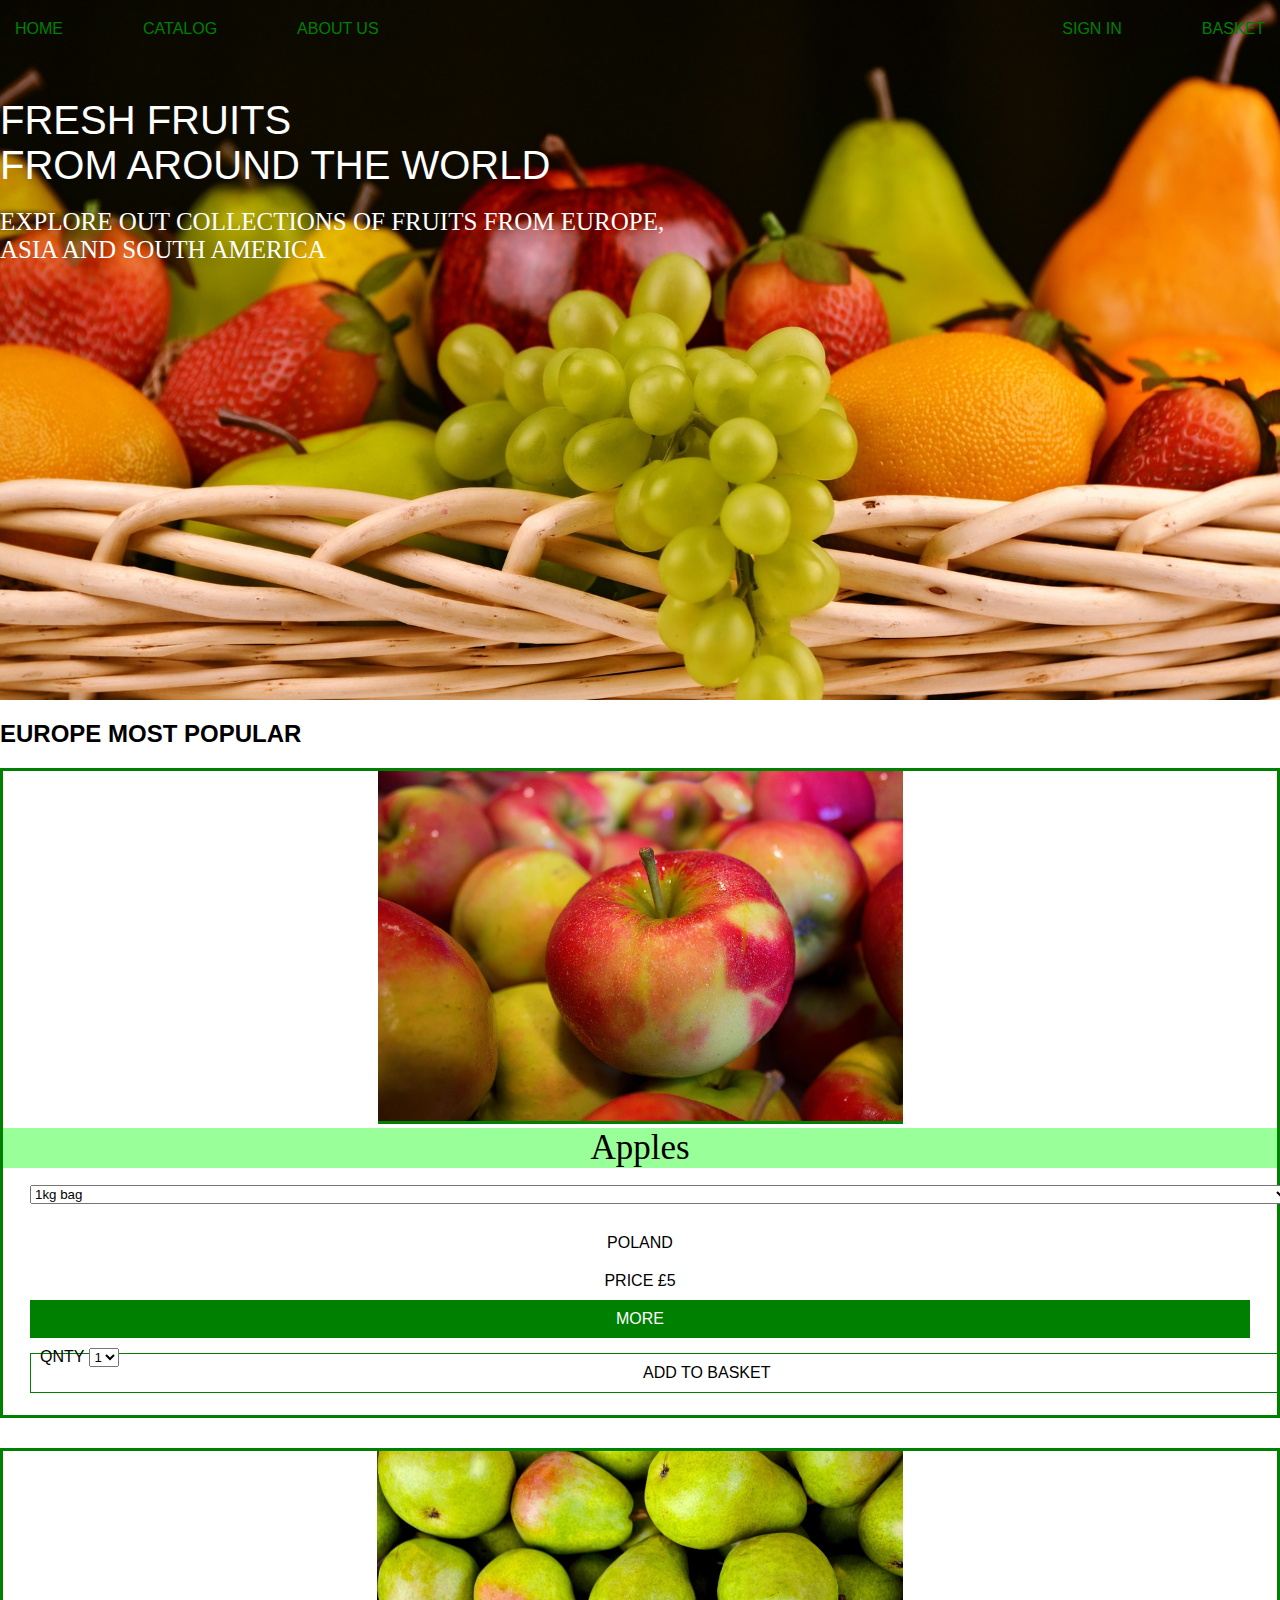
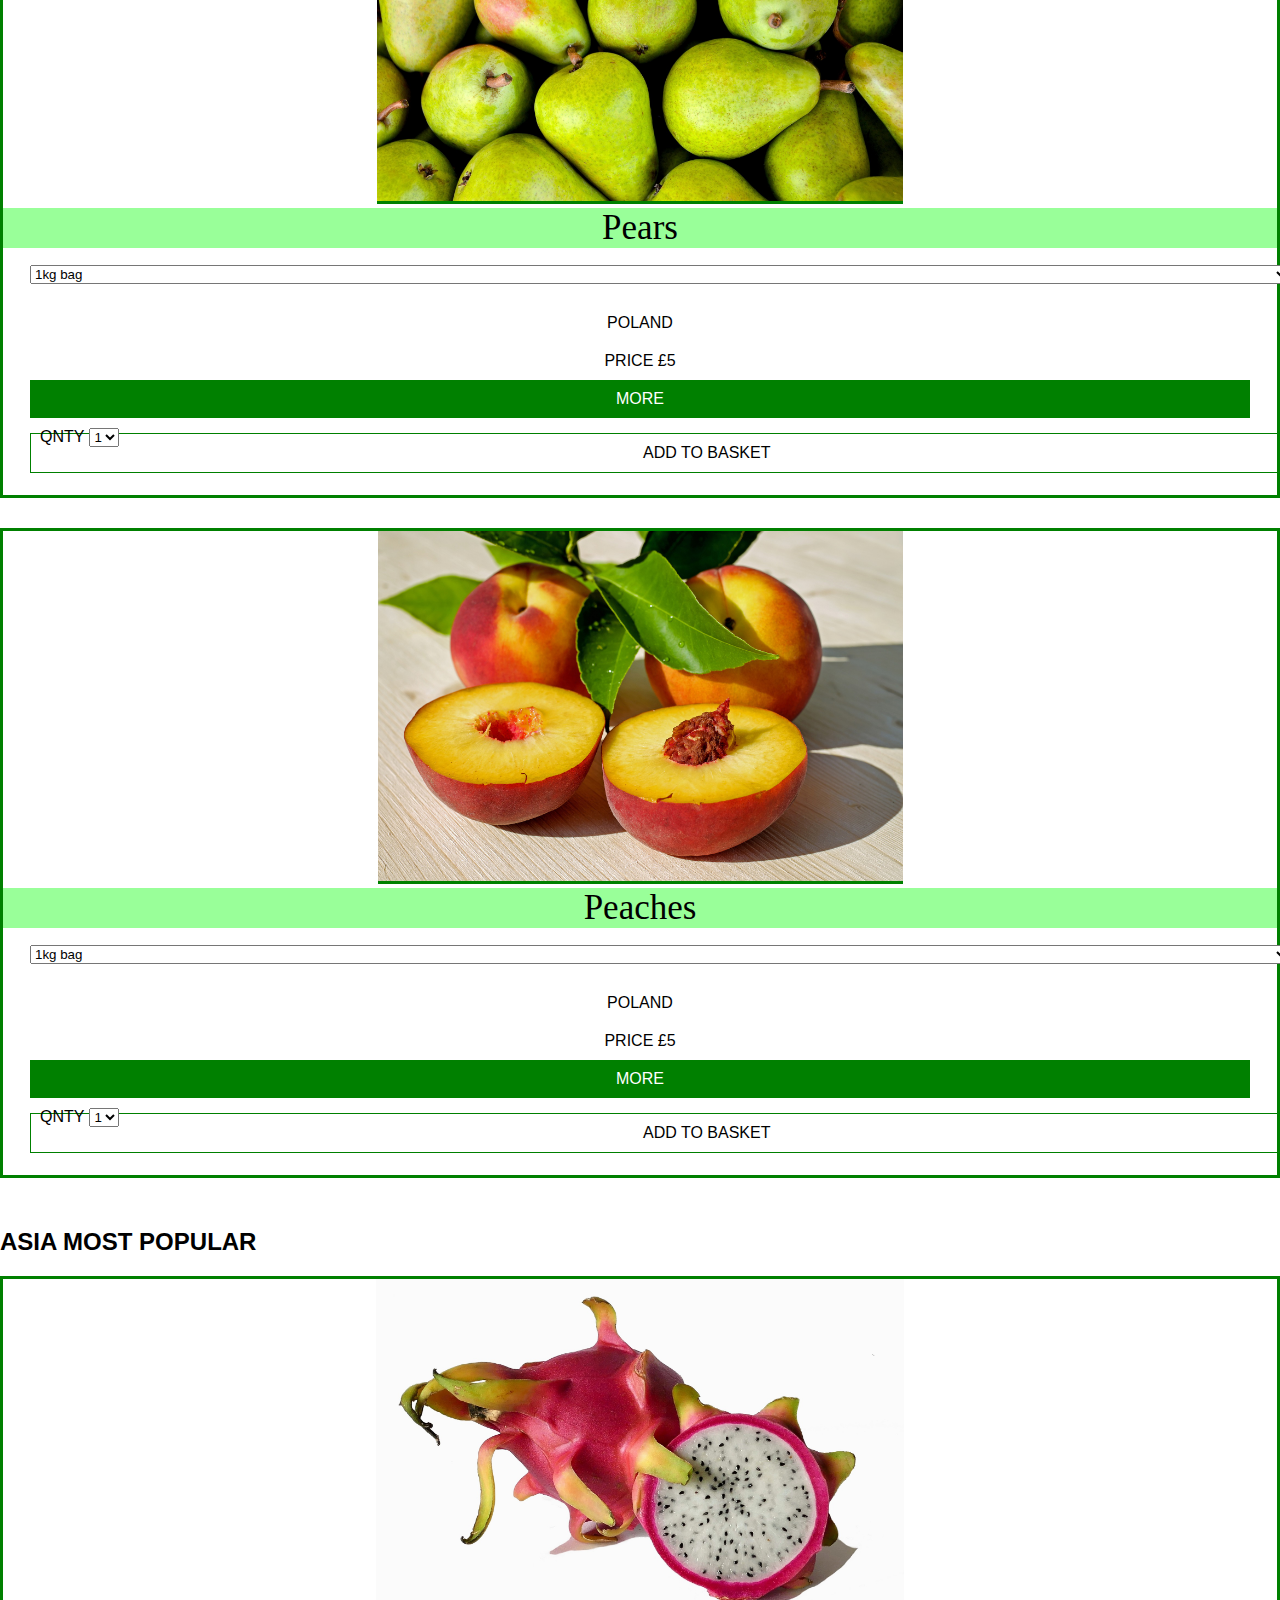
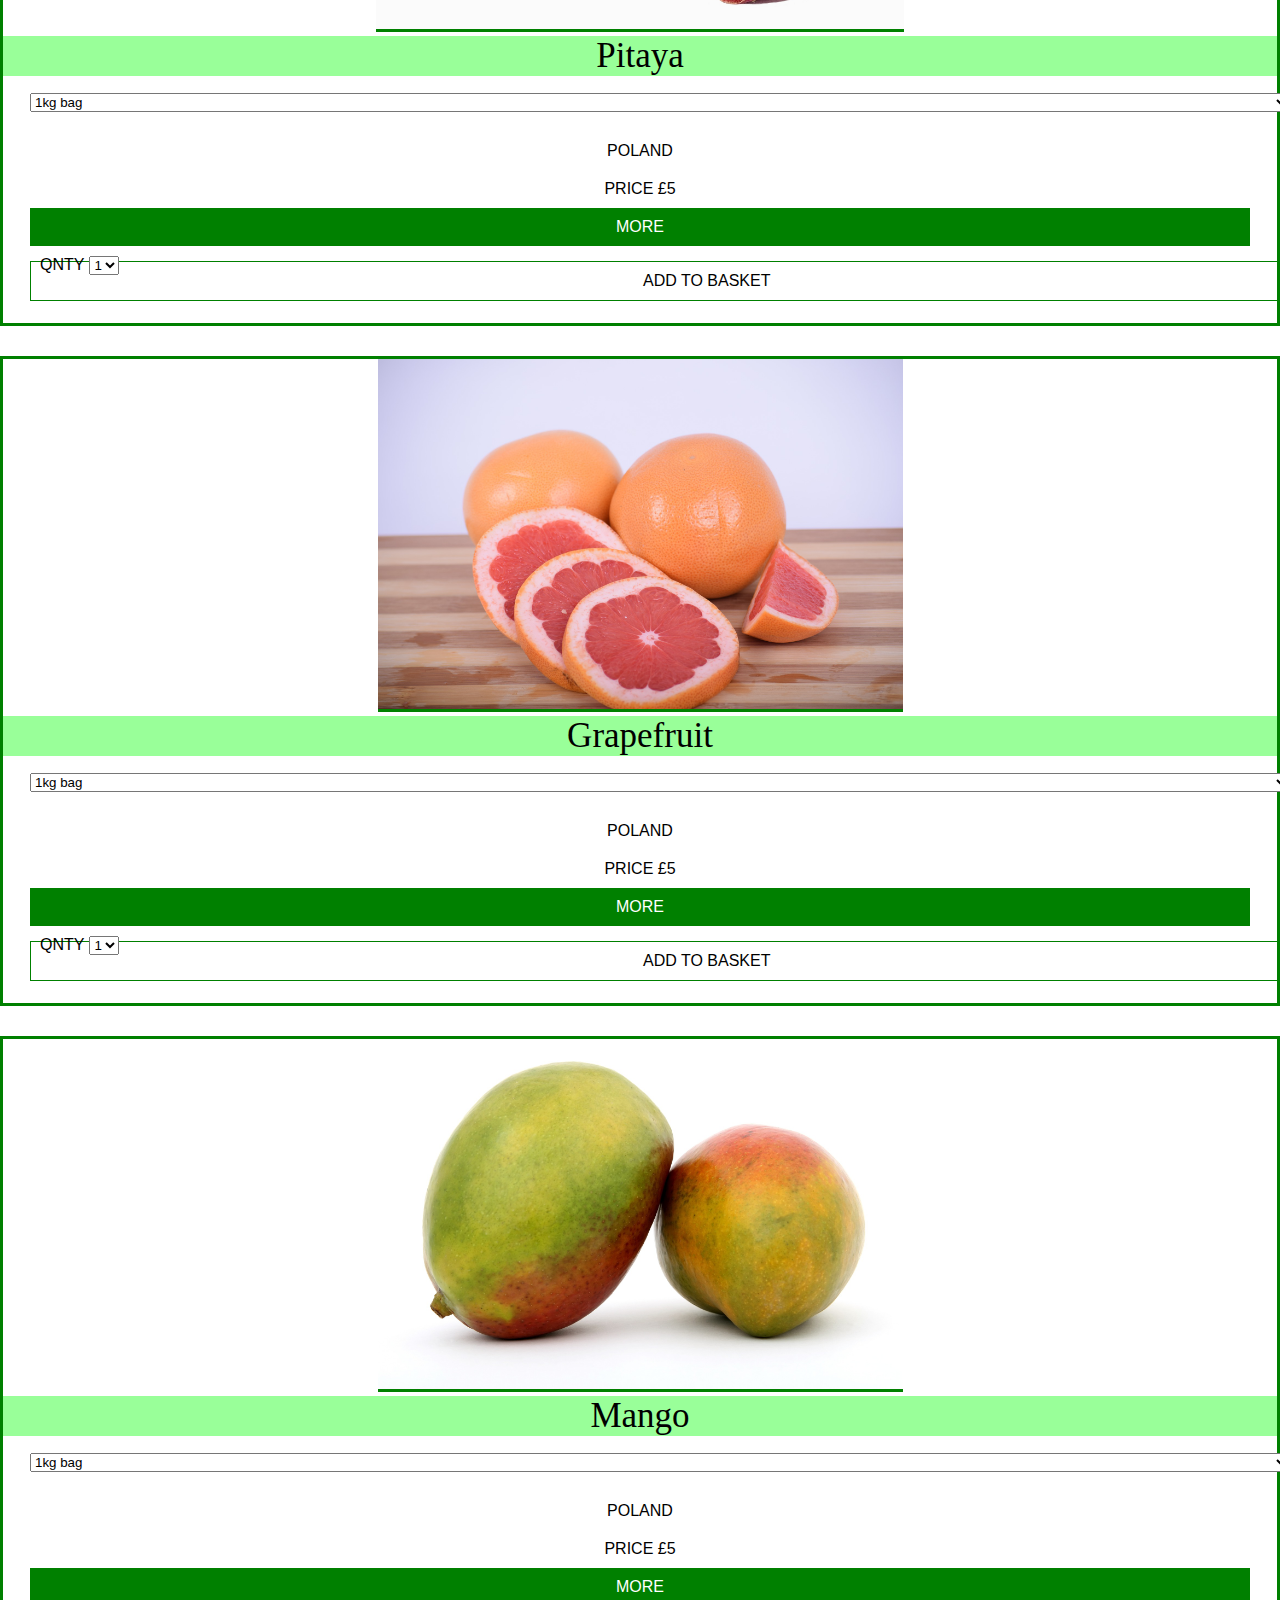
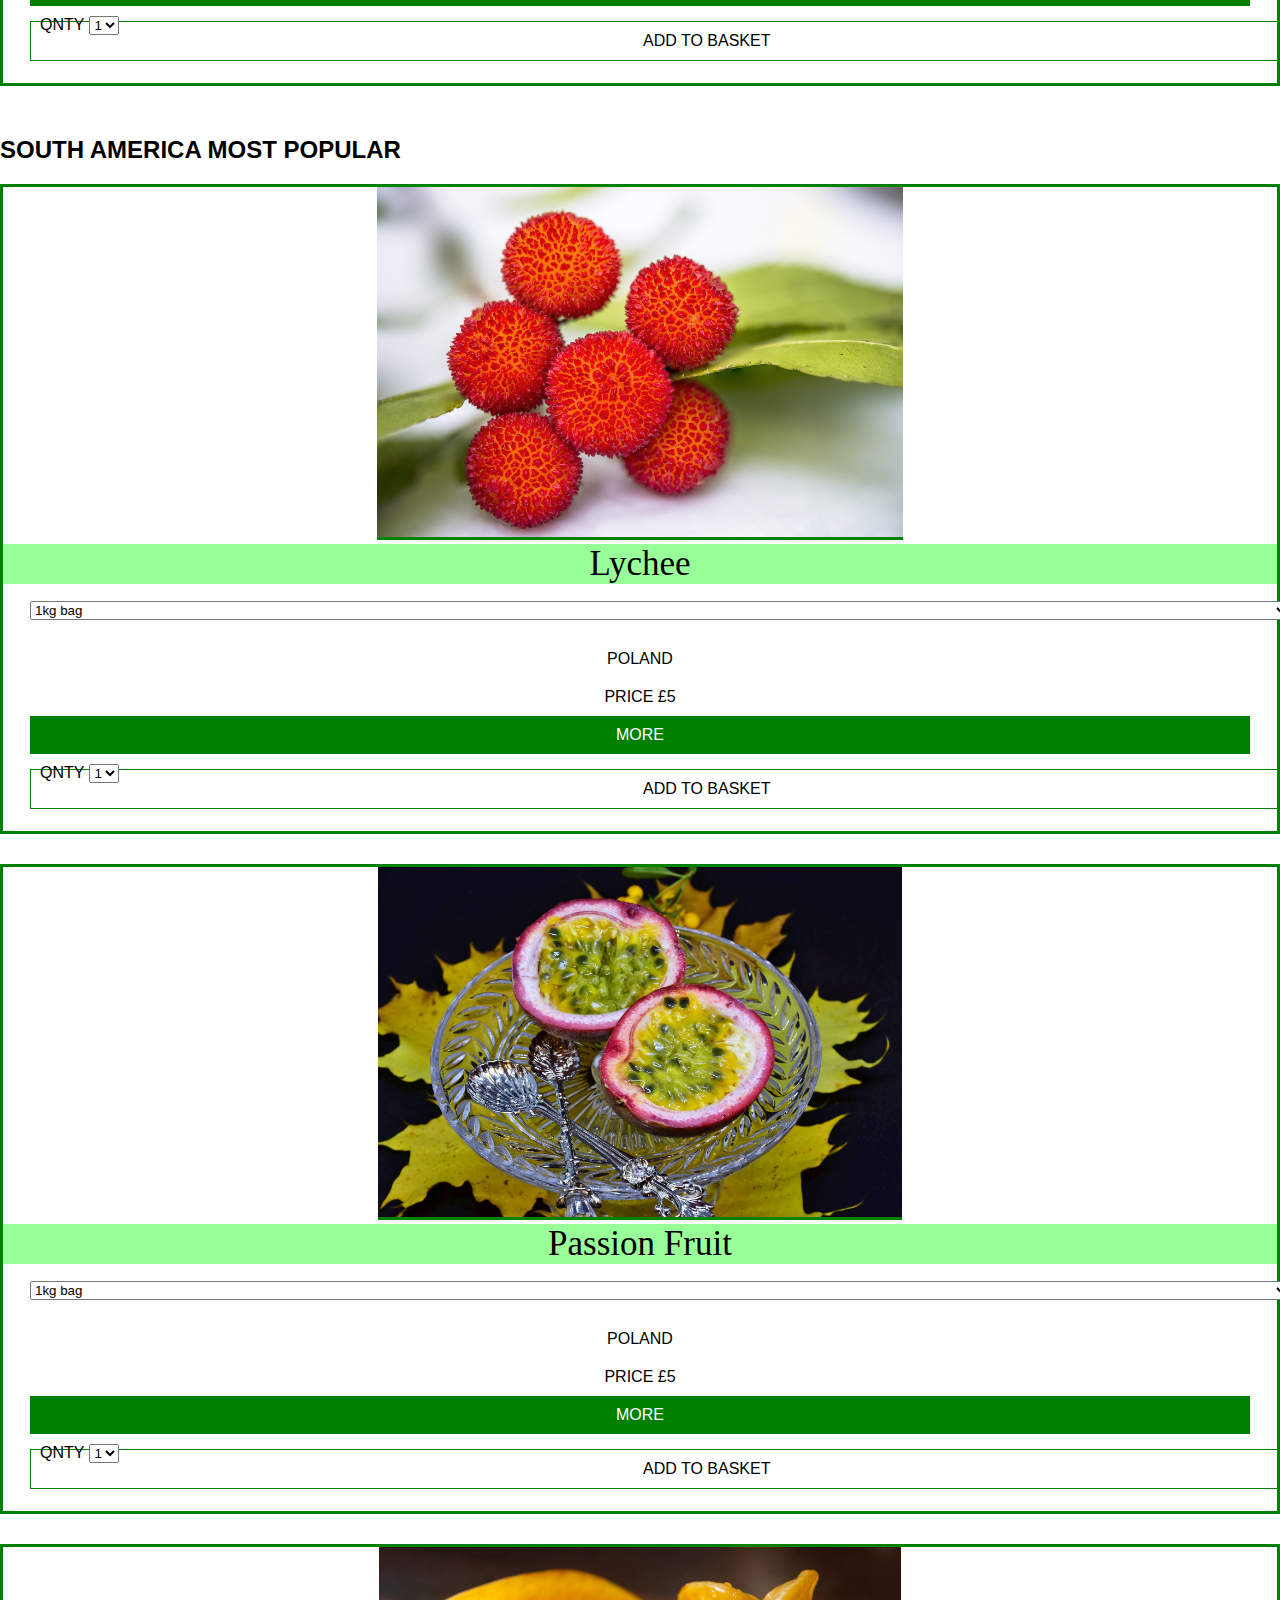
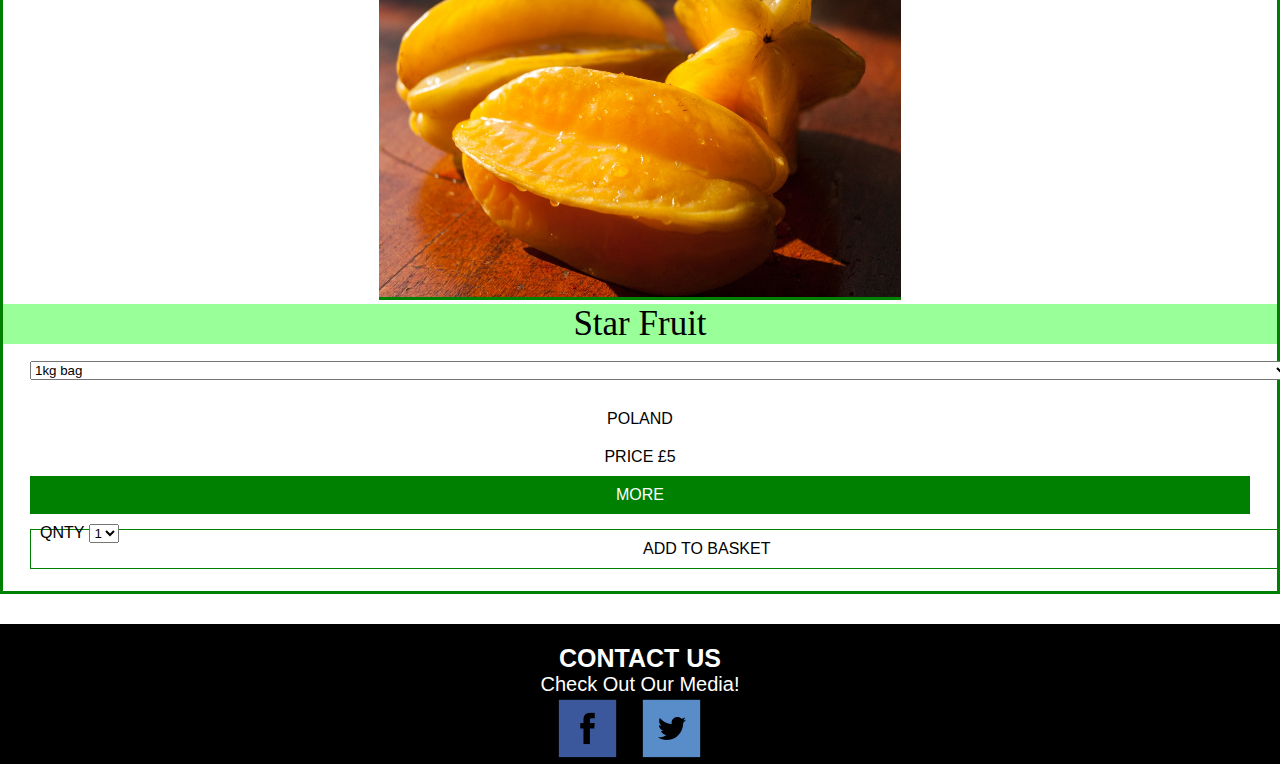
==== index.html @ 7a4b4444 "Added new products frames with new photos and social links in footer." ====
<!DOCTYPE html>
<html lang="en">
<head>
  <meta charset="UTF-8">
  <meta name="viewport" content="width=device-width, initial-scale=1.0">
  <meta http-equiv="X-UA-Compatible" content="ie=edge">
  <link rel="stylesheet"
  href="https://stackpath.bootstrapcdn.com/bootstrap/4.2.1/css/bootstrap.min.css"
  integrity="sha384-GJzZqFGwb1QTTN6wy59ffF1BuGJpLSa9DkKMp0DgiMDm4iYMj70gZWKYbI706tWS" crossorigin="anonymous">
  <link rel="stylesheet" href="css/main.css">
  <title>Fresh Fruits</title>
</head>
<body>

  <header>

    <div class="container">
      <div class="heading clearfix">

        <nav>
          <ul class="menu">
            <li>
              <a href="#">Home</a>
            </li>
            <li>
              <a href="#">Catalog</a>
            </li>
            <li>
              <a href="#">About Us</a>
            </li>
            <li style="float:right; margin-right: 0";>
              <a href="#">Basket</a>
            </li>
            <li style="float:right;">
              <a href="#">Sign In</a>
            </li>
          </ul>
        </nav>

      </div>
      <div class="titles">
        <div class="top_title">
          Fresh Fruits<br>
          From Around the World
        </div>
        <div class="second_title">
          EXPLORE OUT COLLECTIONS
          OF FRUITS FROM EUROPE, <br>
          ASIA AND SOUTH AMERICA
        </div>
      </div>
    </div>
  </header>

  <section>
    <div class="container">

      <h2>Europe Most Popular</h2>



      <div class="row">
        <!-- First Product Frame-->
        <div class="col-md-4">
          <div class="col-md-12">
            <div class="frame">
              <img src="img/euApples.jpg" alt="Apples">
              <p class="product_name">Apples</p>
              <div class="frame_menu">
                <div class="row">
                  <!--Option Dropdown-->
                  <select class="package_options" name="package_options" value = "1">
                    <option value="1">1kg bag</option>
                    <option value="2">2kg bag</option>
                    <option value="3">3kg bag</option>
                  </select>

                  <div class="col-6">
                    <ul class="country_price">
                      <li class="country_name" id="apple_country">Poland</li>
                      <li id="apple_price">Price £5</li>
                    </ul>
                  </div>
                  <div class="col-6">

                    <ul class="more_qnty">
                      <li>
                        <div class="more_info">
                          <a href="">More</a>
                        </div>
                      </li>
                      <li>
                        <ul class="qnty_number">
                          <li>
                            <p class="qnty">Qnty</p>
                          </li>
                          <li>
                            <select name="quantity">
                              <option value="1">1</option>
                              <option value="2">2</option>
                              <option value="3">3</option>
                              <option value="4">4</option>
                              <option value="5">5</option>
                            </select>
                          </li>
                        </ul>
                      </li>
                    </ul>

                  </div>
                  <div class="button btn_add_item">
                    <a href="#">Add to Basket</a>
                  </div>
                </div>

              </div>
            </div>
          </div>
        </div>

        <!-- Second Product Frame -->
        <div class="col-md-4">
          <!-- Is used to make space between columns -->
          <div class="col-md-12">
            <div class="frame">
              <img src="img/euPears.jpg" alt="Pear">
              <p class="product_name">Pears</p>
              <div class="frame_menu">
                <div class="row">

                  <select class="package_options" name="package_options" value = "1">
                    <option value="1">1kg bag</option>
                    <option value="2">2kg bag</option>
                    <option value="3">3kg bag</option>
                  </select>

                  <div class="col-6">
                    <ul class="country_price">
                      <li class="country_name" id="pears_country">Poland</li>
                      <li id="pears_price">Price £5</li>
                    </ul>
                  </div>
                  <div class="col-6">

                    <ul class="more_qnty">
                      <li>
                        <div class="more_info">
                          <a href="#">More</a>
                        </div>
                      </li>
                      <li>
                        <ul class="qnty_number">
                          <li>
                            <p class="qnty">Qnty</p>
                          </li>
                          <li>
                            <select name="quantity">
                              <option value="1">1</option>
                              <option value="2">2</option>
                              <option value="3">3</option>
                              <option value="4">4</option>
                              <option value="5">5</option>
                            </select>
                          </li>
                        </ul>
                      </li>
                    </ul>

                  </div>
                  <div class="button btn_add_item">
                    <a href="#">Add to Basket</a>
                  </div>
                </div>

              </div>
            </div>
          </div>
        </div>

        <!--  Third Product Frame-->
        <div class="col-md-4">
          <div class="col-md-12">
            <div class="frame">
              <img src="img/euPeach.jpg" alt="Peach">
              <p class="product_name">Peaches</p>
              <div class="frame_menu">
                <div class="row">

                  <select class="package_options" name="package_options" value = "1">
                    <option value="1">1kg bag</option>
                    <option value="2">2kg bag</option>
                    <option value="3">3kg bag</option>
                  </select>

                  <div class="col-6">
                    <ul class="country_price">
                      <li class="country_name" id="peach_country">Poland</li>
                      <li id="peach_price">Price £5</li>
                    </ul>
                  </div>
                  <div class="col-6">

                    <ul class="more_qnty">
                      <li>
                        <div class="more_info">
                          <a href="">More</a>
                        </div>
                      </li>
                      <li>
                        <ul class="qnty_number">
                          <li>
                            <p>Qnty</p>
                          </li>
                          <li>
                            <select name="quantity">
                              <option value="1">1</option>
                              <option value="2">2</option>
                              <option value="3">3</option>
                              <option value="4">4</option>
                              <option value="5">5</option>
                            </select>
                          </li>
                        </ul>
                      </li>
                    </ul>

                  </div>
                  <div class="button btn_add_item">
                    <a href="#">Add to Basket</a>
                  </div>
                </div>

              </div>
            </div>
          </div>
        </div>
      </div>

    </div>
  </section>

  <section>
    <div class="container">

      <h2>Asia Most Popular</h2>

      <div class="row">
        <!-- 4th Product Frame -->
        <div class="col-md-4">
          <div class="col-md-12">
            <div class="frame">
              <img src="img/asiaPitaya.jpg" alt="Pitaya">
              <p class="product_name">Pitaya</p>
              <div class="frame_menu">
                <div class="row">
                  <!--Option Dropdown-->
                  <select class="package_options" name="package_options" value = "1">
                    <option value="1">1kg bag</option>
                    <option value="2">2kg bag</option>
                    <option value="3">3kg bag</option>
                  </select>

                  <div class="col-6">
                    <ul class="country_price">
                      <li class="country_name" id="pitaya_country">Poland</li>
                      <li id="pitaya_price">Price £5</li>
                    </ul>
                  </div>
                  <div class="col-6">

                    <ul class="more_qnty">
                      <li>
                        <div class="more_info">
                          <a href="">More</a>
                        </div>
                      </li>
                      <li>
                        <ul class="qnty_number">
                          <li>
                            <p class="qnty">Qnty</p>
                          </li>
                          <li>
                            <select name="quantity">
                              <option value="1">1</option>
                              <option value="2">2</option>
                              <option value="3">3</option>
                              <option value="4">4</option>
                              <option value="5">5</option>
                            </select>
                          </li>
                        </ul>
                      </li>
                    </ul>

                  </div>
                  <div class="button btn_add_item">
                    <a href="#">Add to Basket</a>
                  </div>
                </div>

              </div>
            </div>
          </div>
        </div>
        <!-- 5th Product Frame -->
        <div class="col-md-4">
          <div class="col-md-12">
            <div class="frame">
              <img src="img/asiaGrapefruit.jpg" alt="Grapefruit">
              <p class="product_name">Grapefruit</p>
              <div class="frame_menu">
                <div class="row">
                  <!--Option Dropdown-->
                  <select class="package_options" name="package_options" value = "1">
                    <option value="1">1kg bag</option>
                    <option value="2">2kg bag</option>
                    <option value="3">3kg bag</option>
                  </select>

                  <div class="col-6">
                    <ul class="country_price">
                      <li class="country_name" id="grapefruit_country">Poland</li>
                      <li id="grapefruit_price">Price £5</li>
                    </ul>
                  </div>
                  <div class="col-6">

                    <ul class="more_qnty">
                      <li>
                        <div class="more_info">
                          <a href="">More</a>
                        </div>
                      </li>
                      <li>
                        <ul class="qnty_number">
                          <li>
                            <p class="qnty">Qnty</p>
                          </li>
                          <li>
                            <select name="quantity">
                              <option value="1">1</option>
                              <option value="2">2</option>
                              <option value="3">3</option>
                              <option value="4">4</option>
                              <option value="5">5</option>
                            </select>
                          </li>
                        </ul>
                      </li>
                    </ul>

                  </div>
                  <div class="button btn_add_item">
                    <a href="#">Add to Basket</a>
                  </div>
                </div>

              </div>
            </div>
          </div>
        </div>
        <!-- 6th Prodcut Frame -->
        <div class="col-md-4">
          <div class="col-md-12">
            <div class="frame">
              <img src="img/asiaMango.jpg" alt="Mango">
              <p class="product_name">Mango</p>
              <div class="frame_menu">
                <div class="row">
                  <!--Option Dropdown-->
                  <select class="package_options" name="package_options" value = "1">
                    <option value="1">1kg bag</option>
                    <option value="2">2kg bag</option>
                    <option value="3">3kg bag</option>
                  </select>

                  <div class="col-6">
                    <ul class="country_price">
                      <li class="country_name" id="mango_country">Poland</li>
                      <li id="mango_price">Price £5</li>
                    </ul>
                  </div>
                  <div class="col-6">

                    <ul class="more_qnty">
                      <li>
                        <div class="more_info">
                          <a href="#">More</a>
                        </div>
                      </li>
                      <li>
                        <ul class="qnty_number">
                          <li>
                            <p class="qnty">Qnty</p>
                          </li>
                          <li>
                            <select name="quantity">
                              <option value="1">1</option>
                              <option value="2">2</option>
                              <option value="3">3</option>
                              <option value="4">4</option>
                              <option value="5">5</option>
                            </select>
                          </li>
                        </ul>
                      </li>
                    </ul>

                  </div>
                  <div class="button btn_add_item">
                    <a href="#">Add to Basket</a>
                  </div>
                </div>

              </div>
            </div>
          </div>
        </div>

      </div>

    </div>
  </section>

  <section>
    <div class="container">

      <h2>South America Most Popular</h2>

      <div class="row">
        <!-- 7th Product Frame -->
        <div class="col-md-4">
          <div class="col-md-12">
            <div class="frame">
              <img src="img/saLychee.jpg" alt="Lychee">
              <p class="product_name">Lychee</p>
              <div class="frame_menu">
                <div class="row">
                  <!--Option Dropdown-->
                  <select class="package_options" name="package_options" value = "1">
                    <option value="1">1kg bag</option>
                    <option value="2">2kg bag</option>
                    <option value="3">3kg bag</option>
                  </select>

                  <div class="col-6">
                    <ul class="country_price">
                      <li class="country_name" id="lychee_country">Poland</li>
                      <li id="lychee_price">Price £5</li>
                    </ul>
                  </div>
                  <div class="col-6">

                    <ul class="more_qnty">
                      <li>
                        <div class="more_info">
                          <a href="#">More</a>
                        </div>
                      </li>
                      <li>
                        <ul class="qnty_number">
                          <li>
                            <p class="qnty">Qnty</p>
                          </li>
                          <li>
                            <select name="quantity">
                              <option value="1">1</option>
                              <option value="2">2</option>
                              <option value="3">3</option>
                              <option value="4">4</option>
                              <option value="5">5</option>
                            </select>
                          </li>
                        </ul>
                      </li>
                    </ul>

                  </div>
                  <div class="button btn_add_item">
                    <a href="#">Add to Basket</a>
                  </div>
                </div>

              </div>
            </div>
          </div>
        </div>

        <!-- 8th Product Frame -->
        <div class="col-md-4">
          <div class="col-md-12">
            <div class="frame">
              <img src="img/saPassionFruit.jpg" alt="Passion Fruit">
              <p class="product_name">Passion Fruit</p>
              <div class="frame_menu">
                <div class="row">
                  <!--Option Dropdown-->
                  <select class="package_options" name="package_options" value = "1">
                    <option value="1">1kg bag</option>
                    <option value="2">2kg bag</option>
                    <option value="3">3kg bag</option>
                  </select>

                  <div class="col-6">
                    <ul class="country_price">
                      <li class="country_name" id="passionFruit_country">Poland</li>
                      <li id="passionFruit_price">Price £5</li>
                    </ul>
                  </div>
                  <div class="col-6">

                    <ul class="more_qnty">
                      <li>
                        <div class="more_info">
                          <a href="#">More</a>
                        </div>
                      </li>
                      <li>
                        <ul class="qnty_number">
                          <li>
                            <p class="qnty">Qnty</p>
                          </li>
                          <li>
                            <select name="quantity">
                              <option value="1">1</option>
                              <option value="2">2</option>
                              <option value="3">3</option>
                              <option value="4">4</option>
                              <option value="5">5</option>
                            </select>
                          </li>
                        </ul>
                      </li>
                    </ul>

                  </div>
                  <div class="button btn_add_item">
                    <a href="#">Add to Basket</a>
                  </div>
                </div>

              </div>
            </div>
          </div>
        </div>
        <!-- 9th Product Frame -->
        <div class="col-md-4">
          <div class="col-md-12">
            <div class="frame">
              <img src="img/saStarFruit.jpg" alt="StarFruit">
              <p class="product_name">Star Fruit</p>
              <div class="frame_menu">
                <div class="row">
                  <!--Option Dropdown-->
                  <select class="package_options" name="package_options" value = "1">
                    <option value="1">1kg bag</option>
                    <option value="2">2kg bag</option>
                    <option value="3">3kg bag</option>
                  </select>

                  <div class="col-6">
                    <ul class="country_price">
                      <li class="country_name" id="starFruit_country">Poland</li>
                      <li id="starFruit_price">Price £5</li>
                    </ul>
                  </div>
                  <div class="col-6">

                    <ul class="more_qnty">
                      <li>
                        <div class="more_info">
                          <a href="#">More</a>
                        </div>
                      </li>
                      <li>
                        <ul class="qnty_number">
                          <li>
                            <p class="qnty">Qnty</p>
                          </li>
                          <li>
                            <select name="quantity">
                              <option value="1">1</option>
                              <option value="2">2</option>
                              <option value="3">3</option>
                              <option value="4">4</option>
                              <option value="5">5</option>
                            </select>
                          </li>
                        </ul>
                      </li>
                    </ul>

                  </div>
                  <div class="button btn_add_item">
                    <a href="#">Add to Basket</a>
                  </div>
                </div>

              </div>
            </div>
          </div>
        </div>
      </div>

    </div>
  </section>

  <footer>
    <div class="container">

      <h2>Contact Us</h2>

      <div class="row">
        <div class="col-md-4">
          <p>Check Out Our Media!</p>
          <ul class="social_links">
            <li><a href="#"><img src="icons/facebook.png" alt="Facebook"></a></li>
            <li><a href="#"><img src="icons/twitter.png" alt="Twitter"></a></li>

          </ul>

        </div>
        <div class="col-md-8">

        </div>
      </div>

    </div>
  </footer>

</body>
</html>
---- css/main.css ----
body {
  font-family: Arial, sans-serif;
  padding: 0;
  margin: 0;
}

header {
  background: url(../img/heroImage.jpg) no-repeat center top / cover;
  height: 600px;
  width: 100%;
  max-width: 1920px;
  min-height: 700px;
  margin: 0 auto;
}

/* do not count padding*/
div {
  box-sizing: border-box;
}

ul {
  padding: 0;
  margin: 0;
}

p {
  padding: 0;
  margin: 0;
}

.container {
  width: 100%;
  margin: 0 auto;
}

.clearfix:after {
  content: '';
  display: table;
  width: 100%;
  clear: both;
}

nav ul {
  padding: 0;
  margin: 0;
  display: block;
  list-style-type: none;
}

.menu li {
  margin: 20px 0 20px 0;
  float: left;
  display: block;
  margin-right: 50px;
}

.menu a {
  color: green;
  text-decoration: none;
  text-transform: uppercase;
  padding: 10px 15px 10px 15px;
}

.menu li a:hover {
  background-color: green;
  color: white;
}

.top_title {
  font-size: 40px;
  color: #fff;
  text-transform: uppercase;
  text-align: left;
  margin-top: 40px;
}

.second_title {
  font-family: Lobster;
  font-size: 25px;
  font-style: normal;
  font-weight: 20;
  color: #fff;
  text-transform: uppercase;
  text-align: left;
  margin-top: 20px;
}

h2 {
  margin: 20px 0 20px 0;
  text-transform: uppercase;
}

.col-md-12 {
  padding-bottom: 30px;
}

.col-md-4 {
  text-align: center;
  padding: 0;
}

.frame {
  width: inherit;
  border: 3px solid green;
}

.frame:hover {
  box-shadow: 0 0 50px green;
}

.frame a {
  color: black;
  text-decoration: none;
  text-transform: uppercase;
}

.frame img {
  width: inherit;
  height: 350px;
  min-height: 350px;
  border-bottom: 3px solid green;
  object-fit: cover;
}

.product_name {
  font-family: Lobster;
  font-size: 35px;
  color: blacks;
  position: relative;
  width: 100;
  background-color: rgba(0,255, 0, 0.4);
  z-index: 1;
}

.frame_menu {
  width: inherit;
  padding: 7px;
}

.package_options {
  width: 100%;
  margin: 10px 20px 10px 20px;
}

.frame_menu .country_price ul {
  padding: 10px 0 0 0;
  margin: 0;
  display: block;
  list-style-type: none;
  justify-content: center;
  width: inherit;
}

.frame_menu .country_price li {
  display: block;
  text-transform: uppercase;
  margin-top: 10px;
}

.country_name {
  padding: 10px 0 10px 0;
}

.frame_menu .more_qnty ul {
  padding: 0;
  margin: 0;
  display: block;
  list-style-type: none;
  justify-content: center;
  padding-inline-start:0px;
}

.frame_menu .more_qnty li {
  display: block;
}

.qnty_number li{
  float: left;
  display: inline-block;
  margin-right: 5px;
}

.qnty_number li:first-child {
  margin-left: 30px;
}

.qnty_number li p {
  text-transform: uppercase;
}

.frame_menu .more_info {
  background-color: green;
  padding: 10px 0 10px 0;
  margin: 10px 20px 10px 20px;
}

.more_info a {
  color: white;
}

.frame_menu .button {
  width: 100%;
  border: 1px solid green;
  margin: 15px 20px 15px 20px;
  padding: 10px 0 10px 0;
}

.qnty {
  text-transform: uppercase;
}

footer {
  background-color: black;
  margin: 0;
  padding: 0;
}

footer .col-md-4 {
  text-align: center;
}

footer h2 {
  font-size: 25px;
  text-align: center;
  color: white;
  margin: 0;
  padding-top: 20px;
}

footer p {
  font-size: 20px;
  color: white;
}

.social_links {
  display: flex;
  list-style-type: none;
  justify-content: center;
}

.social_links li {
  display: block;
  float: left;
  text-decoration: none;
  margin-right: 20px;
}
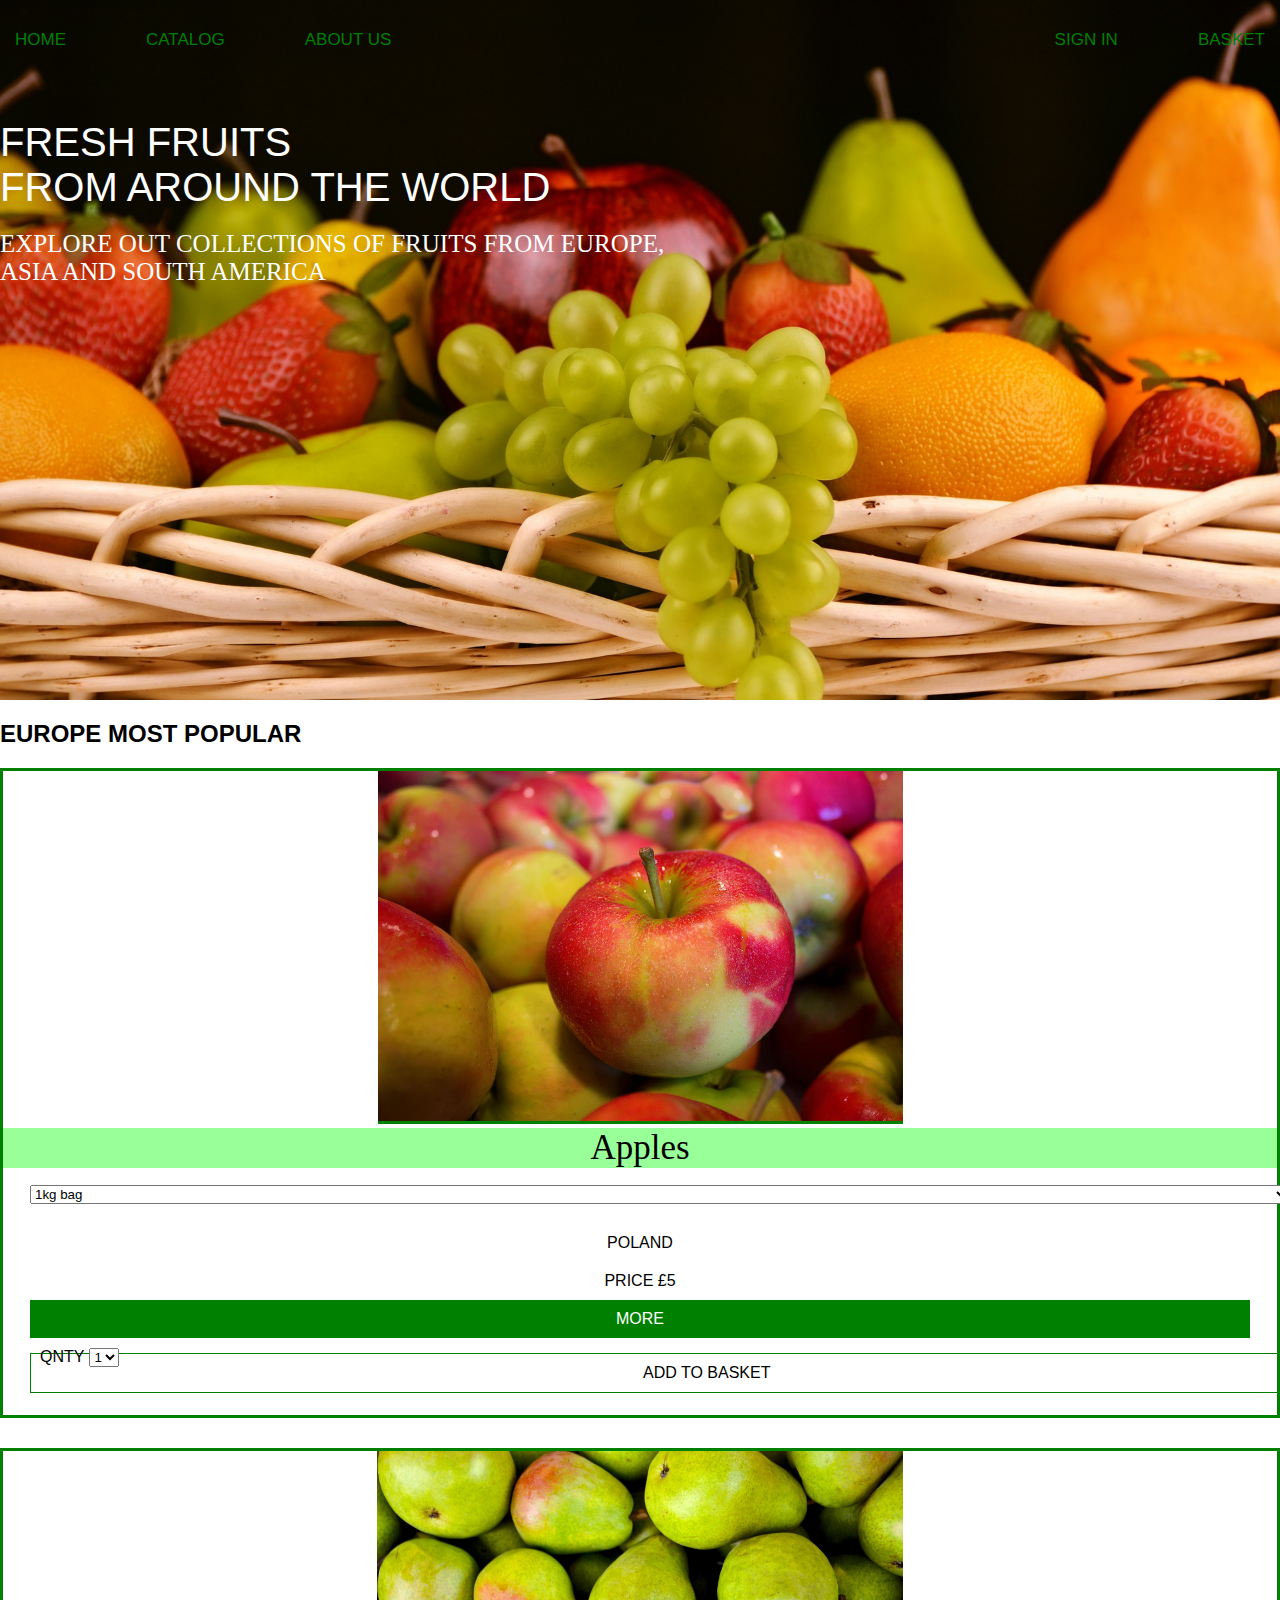
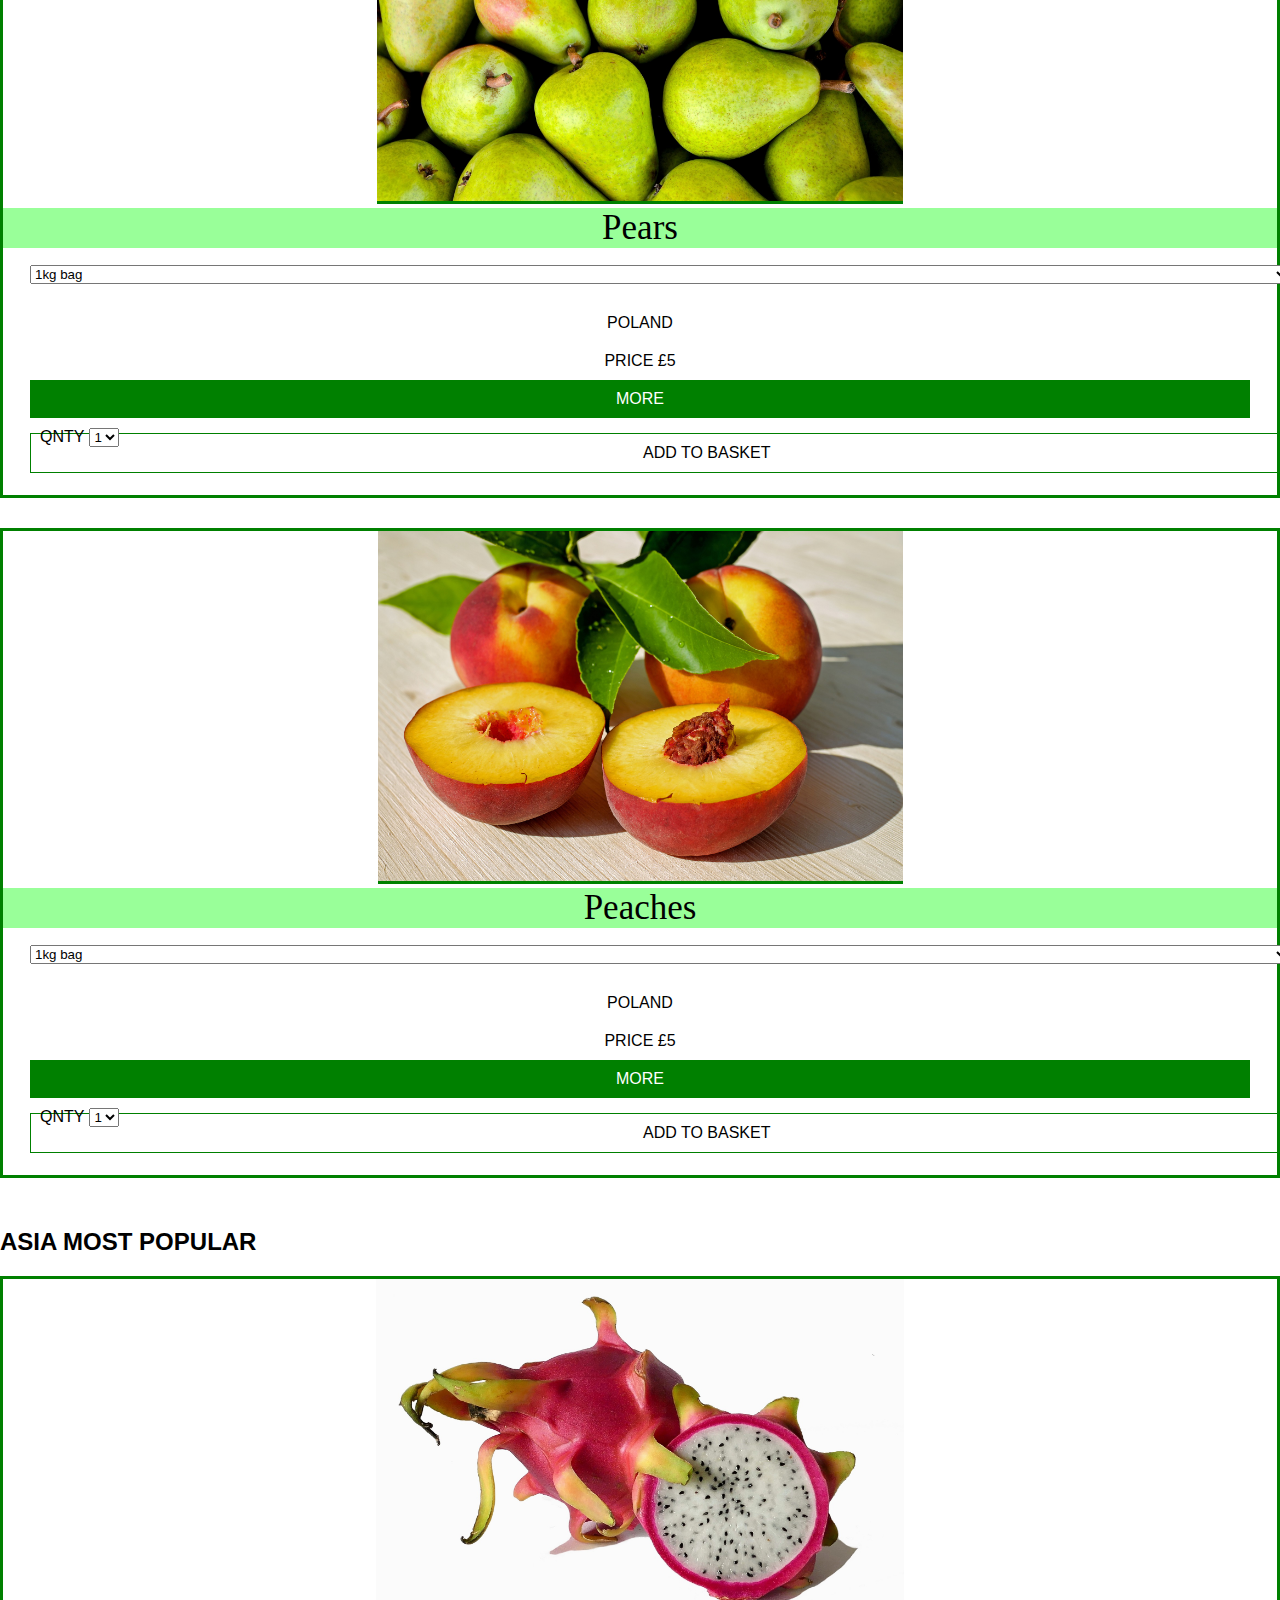
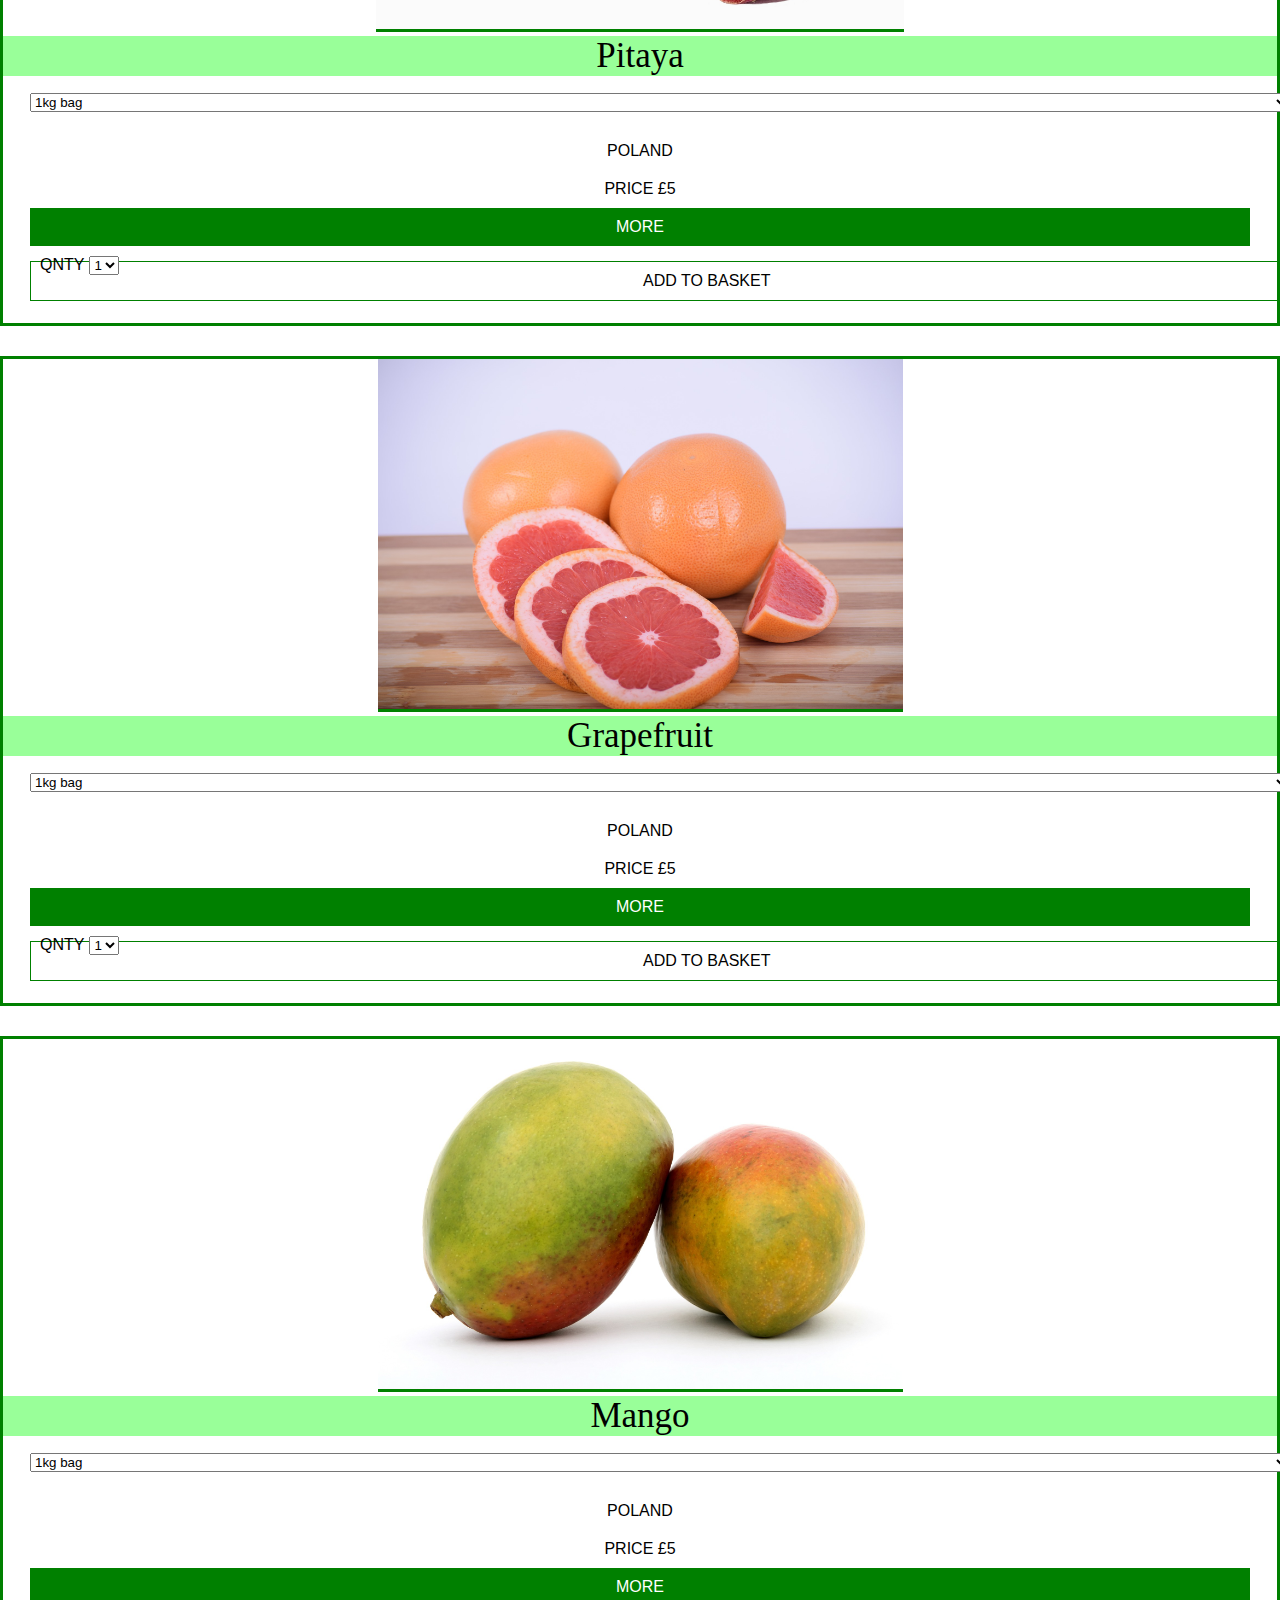
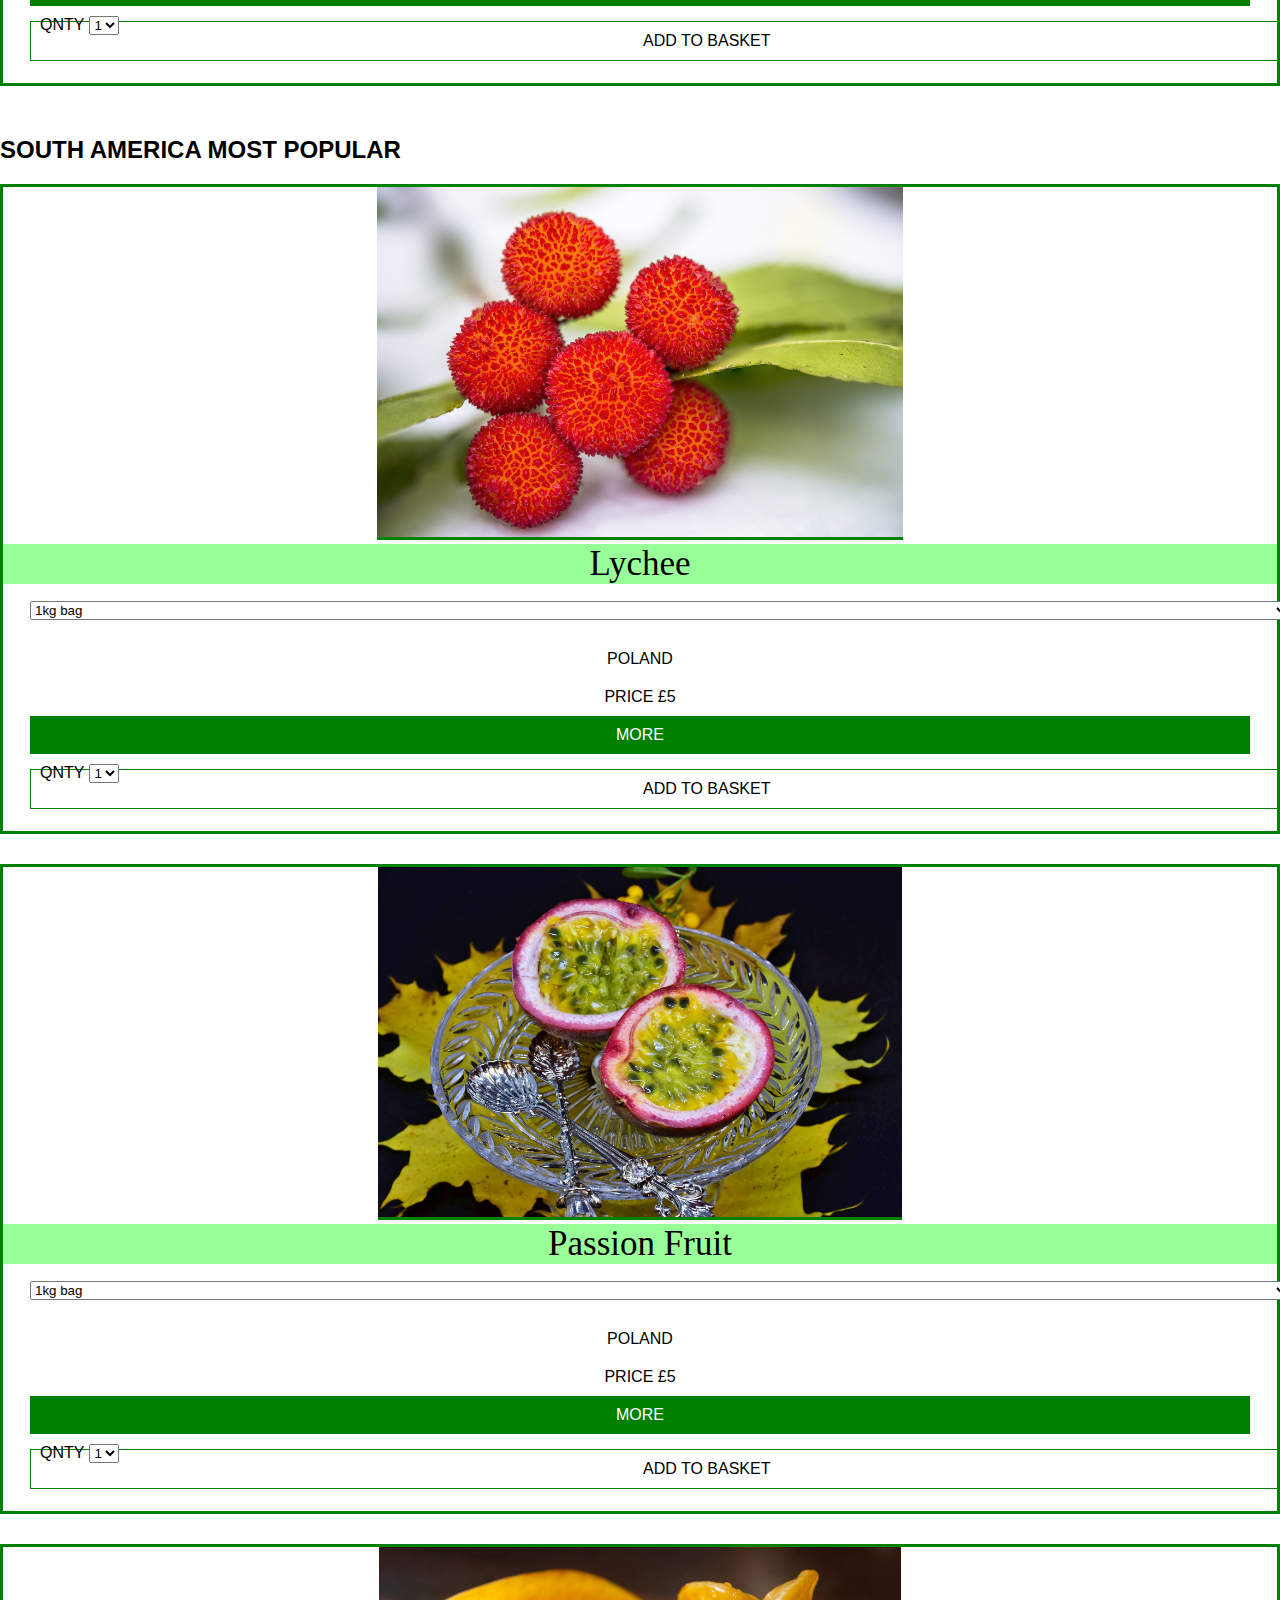
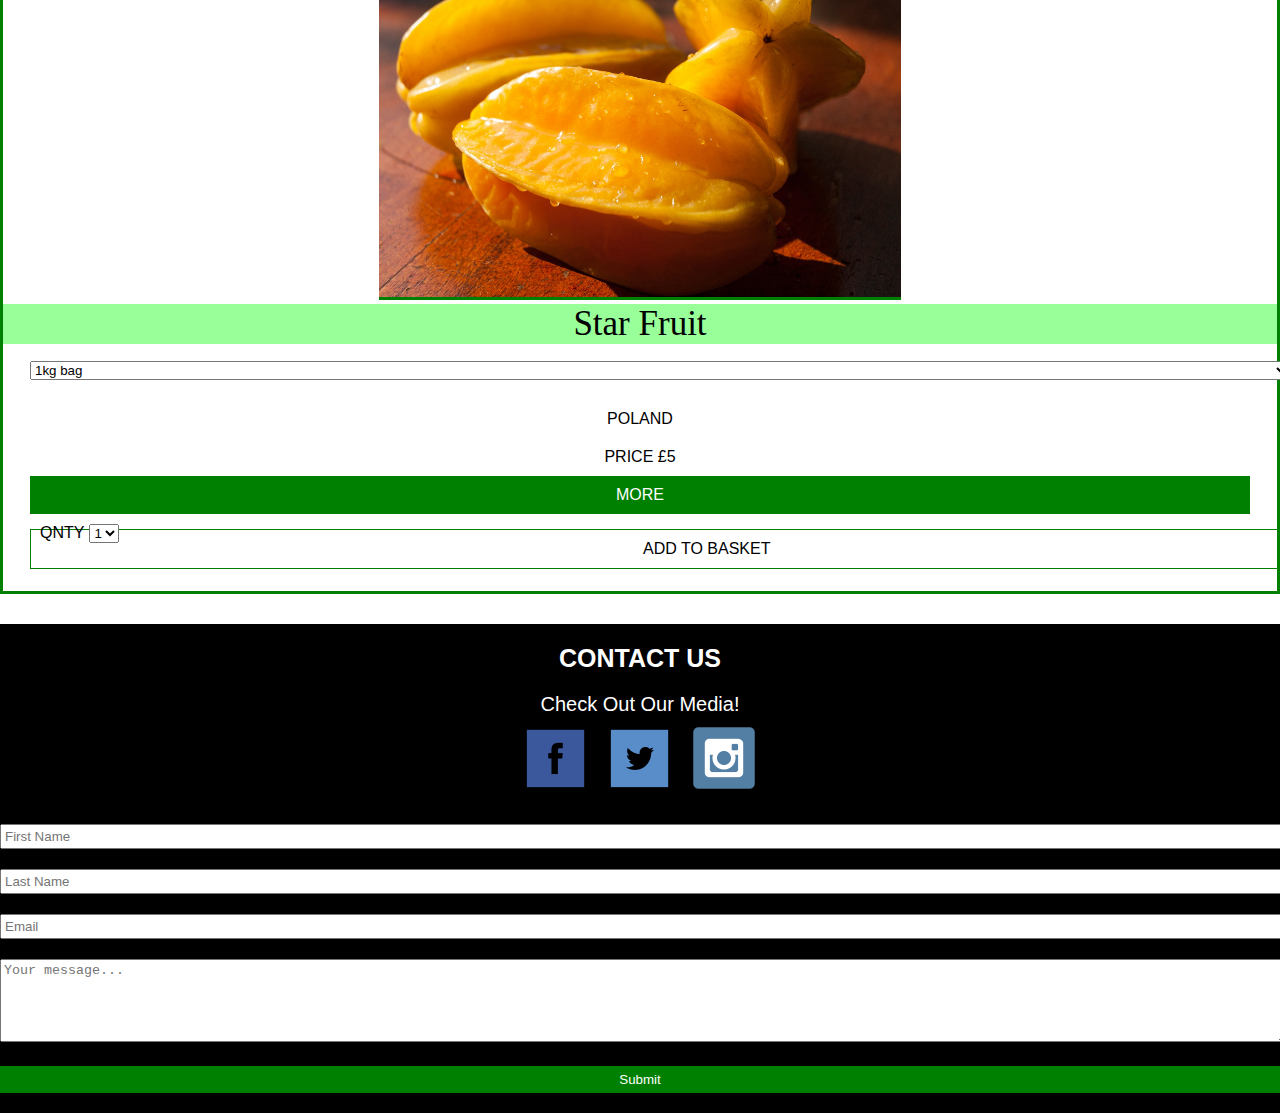
==== commit e66dbc80: "Completed the footer with contact us form. Added a responsive navigation bar." ====
--- a/index.html
+++ b/index.html
@@ -28,16 +28,32 @@
             <li>
               <a href="#">About Us</a>
             </li>
-            <li style="float:right; margin-right: 0";>
-              <a href="#">Basket</a>
+            <li class="nav_right">
+              <a style="margin-right: 0;" href="#">Basket</a>
             </li>
-            <li style="float:right;">
+            <li class="nav_right">
               <a href="#">Sign In</a>
             </li>
           </ul>
         </nav>
 
       </div>
+
+      <div id="mySidenav" class="sidenav">
+        <a href="javascript:void(0)" class="closebtn" onclick="closeNav()">&times;</a>
+        <a href="#">Home</a>
+        <a href="#">Catalog</a>
+        <a href="#">About Us</a>
+        <a href="#">Sign In</a>
+        <a href="#">Basket</a>
+      </div>
+
+      <div class="sidenav_button">
+
+        <span onclick="openNav()">&#9776;</span>
+
+      </div>
+
       <div class="titles">
         <div class="top_title">
           Fresh Fruits<br>
@@ -61,8 +77,8 @@
 
       <div class="row">
         <!-- First Product Frame-->
-        <div class="col-md-4">
-          <div class="col-md-12">
+        <div class="col-lg-4">
+          <div class="col-lg-12">
             <div class="frame">
               <img src="img/euApples.jpg" alt="Apples">
               <p class="product_name">Apples</p>
@@ -119,9 +135,9 @@
         </div>
 
         <!-- Second Product Frame -->
-        <div class="col-md-4">
+        <div class="col-lg-4">
           <!-- Is used to make space between columns -->
-          <div class="col-md-12">
+          <div class="col-lg-12">
             <div class="frame">
               <img src="img/euPears.jpg" alt="Pear">
               <p class="product_name">Pears</p>
@@ -178,8 +194,8 @@
         </div>
 
         <!--  Third Product Frame-->
-        <div class="col-md-4">
-          <div class="col-md-12">
+        <div class="col-lg-4">
+          <div class="col-lg-12">
             <div class="frame">
               <img src="img/euPeach.jpg" alt="Peach">
               <p class="product_name">Peaches</p>
@@ -246,8 +262,8 @@
 
       <div class="row">
         <!-- 4th Product Frame -->
-        <div class="col-md-4">
-          <div class="col-md-12">
+        <div class="col-lg-4">
+          <div class="col-lg-12">
             <div class="frame">
               <img src="img/asiaPitaya.jpg" alt="Pitaya">
               <p class="product_name">Pitaya</p>
@@ -303,8 +319,8 @@
           </div>
         </div>
         <!-- 5th Product Frame -->
-        <div class="col-md-4">
-          <div class="col-md-12">
+        <div class="col-lg-4">
+          <div class="col-lg-12">
             <div class="frame">
               <img src="img/asiaGrapefruit.jpg" alt="Grapefruit">
               <p class="product_name">Grapefruit</p>
@@ -360,8 +376,8 @@
           </div>
         </div>
         <!-- 6th Prodcut Frame -->
-        <div class="col-md-4">
-          <div class="col-md-12">
+        <div class="col-lg-4">
+          <div class="col-lg-12">
             <div class="frame">
               <img src="img/asiaMango.jpg" alt="Mango">
               <p class="product_name">Mango</p>
@@ -429,8 +445,8 @@
 
       <div class="row">
         <!-- 7th Product Frame -->
-        <div class="col-md-4">
-          <div class="col-md-12">
+        <div class="col-lg-4">
+          <div class="col-lg-12">
             <div class="frame">
               <img src="img/saLychee.jpg" alt="Lychee">
               <p class="product_name">Lychee</p>
@@ -487,8 +503,8 @@
         </div>
 
         <!-- 8th Product Frame -->
-        <div class="col-md-4">
-          <div class="col-md-12">
+        <div class="col-lg-4">
+          <div class="col-lg-12">
             <div class="frame">
               <img src="img/saPassionFruit.jpg" alt="Passion Fruit">
               <p class="product_name">Passion Fruit</p>
@@ -544,8 +560,8 @@
           </div>
         </div>
         <!-- 9th Product Frame -->
-        <div class="col-md-4">
-          <div class="col-md-12">
+        <div class="col-lg-4">
+          <div class="col-lg-12">
             <div class="frame">
               <img src="img/saStarFruit.jpg" alt="StarFruit">
               <p class="product_name">Star Fruit</p>
@@ -591,7 +607,7 @@
                     </ul>
 
                   </div>
-                  <div class="button btn_add_item">
+                  <div class="btn_add_item">
                     <a href="#">Add to Basket</a>
                   </div>
                 </div>
@@ -611,22 +627,47 @@
       <h2>Contact Us</h2>
 
       <div class="row">
-        <div class="col-md-4">
+        <div class="col-lg-4">
           <p>Check Out Our Media!</p>
           <ul class="social_links">
             <li><a href="#"><img src="icons/facebook.png" alt="Facebook"></a></li>
             <li><a href="#"><img src="icons/twitter.png" alt="Twitter"></a></li>
-
+            <li><a href="#"><img src="icons/instagram.png" alt="Instagram"></a></li>
           </ul>
 
         </div>
-        <div class="col-md-8">
-
+        <div class="col-lg-8">
+          <form action="#">
+            <div class="row align-items-center">
+              <div class="col-sm-4">
+                <input type="text" name="fname" placeholder="First Name">
+                <input type="text" name="lname" placeholder="Last Name">
+                <input type="email" name="emailaddress" placeholder="Email">
+              </div>
+              <div class="col-sm-6">
+                <textarea rows="5" cols="1" type="text" name="message" placeholder="Your message..."></textarea>
+              </div>
+              <div class="col-sm-2">
+                <input type="submit" value="Submit">
+              </div>
+            </div>
+          </form>
         </div>
       </div>
 
     </div>
   </footer>
 
+
+  <script>
+  function openNav() {
+    document.getElementById("mySidenav").style.width = "200px";
+  }
+
+  function closeNav() {
+    document.getElementById("mySidenav").style.width = "0";
+  }
+  </script>
+
 </body>
 </html>
--- a/css/main.css
+++ b/css/main.css
@@ -1,3 +1,59 @@
+@media screen and (max-width: 770px) {
+  ul.menu {
+    display: none;
+  }
+}
+
+@media screen and (min-width: 771px) {
+  .sidenav_button {
+    display: none;
+  }
+}
+
+/* sidenav */
+.sidenav {
+  height: 100%;
+  width: 0;
+  position: fixed;
+  z-index: 1;
+  top: 0;
+  left: 0;
+  background-color: rgb(27, 40, 0);
+  overflow-x: hidden;
+  transition: 0.5s;
+  padding-top: 60px;
+}
+
+.sidenav a {
+  padding: 8px 8px 8px 32px;
+  text-decoration: none;
+  font-size: 25px;
+  color: green;
+  display: block;
+  transition: 0.3s;
+}
+
+.sidenav a:hover {
+  color: #f1f1f1;
+}
+
+.sidenav .closebtn {
+  position: absolute;
+  top: 0;
+  right: 25px;
+  font-size: 36px;
+  margin-left: 50px;
+}
+
+.sidenav_button {
+  font-size: 30px;
+  cursor: pointer;
+  color: green;
+  margin-top: 25px;
+}
+
+/*  sidenav */
+
 body {
   font-family: Arial, sans-serif;
   padding: 0;
@@ -43,22 +99,26 @@
 nav ul {
   padding: 0;
   margin: 0;
-  display: block;
   list-style-type: none;
 }
 
 .menu li {
-  margin: 20px 0 20px 0;
   float: left;
-  display: block;
-  margin-right: 50px;
 }
 
 .menu a {
+  text-align: center;
+  display: block;
   color: green;
   text-decoration: none;
   text-transform: uppercase;
+  margin: 20px 50px 20px 0;
   padding: 10px 15px 10px 15px;
+  font-size: 17px;
+}
+
+.menu .nav_right {
+  float: right;
 }
 
 .menu li a:hover {
@@ -90,13 +150,13 @@
   text-transform: uppercase;
 }
 
-.col-md-12 {
+.col-lg-4 {
+  text-align: center;
+  padding: 0;
+}
+
+.col-lg-12 {
   padding-bottom: 30px;
-}
-
-.col-md-4 {
-  text-align: center;
-  padding: 0;
 }
 
 .frame {
@@ -104,7 +164,8 @@
   border: 3px solid green;
 }
 
-.frame:hover {
+.frame:hover, footer input[type=submit]:hover,
+.frame .btn_add_item:hover, .frame .more_info:hover {
   box-shadow: 0 0 50px green;
 }
 
@@ -129,7 +190,6 @@
   position: relative;
   width: 100;
   background-color: rgba(0,255, 0, 0.4);
-  z-index: 1;
 }
 
 .frame_menu {
@@ -195,14 +255,19 @@
 }
 
 .more_info a {
-  color: white;
-}
-
-.frame_menu .button {
-  width: 100%;
-  border: 1px solid green;
+  padding: 13px 31px 14px 31px;
+  color: white;
+}
+
+.frame_menu .btn_add_item {
+  width: 100%;
   margin: 15px 20px 15px 20px;
   padding: 10px 0 10px 0;
+  border: 1px solid green;
+}
+
+.btn_add_item a {
+  padding: 10px 60px 10px 60px;
 }
 
 .qnty {
@@ -215,7 +280,7 @@
   padding: 0;
 }
 
-footer .col-md-4 {
+footer .col-lg-4 {
   text-align: center;
 }
 
@@ -225,17 +290,20 @@
   color: white;
   margin: 0;
   padding-top: 20px;
+  margin-bottom: 20px;
 }
 
 footer p {
   font-size: 20px;
   color: white;
+  margin-bottom: 10px;
 }
 
 .social_links {
   display: flex;
   list-style-type: none;
   justify-content: center;
+  margin-bottom: 30px;
 }
 
 .social_links li {
@@ -244,3 +312,26 @@
   text-decoration: none;
   margin-right: 20px;
 }
+
+.social_links li:last-child {
+  margin-right: 0;
+}
+
+footer .col-sm-4, .col-sm-6, .col-sm-2 {
+  text-align: center;
+}
+
+footer input[type=text], input[type=email],
+textarea, input[type=submit] {
+  margin: 0;
+  padding: 3px;
+  margin-bottom: 20px;
+  width: 100%;
+}
+
+footer input[type=submit] {
+  color: white;
+  background-color: green;
+  border: 1px solid green;
+  padding: 5px;
+}
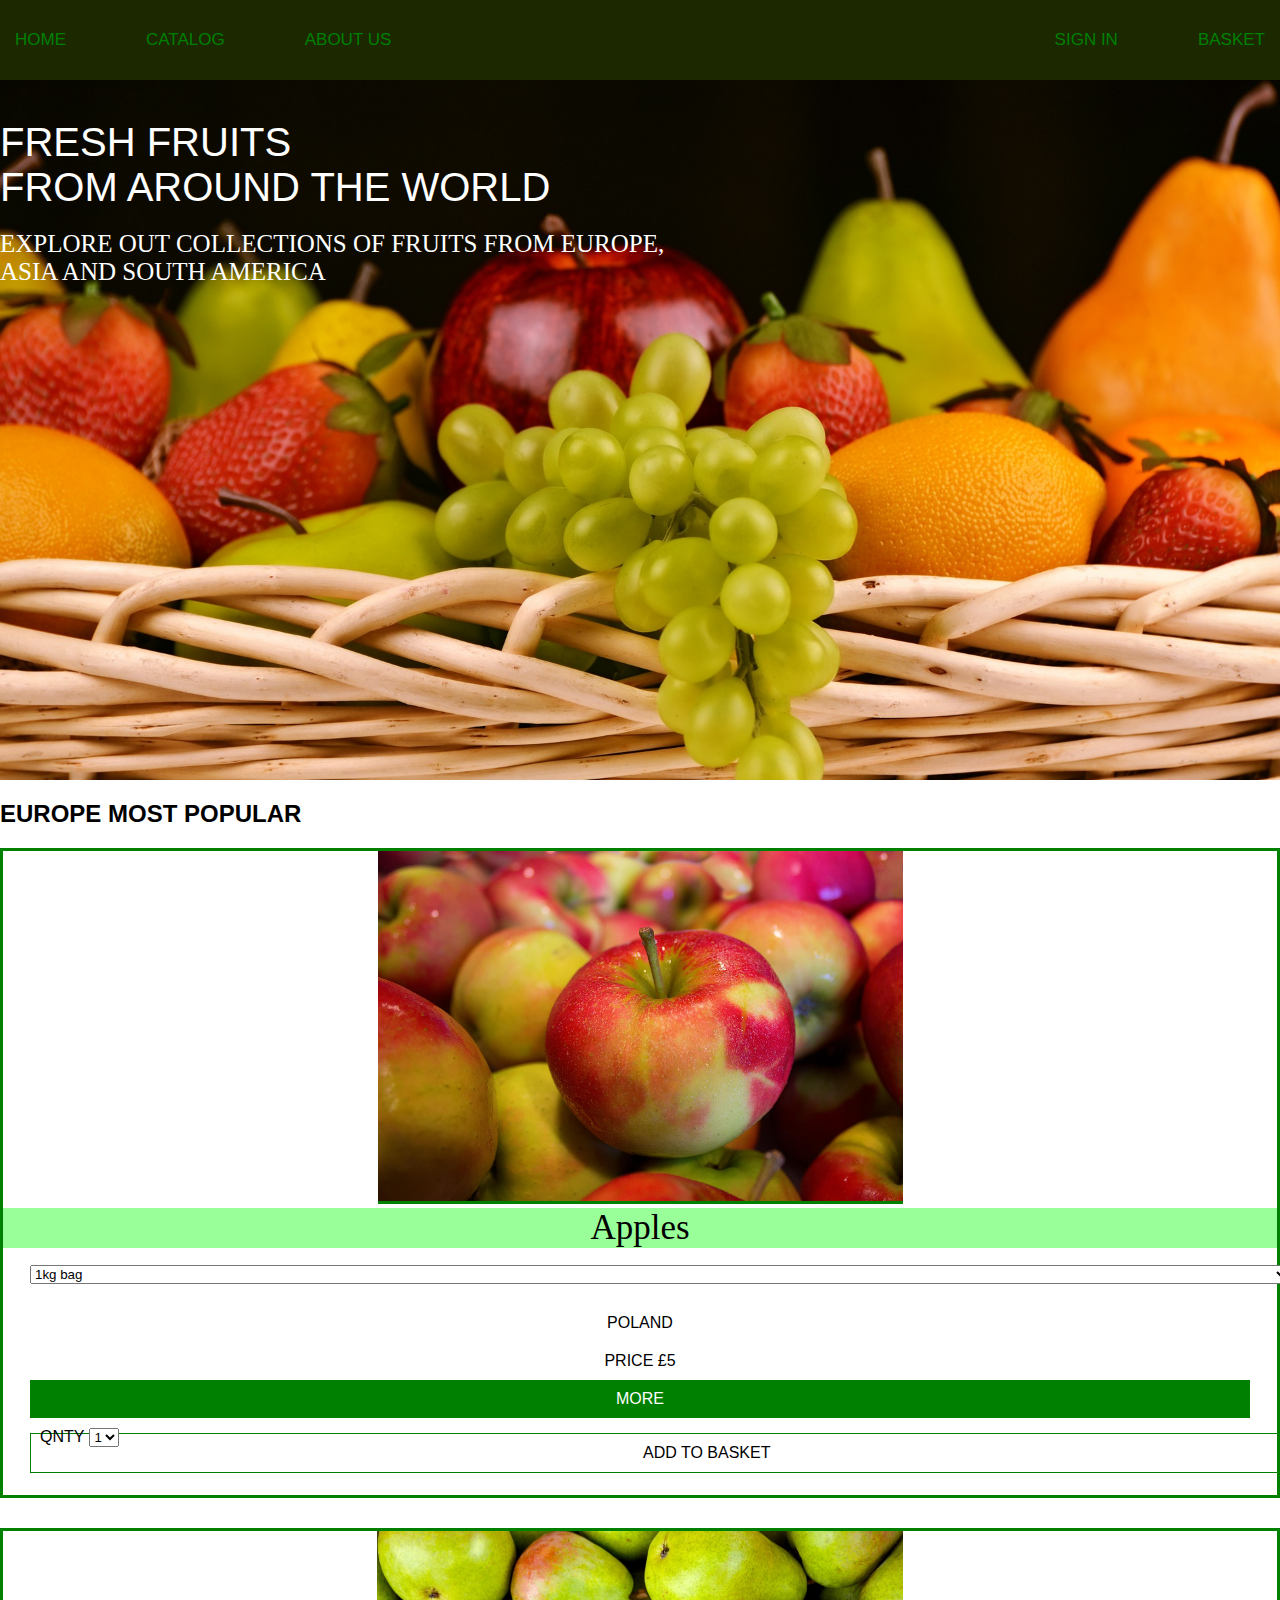
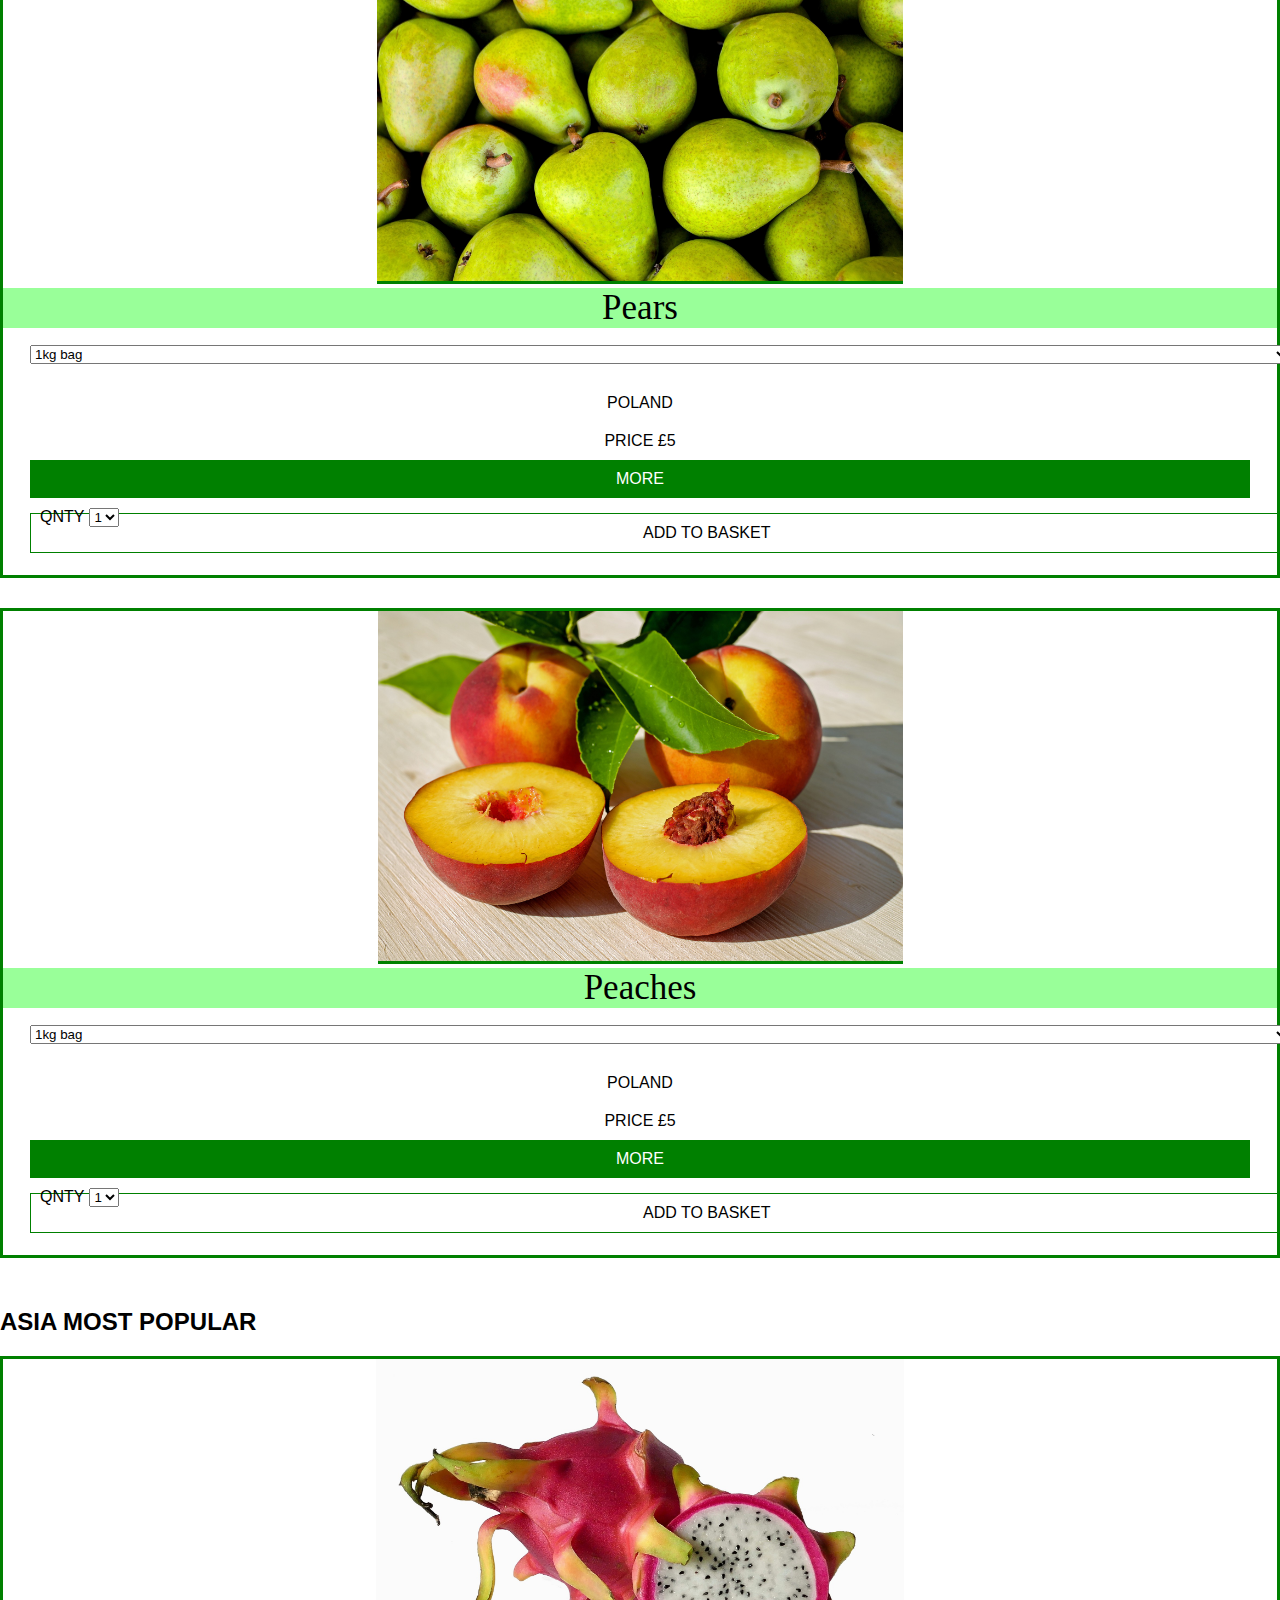
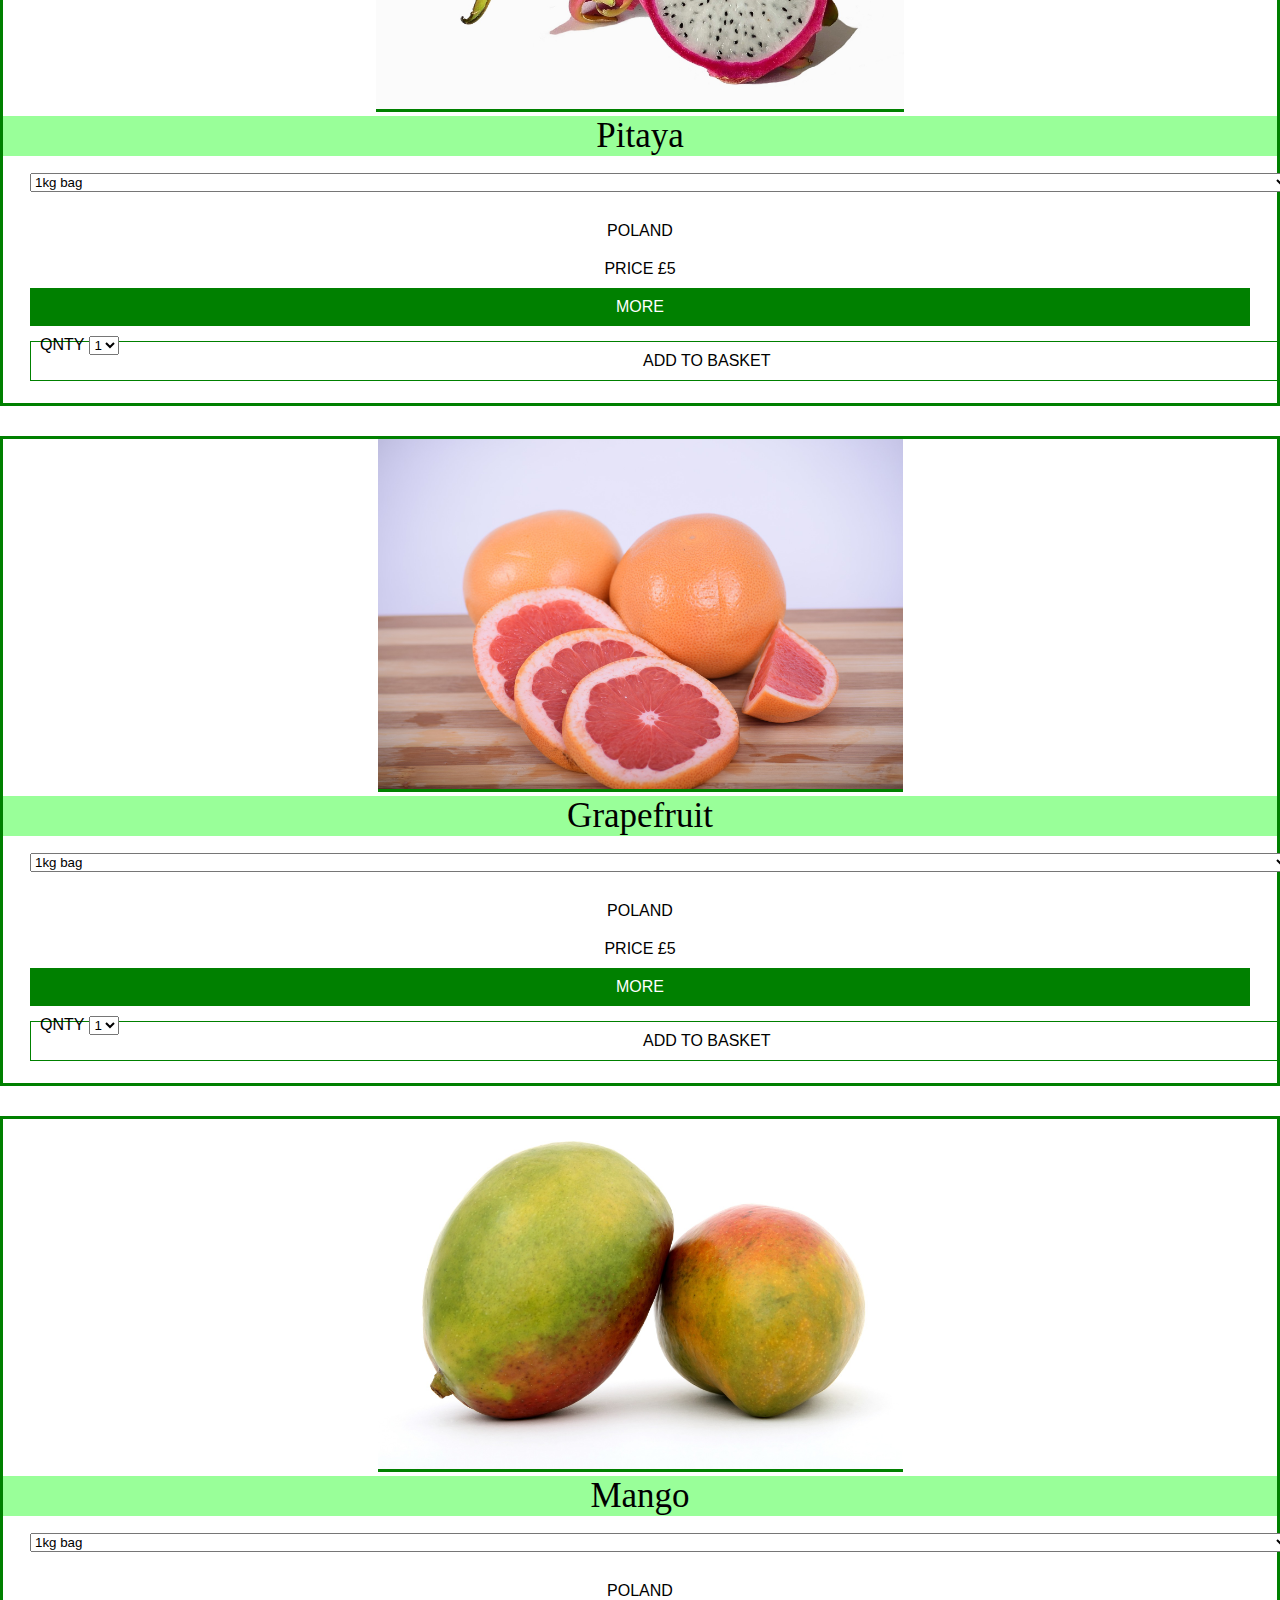
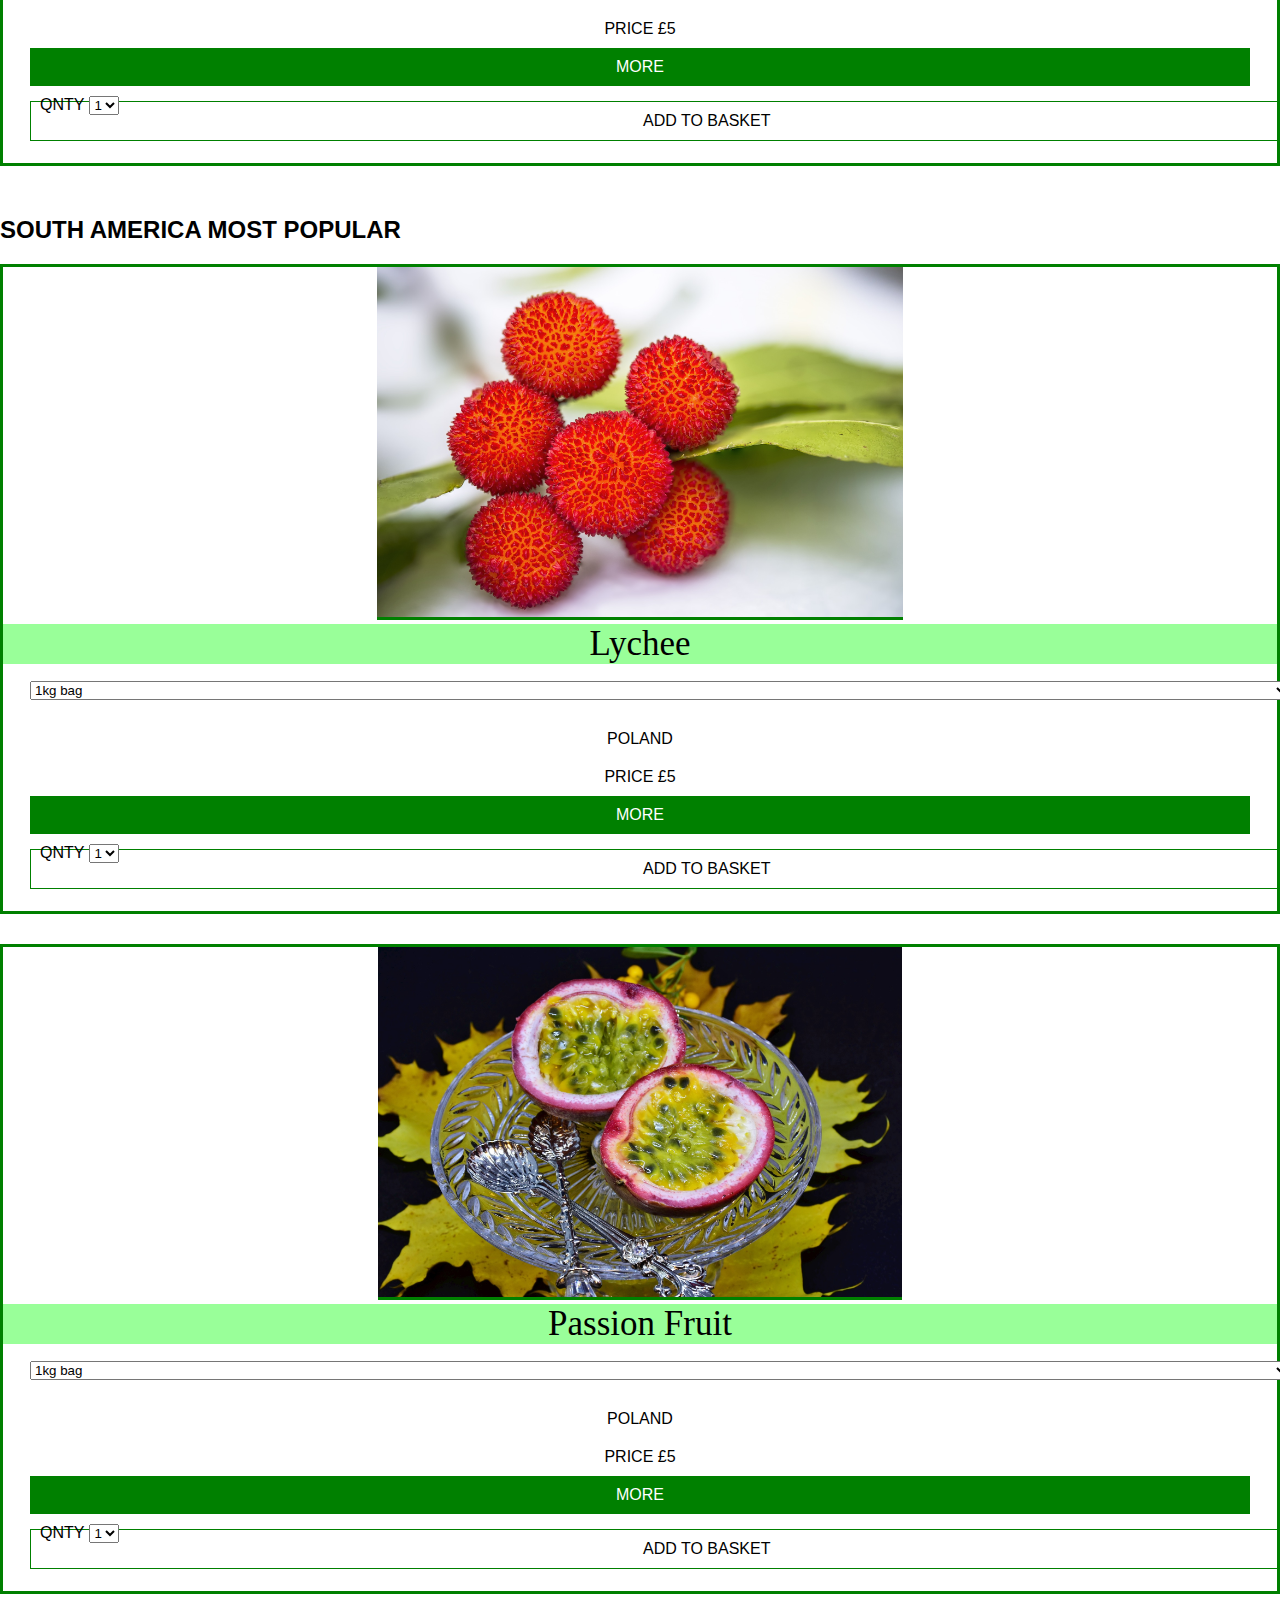
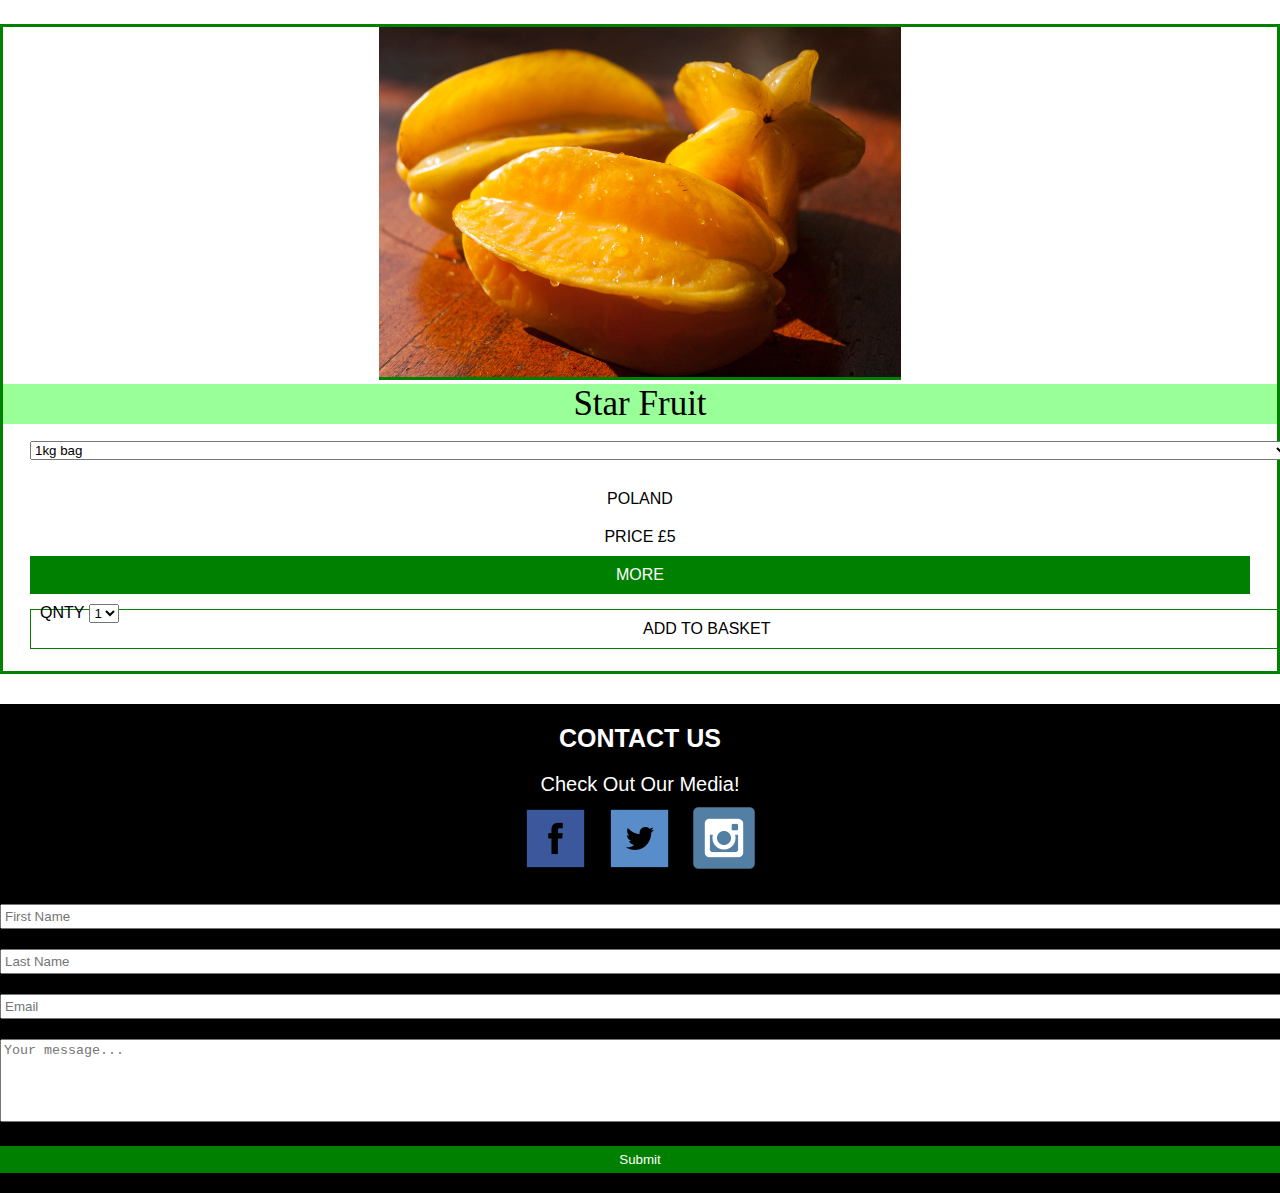
==== commit deca8a3d: "Added comments, mobile version was improved." ====
--- a/index.html
+++ b/index.html
@@ -12,33 +12,39 @@
 </head>
 <body>
 
+
+<div class="navigation clearfix">
+  <div class="container">
+  <!-- Main navigation bar -->
+  <nav>
+    <ul class="menu">
+      <li>
+        <a href="#">Home</a>
+      </li>
+      <li>
+        <a href="#">Catalog</a>
+      </li>
+      <li>
+        <a href="#">About Us</a>
+      </li>
+      <li class="nav_right">
+        <a style="margin-right: 0;" href="#">Basket</a>
+      </li>
+      <li class="nav_right">
+        <a href="#">Sign In</a>
+      </li>
+    </ul>
+  </nav>
+</div>
+</div>
+
   <header>
 
     <div class="container">
-      <div class="heading clearfix">
-
-        <nav>
-          <ul class="menu">
-            <li>
-              <a href="#">Home</a>
-            </li>
-            <li>
-              <a href="#">Catalog</a>
-            </li>
-            <li>
-              <a href="#">About Us</a>
-            </li>
-            <li class="nav_right">
-              <a style="margin-right: 0;" href="#">Basket</a>
-            </li>
-            <li class="nav_right">
-              <a href="#">Sign In</a>
-            </li>
-          </ul>
-        </nav>
-
-      </div>
-
+
+
+      <!-- Side navigation, which is appeared when the size of screen
+      is less then 771px -->
       <div id="mySidenav" class="sidenav">
         <a href="javascript:void(0)" class="closebtn" onclick="closeNav()">&times;</a>
         <a href="#">Home</a>
@@ -47,13 +53,14 @@
         <a href="#">Sign In</a>
         <a href="#">Basket</a>
       </div>
-
+      <!-- Button to open side nav -->
       <div class="sidenav_button">
 
         <span onclick="openNav()">&#9776;</span>
 
       </div>
 
+      <!-- Home page titles -->
       <div class="titles">
         <div class="top_title">
           Fresh Fruits<br>
@@ -68,13 +75,12 @@
     </div>
   </header>
 
+  <!-- First section of Europe products -->
   <section>
     <div class="container">
 
       <h2>Europe Most Popular</h2>
 
-
-
       <div class="row">
         <!-- First Product Frame-->
         <div class="col-lg-4">
@@ -90,7 +96,7 @@
                     <option value="2">2kg bag</option>
                     <option value="3">3kg bag</option>
                   </select>
-
+                  <!-- Information about fruit country and fruit price -->
                   <div class="col-6">
                     <ul class="country_price">
                       <li class="country_name" id="apple_country">Poland</li>
@@ -98,31 +104,31 @@
                     </ul>
                   </div>
                   <div class="col-6">
-
-                    <ul class="more_qnty">
-                      <li>
-                        <div class="more_info">
-                          <a href="">More</a>
-                        </div>
-                      </li>
-                      <li>
-                        <ul class="qnty_number">
-                          <li>
-                            <p class="qnty">Qnty</p>
-                          </li>
-                          <li>
-                            <select name="quantity">
-                              <option value="1">1</option>
-                              <option value="2">2</option>
-                              <option value="3">3</option>
-                              <option value="4">4</option>
-                              <option value="5">5</option>
-                            </select>
-                          </li>
-                        </ul>
-                      </li>
-                    </ul>
-
+                    <!-- Link to page about one fruit and quantity chooser -->
+                    <ul class="more_qnty">
+                      <li>
+                        <div class="more_info">
+                          <a href="#">More</a>
+                        </div>
+                      </li>
+                      <li>
+                        <ul class="qnty_number">
+                          <li>
+                            <p class="qnty">Qnty</p>
+                          </li>
+                          <li>
+                            <select name="quantity">
+                              <option value="1">1</option>
+                              <option value="2">2</option>
+                              <option value="3">3</option>
+                              <option value="4">4</option>
+                              <option value="5">5</option>
+                            </select>
+                          </li>
+                        </ul>
+                      </li>
+                    </ul>
+                    <!-- Add item to the basket -->
                   </div>
                   <div class="button btn_add_item">
                     <a href="#">Add to Basket</a>
@@ -219,7 +225,7 @@
                     <ul class="more_qnty">
                       <li>
                         <div class="more_info">
-                          <a href="">More</a>
+                          <a href="#">More</a>
                         </div>
                       </li>
                       <li>
@@ -287,7 +293,7 @@
                     <ul class="more_qnty">
                       <li>
                         <div class="more_info">
-                          <a href="">More</a>
+                          <a href="#">More</a>
                         </div>
                       </li>
                       <li>
@@ -344,7 +350,7 @@
                     <ul class="more_qnty">
                       <li>
                         <div class="more_info">
-                          <a href="">More</a>
+                          <a href="#">More</a>
                         </div>
                       </li>
                       <li>
@@ -621,6 +627,7 @@
     </div>
   </section>
 
+  <!-- Page footer -->
   <footer>
     <div class="container">
 
@@ -636,18 +643,19 @@
           </ul>
 
         </div>
-        <div class="col-lg-8">
+        <div class="col--8">
+          <!-- Contact us form -->
           <form action="#">
             <div class="row align-items-center">
-              <div class="col-sm-4">
+              <div class="col-md-4">
                 <input type="text" name="fname" placeholder="First Name">
                 <input type="text" name="lname" placeholder="Last Name">
                 <input type="email" name="emailaddress" placeholder="Email">
               </div>
-              <div class="col-sm-6">
+              <div class="col-md-6">
                 <textarea rows="5" cols="1" type="text" name="message" placeholder="Your message..."></textarea>
               </div>
-              <div class="col-sm-2">
+              <div class="col-md-2">
                 <input type="submit" value="Submit">
               </div>
             </div>
@@ -658,12 +666,12 @@
     </div>
   </footer>
 
-
   <script>
+  // function to open the side navigation
   function openNav() {
     document.getElementById("mySidenav").style.width = "200px";
   }
-
+  //function to close side navigation
   function closeNav() {
     document.getElementById("mySidenav").style.width = "0";
   }
--- a/css/main.css
+++ b/css/main.css
@@ -1,16 +1,25 @@
-@media screen and (max-width: 770px) {
+/* Media Screen Rules Queries */
+@media screen and (max-width: 991px) {
   ul.menu {
     display: none;
   }
 }
 
-@media screen and (min-width: 771px) {
+@media screen and (min-width: 992px) {
   .sidenav_button {
     display: none;
   }
 }
 
-/* sidenav */
+@media screen and (max-width: 575px) {
+  footer form {
+    margin-right: 20px;
+    margin-left: 20px;
+  }
+}
+
+
+/* Side navigation */
 .sidenav {
   height: 100%;
   width: 0;
@@ -49,10 +58,10 @@
   font-size: 30px;
   cursor: pointer;
   color: green;
-  margin-top: 25px;
-}
-
-/*  sidenav */
+  padding-top: 25px;
+}
+
+/* Design of main page */
 
 body {
   font-family: Arial, sans-serif;
@@ -60,8 +69,9 @@
   margin: 0;
 }
 
+/* Header */
 header {
-  background: url(../img/heroImage.jpg) no-repeat center top / cover;
+  background: url(../img/heroImage.jpg) no-repeat center top / cover;*/
   height: 600px;
   width: 100%;
   max-width: 1920px;
@@ -69,7 +79,7 @@
   margin: 0 auto;
 }
 
-/* do not count padding*/
+/* do not count padding */
 div {
   box-sizing: border-box;
 }
@@ -89,6 +99,13 @@
   margin: 0 auto;
 }
 
+/* set the background color of navigation */
+.navigation {
+  background-color: rgb(27, 40, 0);
+  width: 100%;
+}
+
+/* Fix of clearfix - clear the floats */
 .clearfix:after {
   content: '';
   display: table;
@@ -96,10 +113,14 @@
   clear: both;
 }
 
+/* Design of navigation bar */
+/* must be the same on each page */
 nav ul {
   padding: 0;
   margin: 0;
   list-style-type: none;
+  overflow: hidden;
+  width: 100%;
 }
 
 .menu li {
@@ -115,6 +136,7 @@
   margin: 20px 50px 20px 0;
   padding: 10px 15px 10px 15px;
   font-size: 17px;
+  z-index: auto;
 }
 
 .menu .nav_right {
@@ -126,12 +148,13 @@
   color: white;
 }
 
+/* Design of the titles */
 .top_title {
   font-size: 40px;
   color: #fff;
   text-transform: uppercase;
   text-align: left;
-  margin-top: 40px;
+  padding-top: 40px;
 }
 
 .second_title {
@@ -145,6 +168,7 @@
   margin-top: 20px;
 }
 
+/* Name of the region (Europe, Asia, SA) */
 h2 {
   margin: 20px 0 20px 0;
   text-transform: uppercase;
@@ -159,11 +183,13 @@
   padding-bottom: 30px;
 }
 
+/* Contains the main information about product */
 .frame {
   width: inherit;
   border: 3px solid green;
 }
 
+/* adds hover animation */
 .frame:hover, footer input[type=submit]:hover,
 .frame .btn_add_item:hover, .frame .more_info:hover {
   box-shadow: 0 0 50px green;
@@ -183,6 +209,7 @@
   object-fit: cover;
 }
 
+/* product name style */
 .product_name {
   font-family: Lobster;
   font-size: 35px;
@@ -192,16 +219,20 @@
   background-color: rgba(0,255, 0, 0.4);
 }
 
+/* frame menu block with all available controls */
 .frame_menu {
   width: inherit;
   padding: 7px;
 }
 
+/* Dropdown menu style */
+/* should be improved */
 .package_options {
   width: 100%;
   margin: 10px 20px 10px 20px;
 }
 
+/* product country and fruit price information */
 .frame_menu .country_price ul {
   padding: 10px 0 0 0;
   margin: 0;
@@ -221,12 +252,12 @@
   padding: 10px 0 10px 0;
 }
 
+/* product more button and quantity input */
 .frame_menu .more_qnty ul {
   padding: 0;
   margin: 0;
   display: block;
   list-style-type: none;
-  justify-content: center;
   padding-inline-start:0px;
 }
 
@@ -255,10 +286,11 @@
 }
 
 .more_info a {
-  padding: 13px 31px 14px 31px;
-  color: white;
-}
-
+  padding: 10px 15px 10px 15px;
+  color: white;
+}
+
+/* add product to basket button style */
 .frame_menu .btn_add_item {
   width: 100%;
   margin: 15px 20px 15px 20px;
@@ -274,6 +306,7 @@
   text-transform: uppercase;
 }
 
+/* footer style */
 footer {
   background-color: black;
   margin: 0;
@@ -284,6 +317,7 @@
   text-align: center;
 }
 
+/* footer title */
 footer h2 {
   font-size: 25px;
   text-align: center;
@@ -293,11 +327,13 @@
   margin-bottom: 20px;
 }
 
+/* social links title */
 footer p {
   font-size: 20px;
   color: white;
   margin-bottom: 10px;
 }
+
 
 .social_links {
   display: flex;
@@ -313,14 +349,20 @@
   margin-right: 20px;
 }
 
+/* hover animation */
+.social_links li:hover {
+  opacity: 0.6;
+}
+
 .social_links li:last-child {
   margin-right: 0;
 }
 
-footer .col-sm-4, .col-sm-6, .col-sm-2 {
-  text-align: center;
-}
-
+footer .col-md-4, .col-md-6, .col-md-2 {
+  text-align: center;
+}
+
+/* style for text fields */
 footer input[type=text], input[type=email],
 textarea, input[type=submit] {
   margin: 0;
@@ -329,6 +371,11 @@
   width: 100%;
 }
 
+footer textarea {
+  resize: none;
+}
+
+/* style for submit button */
 footer input[type=submit] {
   color: white;
   background-color: green;
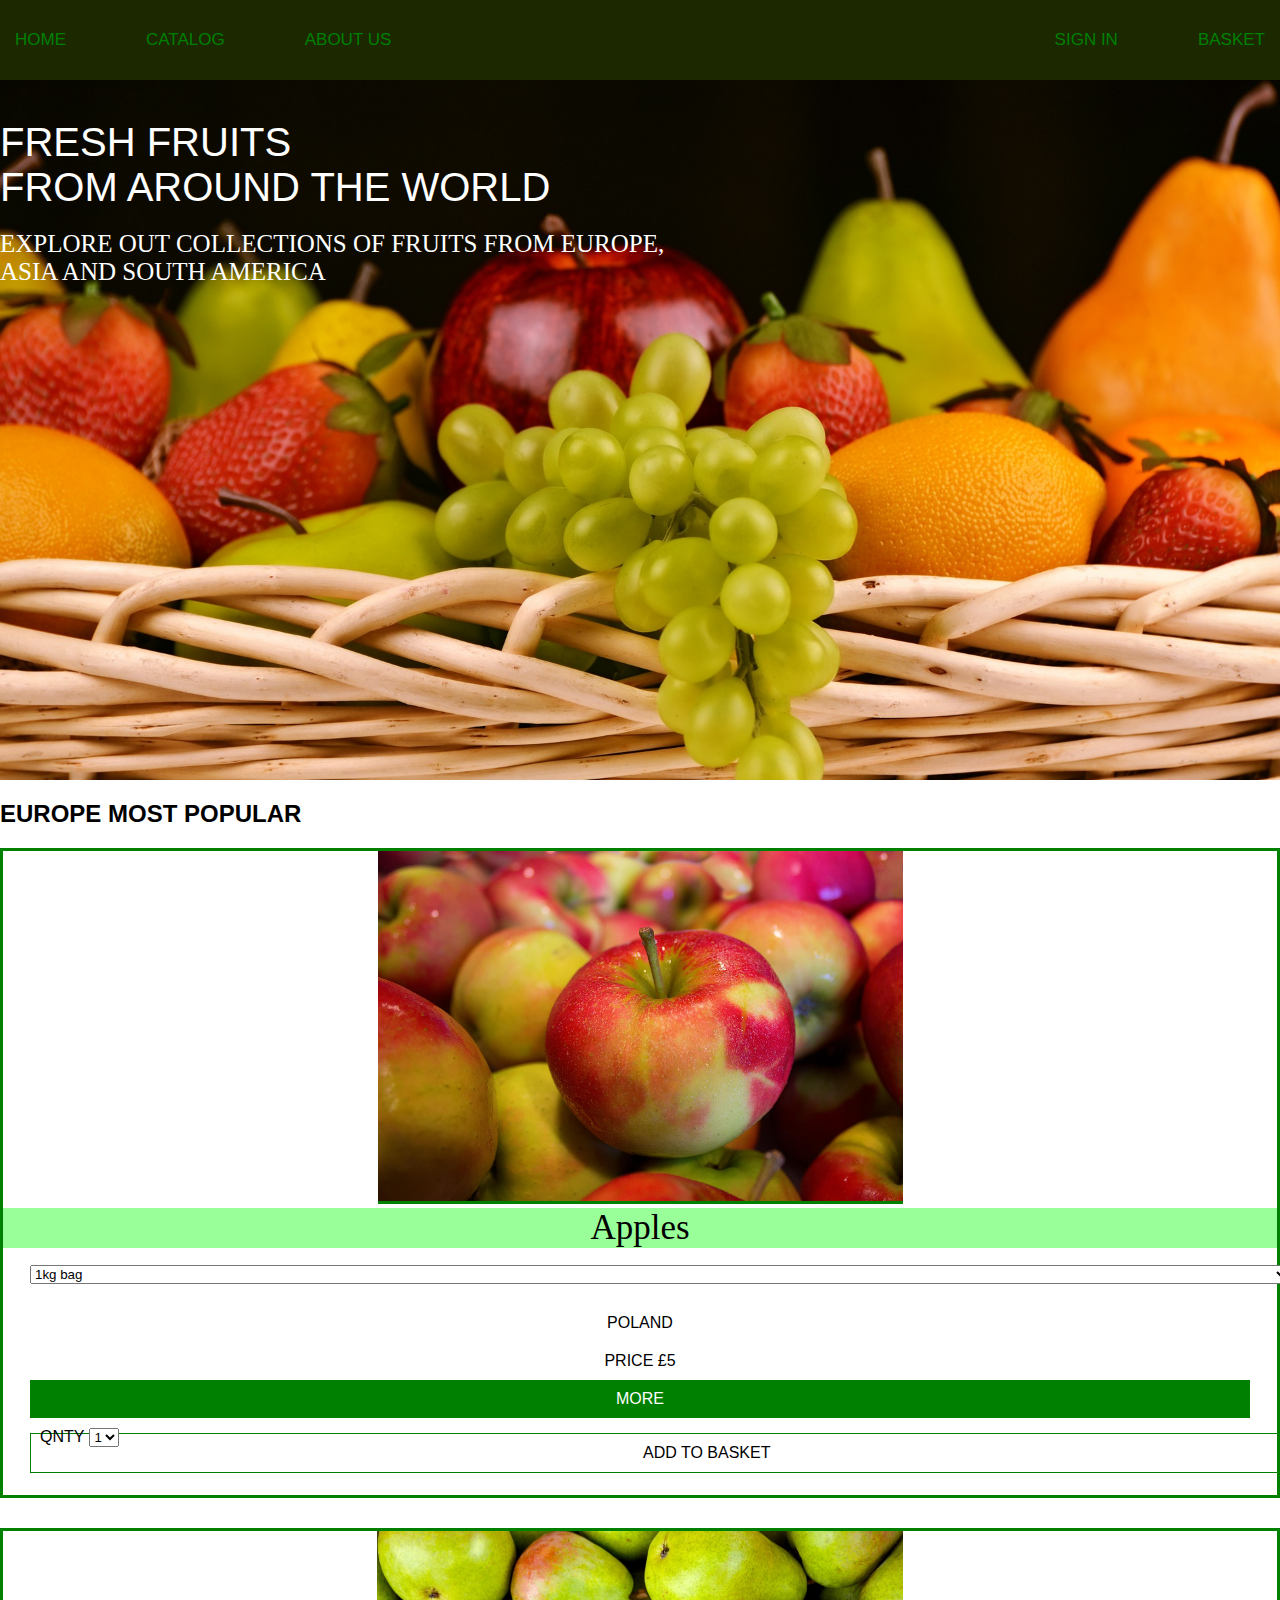
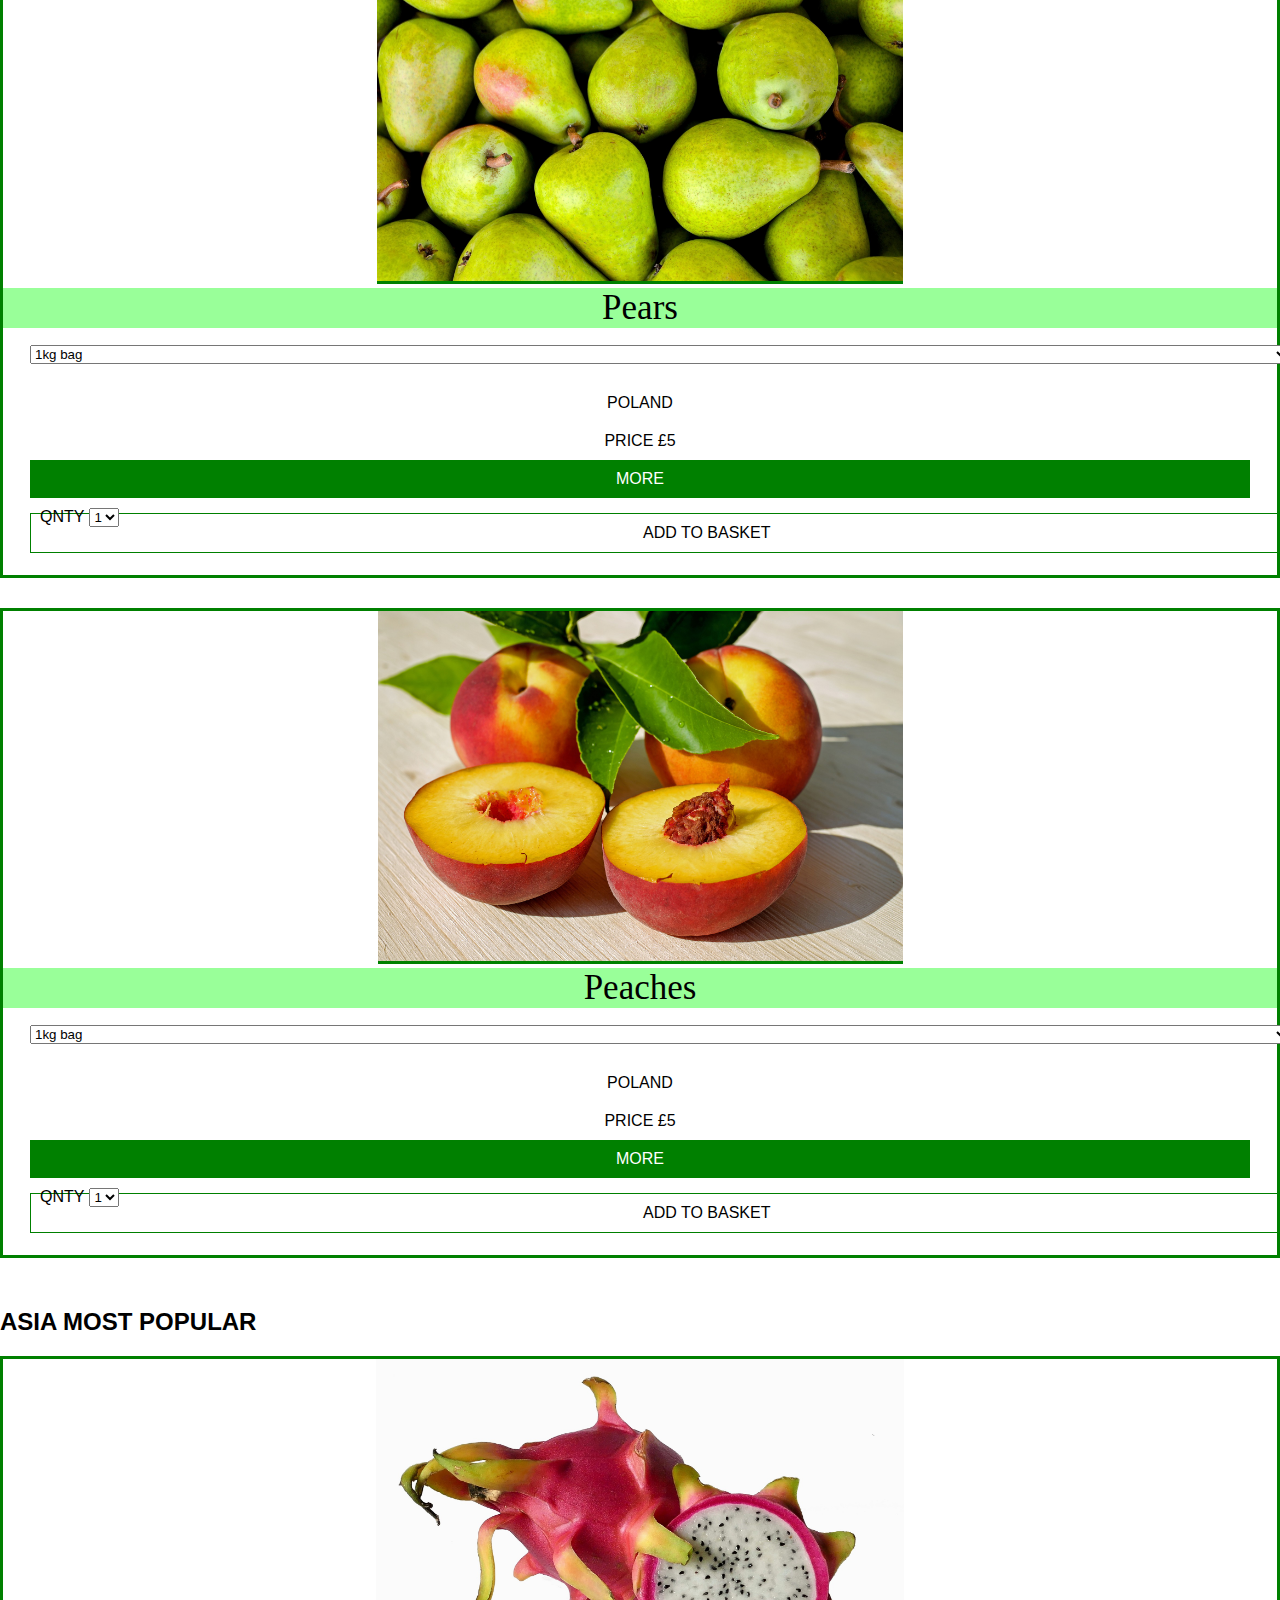
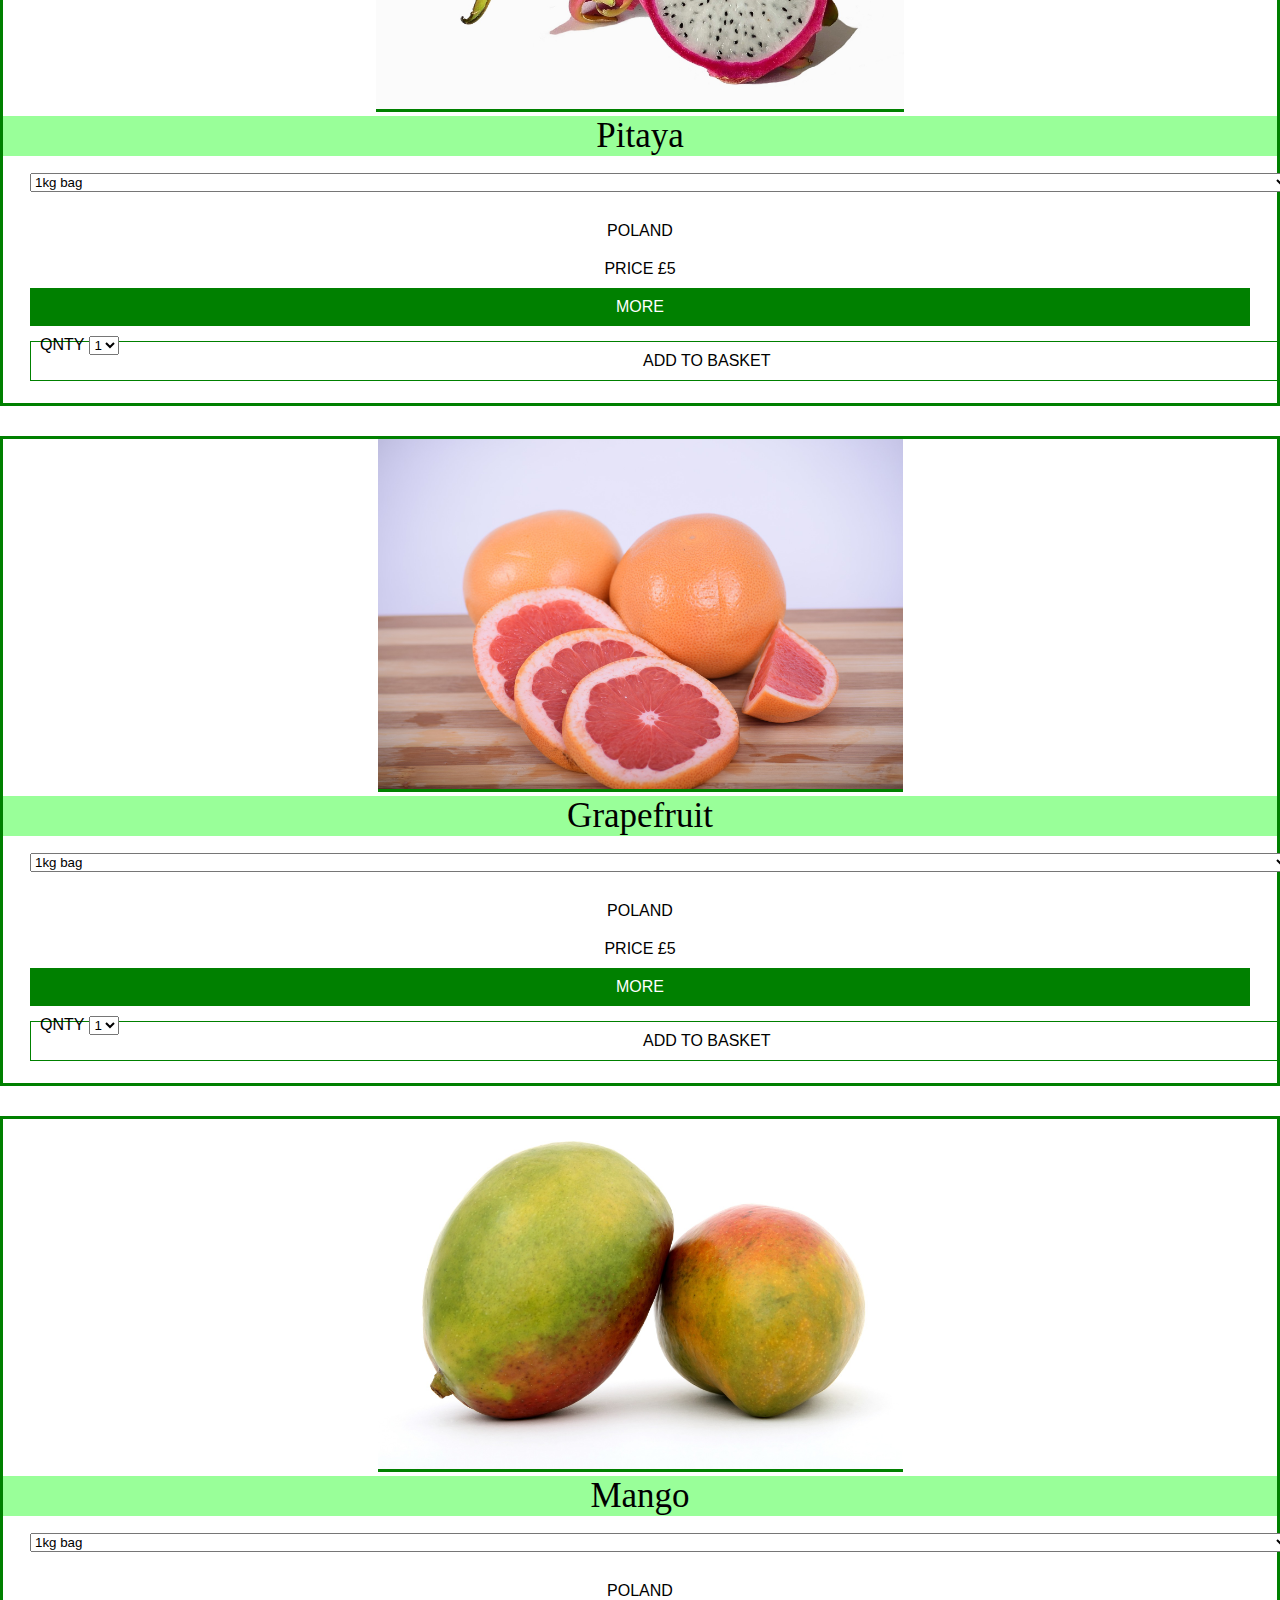
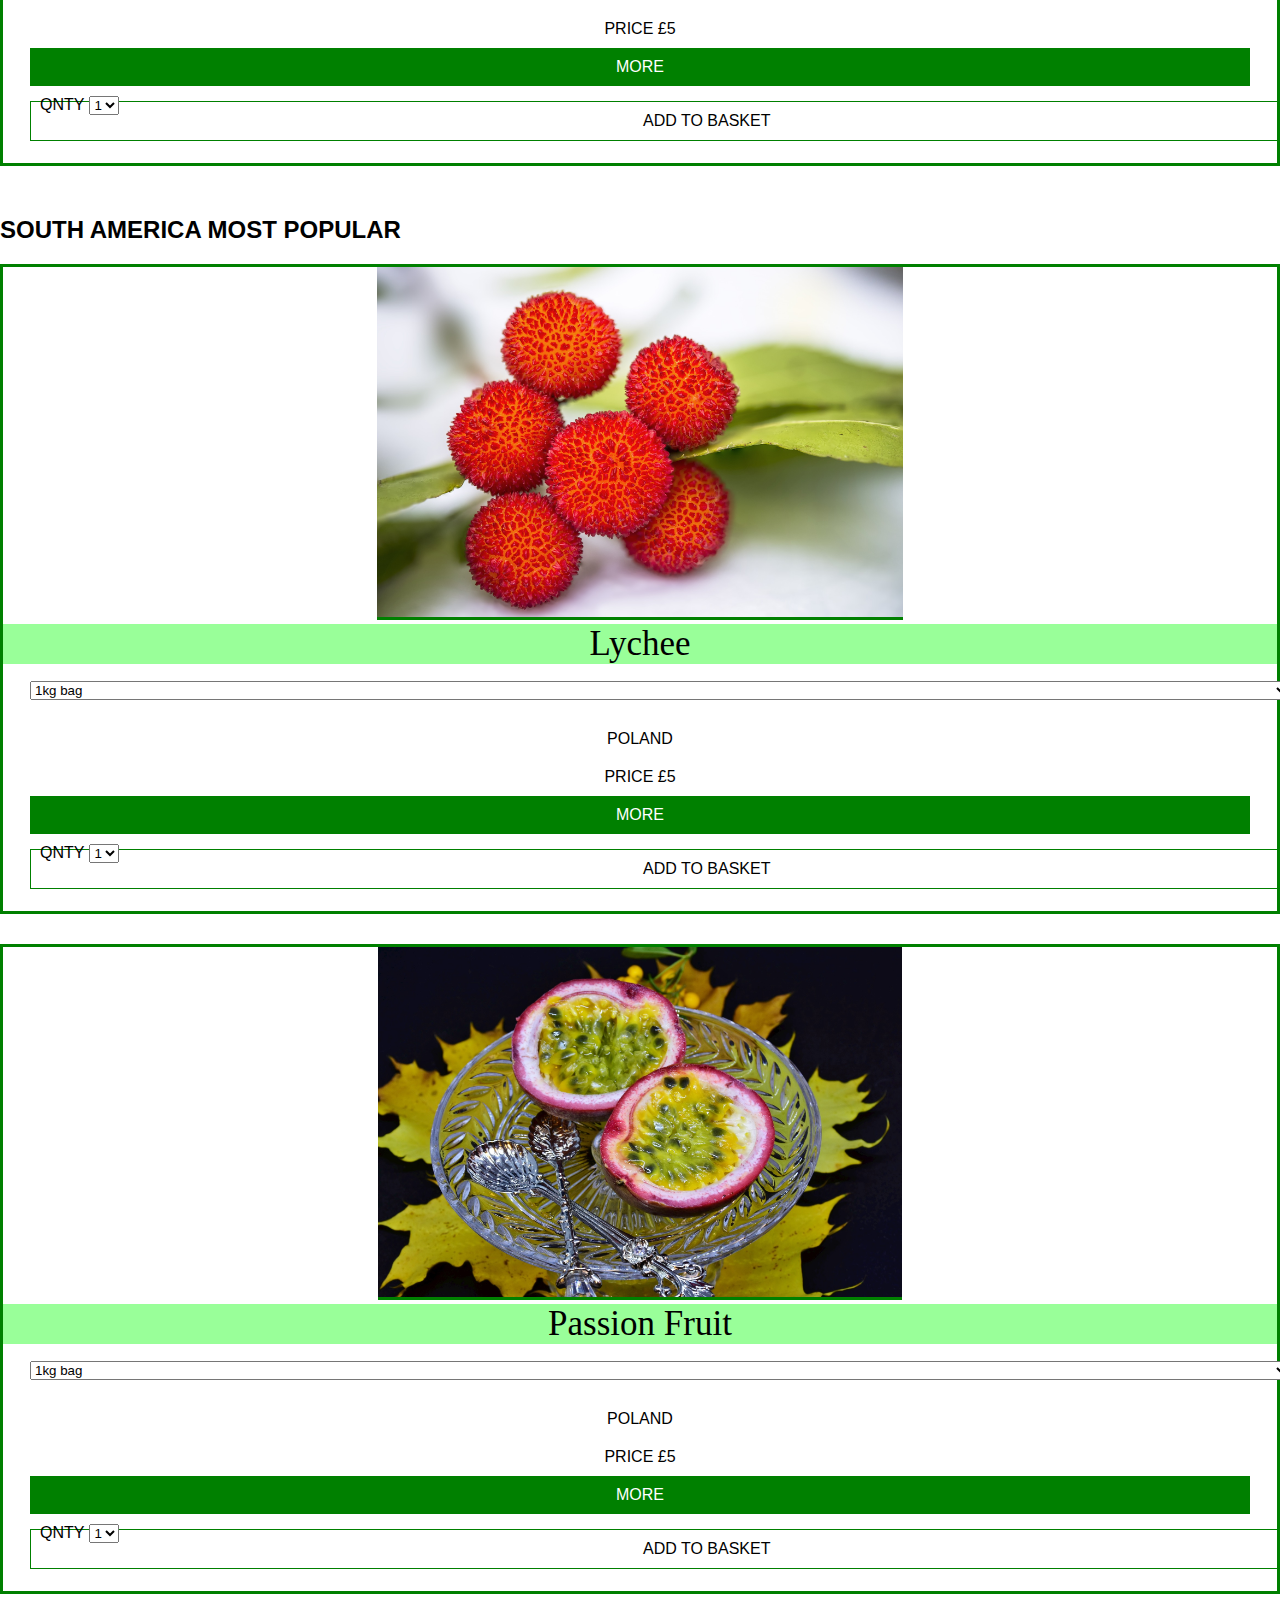
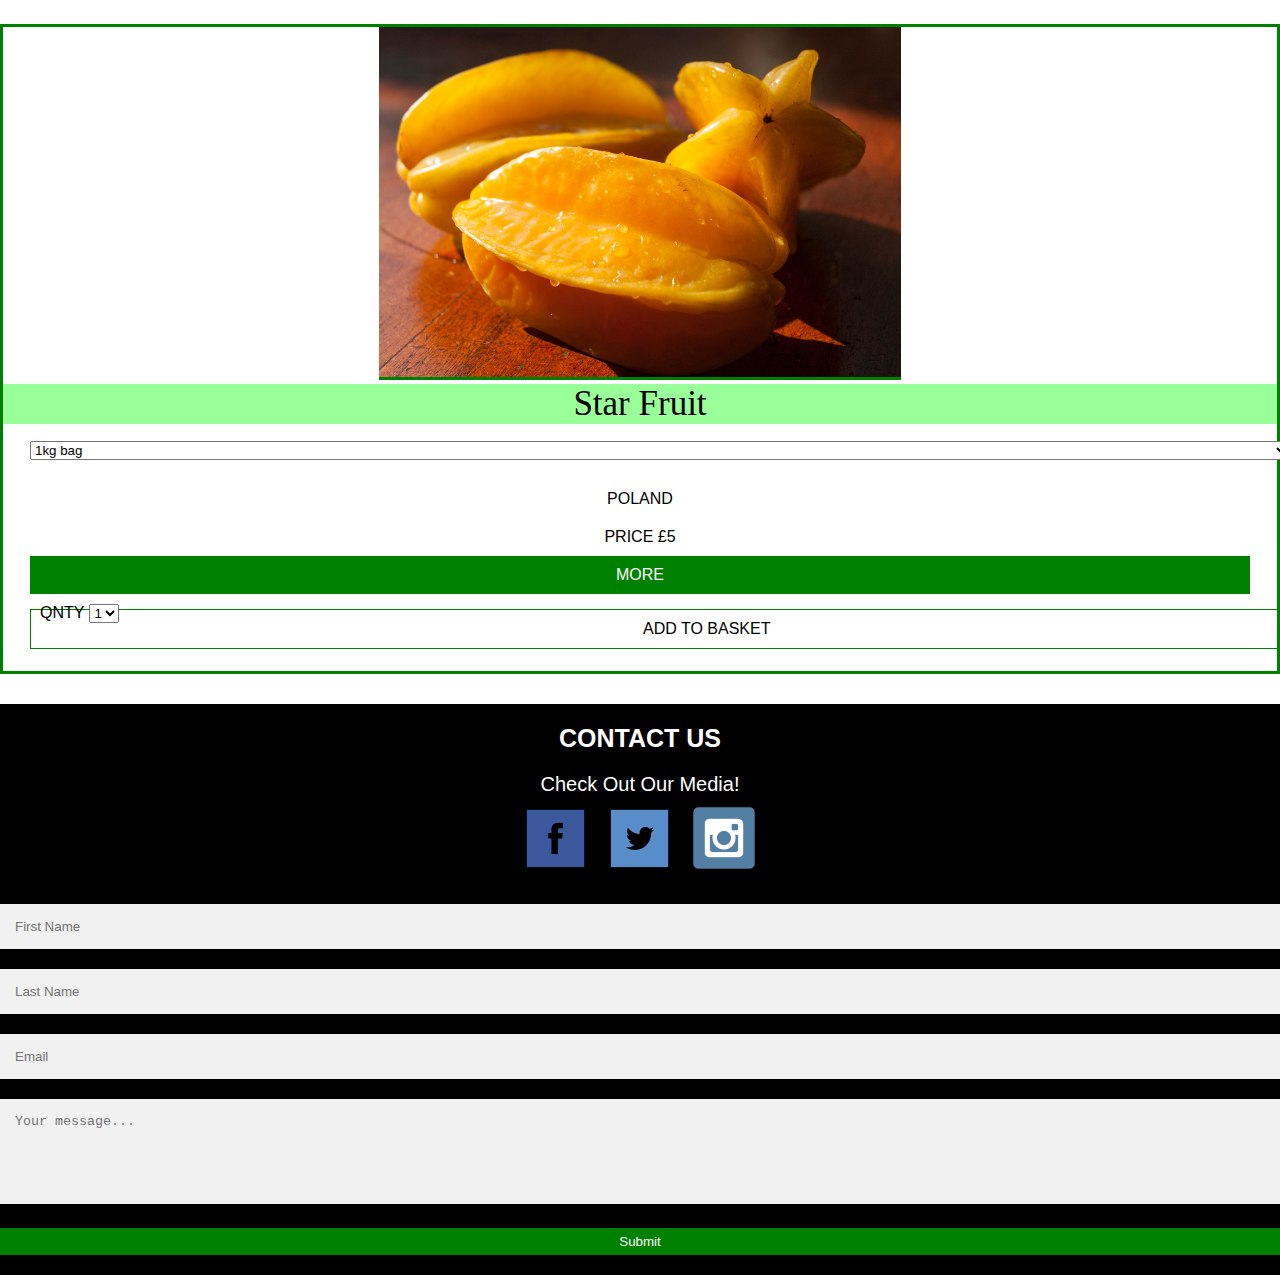
==== commit 2f0501e4: "Added popup login box" ====
--- a/index.html
+++ b/index.html
@@ -12,31 +12,58 @@
 </head>
 <body>
 
-
-<div class="navigation clearfix">
-  <div class="container">
-  <!-- Main navigation bar -->
-  <nav>
-    <ul class="menu">
-      <li>
-        <a href="#">Home</a>
-      </li>
-      <li>
-        <a href="#">Catalog</a>
-      </li>
-      <li>
-        <a href="#">About Us</a>
-      </li>
-      <li class="nav_right">
-        <a style="margin-right: 0;" href="#">Basket</a>
-      </li>
-      <li class="nav_right">
-        <a href="#">Sign In</a>
-      </li>
-    </ul>
-  </nav>
-</div>
-</div>
+  <div class="navigation clearfix">
+    <div class="container">
+      <!-- Main navigation bar -->
+      <nav>
+        <ul class="menu">
+          <li>
+            <a href="#">Home</a>
+          </li>
+          <li>
+            <a href="#">Catalog</a>
+          </li>
+          <li>
+            <a href="#">About Us</a>
+          </li>
+          <li class="nav_right">
+            <a style="margin-right: 0;" href="#">Basket</a>
+          </li>
+          <li class="nav_right">
+            <button id="signin" onclick="openForm()">Sign In</button>
+          </li>
+        </ul>
+      </nav>
+    </div>
+  </div>
+
+  <!-- Pop up login box -->
+  <div id="background-container">
+    <div class="login_form_popup" id="loginForm">
+      <form class="form-container" action="#">
+        <h2>Login</h2>
+
+        <label for="email">Email</label>
+        <input type="email" placeholder="Enter email" name="email" required>
+        <label for="password">Password</label>
+        <input type="password" placeholder="Enter password" name="password" required>
+
+        <ul>
+          <li>
+            <a id="forgot_password" href="#">Forgot Password?</a>
+          </li>
+          <li>
+            <a id="create_account" href="#">Create Account</a>
+          </li>
+        </ul>
+
+        <button type="submit" class="btn login">Login</button>
+        <button type="button" class="btn cancel" onclick="closeForm()">Close</button>
+
+      </form>
+
+    </div>
+  </div>
 
   <header>
 
@@ -50,15 +77,14 @@
         <a href="#">Home</a>
         <a href="#">Catalog</a>
         <a href="#">About Us</a>
-        <a href="#">Sign In</a>
+        <button id="mobSignIn" onclick="openForm()">Sign In</button>
         <a href="#">Basket</a>
       </div>
       <!-- Button to open side nav -->
       <div class="sidenav_button">
-
         <span onclick="openNav()">&#9776;</span>
-
       </div>
+      <!-- End of mobile navigation bar -->
 
       <!-- Home page titles -->
       <div class="titles">
@@ -643,14 +669,14 @@
           </ul>
 
         </div>
-        <div class="col--8">
+        <div class="col-lg-8">
           <!-- Contact us form -->
           <form action="#">
             <div class="row align-items-center">
               <div class="col-md-4">
-                <input type="text" name="fname" placeholder="First Name">
-                <input type="text" name="lname" placeholder="Last Name">
-                <input type="email" name="emailaddress" placeholder="Email">
+                <input type="text" name="fname" placeholder="First Name" required>
+                <input type="text" name="lname" placeholder="Last Name" required>
+                <input type="email" name="emailaddress" placeholder="Email" required>
               </div>
               <div class="col-md-6">
                 <textarea rows="5" cols="1" type="text" name="message" placeholder="Your message..."></textarea>
@@ -675,6 +701,16 @@
   function closeNav() {
     document.getElementById("mySidenav").style.width = "0";
   }
+
+  // open popup login box
+  function openForm() {
+    document.getElementById("background-container").style.display = "block";
+  }
+
+  function closeForm() {
+    document.getElementById("background-container").style.display = "none";
+  }
+
   </script>
 
 </body>
--- a/css/main.css
+++ b/css/main.css
@@ -3,10 +3,20 @@
   ul.menu {
     display: none;
   }
+
+  #loginForm {
+    position: absolute;
+    top: 10%;
+    margin-left: -150px;
+  }
+
+  #loginForm .form-container {
+    max-width: 300px;
+  }
 }
 
 @media screen and (min-width: 992px) {
-  .sidenav_button {
+  .sidenav_button, .sidenav {
     display: none;
   }
 }
@@ -33,7 +43,7 @@
   padding-top: 60px;
 }
 
-.sidenav a {
+.sidenav a, #mobSignIn {
   padding: 8px 8px 8px 32px;
   text-decoration: none;
   font-size: 25px;
@@ -42,8 +52,13 @@
   transition: 0.3s;
 }
 
-.sidenav a:hover {
+.sidenav a:hover, #mobSignIn:hover {
   color: #f1f1f1;
+}
+
+.sidenav #mobSignIn {
+  background-color: inherit;
+  border: 0;
 }
 
 .sidenav .closebtn {
@@ -61,6 +76,89 @@
   padding-top: 25px;
 }
 
+/* Popup login box design */
+#background-container {
+  display: none;
+  position: fixed;
+  top: 0;
+  bottom: 0;
+  left: 0;
+  right: 0;
+  background: rgba(90, 90, 90, 0.5);
+  z-index: 9999;
+}
+
+/* The popup form - hidden by default */
+.login_form_popup {
+  position: absolute;
+  top: 15%;
+  left: 50%;
+  margin-left: -200px;
+  border: 3px solid #f1f1f1;
+  z-index: 9;
+}
+
+/* Add styles to the form container */
+.form-container {
+  max-width: 400px;
+  padding: 10px;
+  background-color: white;
+}
+
+.form-container a {
+  text-decoration: none;
+  display: block;
+}
+
+.form-container li {
+  float: left;
+}
+
+.form-container li:last-child {
+  float: right;
+}
+
+/* Full-width input fields */
+.form-container input[type=email], .form-container input[type=password] {
+  width: 100%;
+  padding: 15px;
+  margin: 5px 0 22px 0;
+  border: none;
+  background: #f1f1f1;
+}
+
+/* When the inputs get focus, do something */
+.form-container input[type=text]:focus, .form-container input[type=password]:focus {
+  background-color: #ddd;
+  outline: none;
+}
+
+/* Set a style for the submit/login button */
+.form-container .btn {
+  background-color: #4CAF50;
+  color: white;
+  padding: 16px 20px;
+  border: none;
+  cursor: pointer;
+  width: 100%;
+  margin-bottom: 10px;
+  opacity: 0.8;
+}
+
+.form-container .login {
+  margin-top: 15px;
+}
+
+/* Add a red background color to the cancel button */
+.form-container .cancel {
+  background-color: red;
+}
+
+/* Add some hover effects to buttons */
+.form-container .btn:hover, .open-button:hover {
+  opacity: 1;
+}
+
 /* Design of main page */
 
 body {
@@ -87,6 +185,7 @@
 ul {
   padding: 0;
   margin: 0;
+  list-style-type: none;
 }
 
 p {
@@ -116,9 +215,6 @@
 /* Design of navigation bar */
 /* must be the same on each page */
 nav ul {
-  padding: 0;
-  margin: 0;
-  list-style-type: none;
   overflow: hidden;
   width: 100%;
 }
@@ -127,7 +223,7 @@
   float: left;
 }
 
-.menu a {
+.menu a, #signin {
   text-align: center;
   display: block;
   color: green;
@@ -139,11 +235,16 @@
   z-index: auto;
 }
 
+.menu #signin {
+  background-color: inherit;
+  border: 0;
+}
+
 .menu .nav_right {
   float: right;
 }
 
-.menu li a:hover {
+.menu li a:hover, #signin:hover {
   background-color: green;
   color: white;
 }
@@ -334,7 +435,6 @@
   margin-bottom: 10px;
 }
 
-
 .social_links {
   display: flex;
   list-style-type: none;
@@ -366,7 +466,9 @@
 footer input[type=text], input[type=email],
 textarea, input[type=submit] {
   margin: 0;
-  padding: 3px;
+  padding: 15px;
+  border: none;
+  background: #f1f1f1;
   margin-bottom: 20px;
   width: 100%;
 }
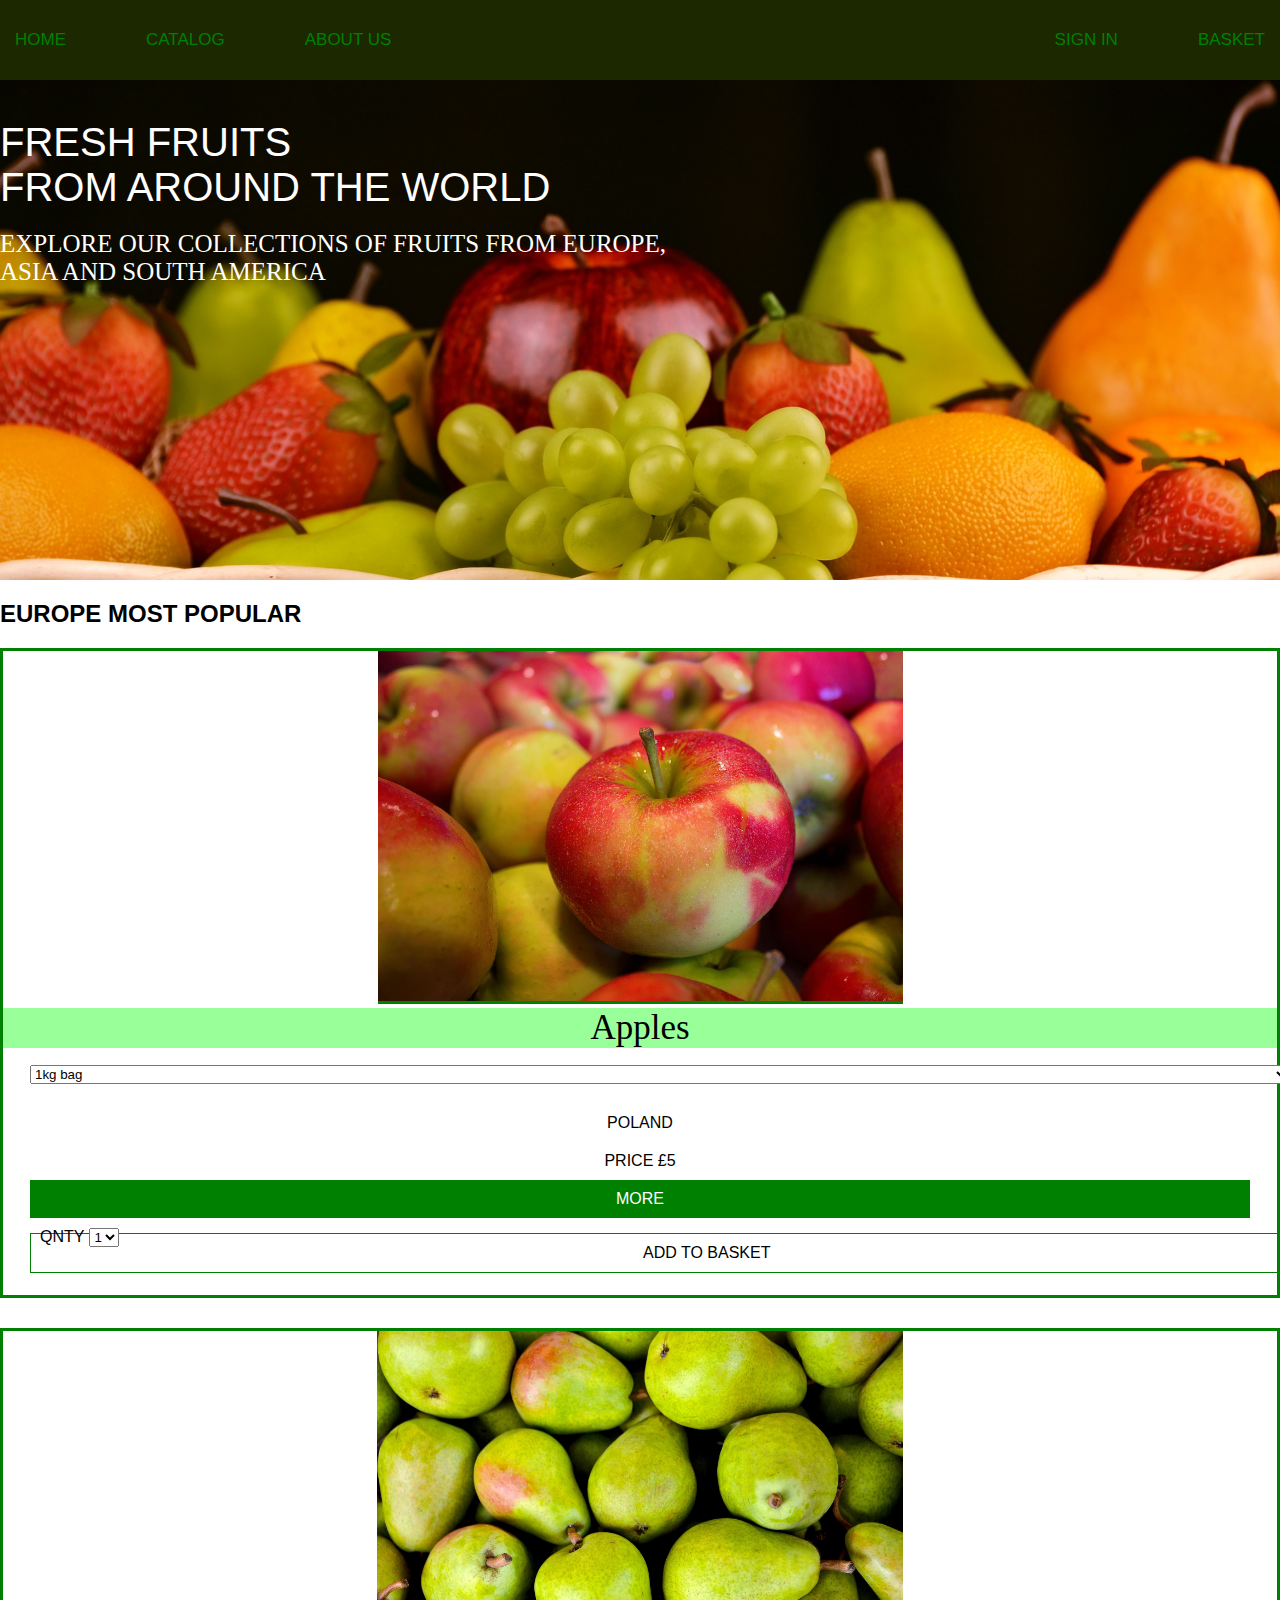
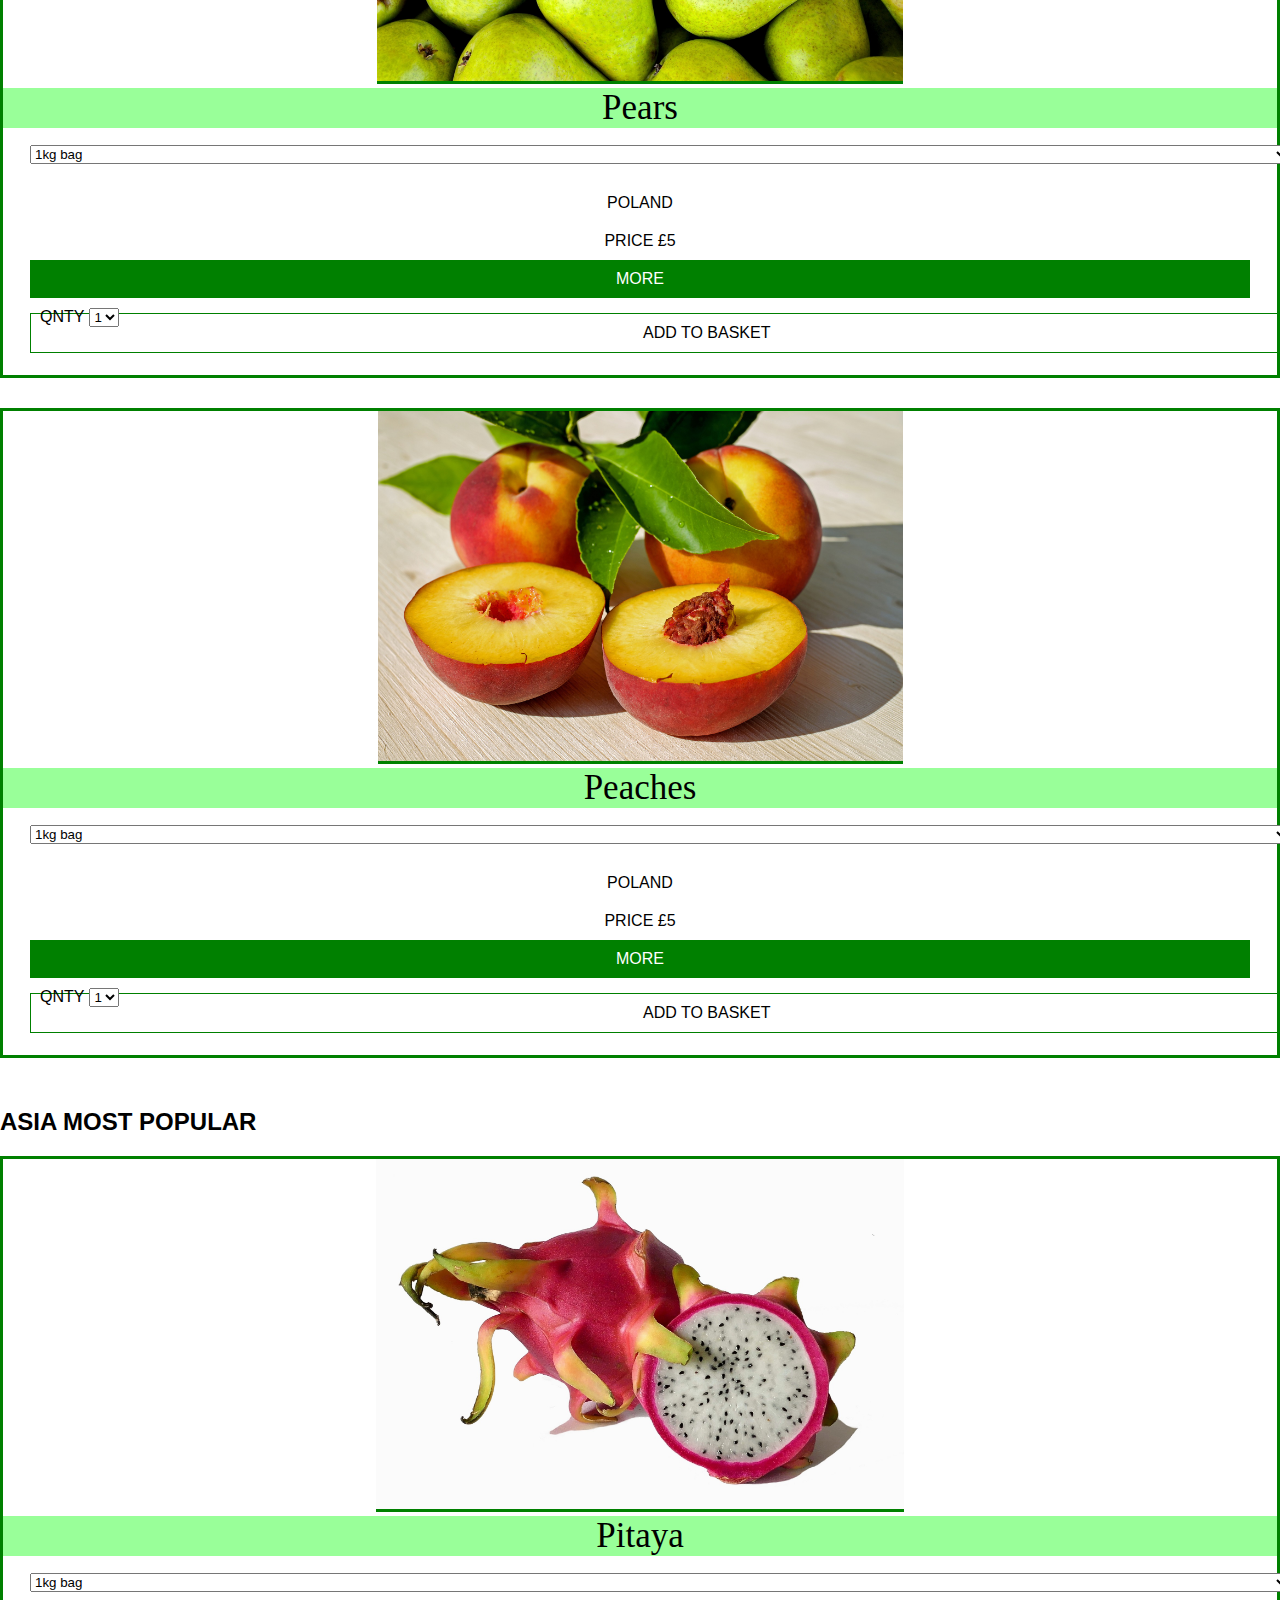
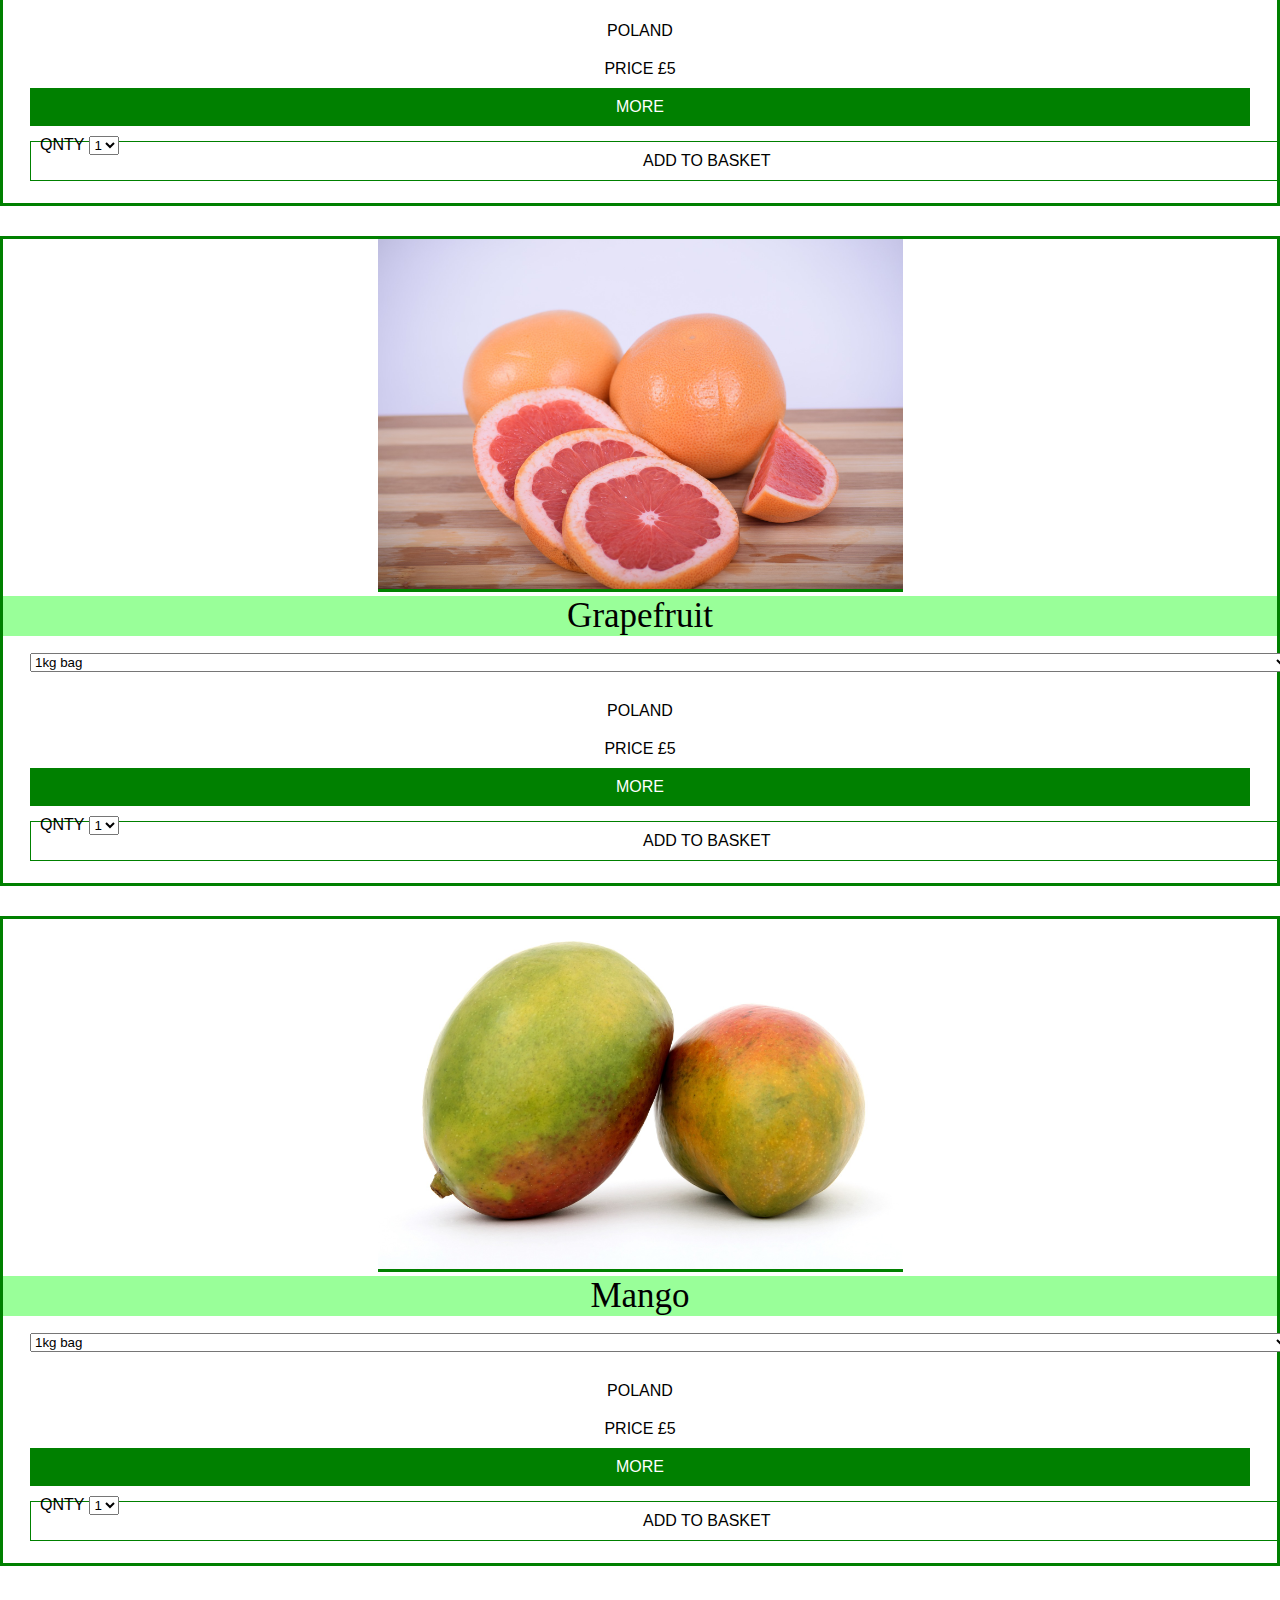
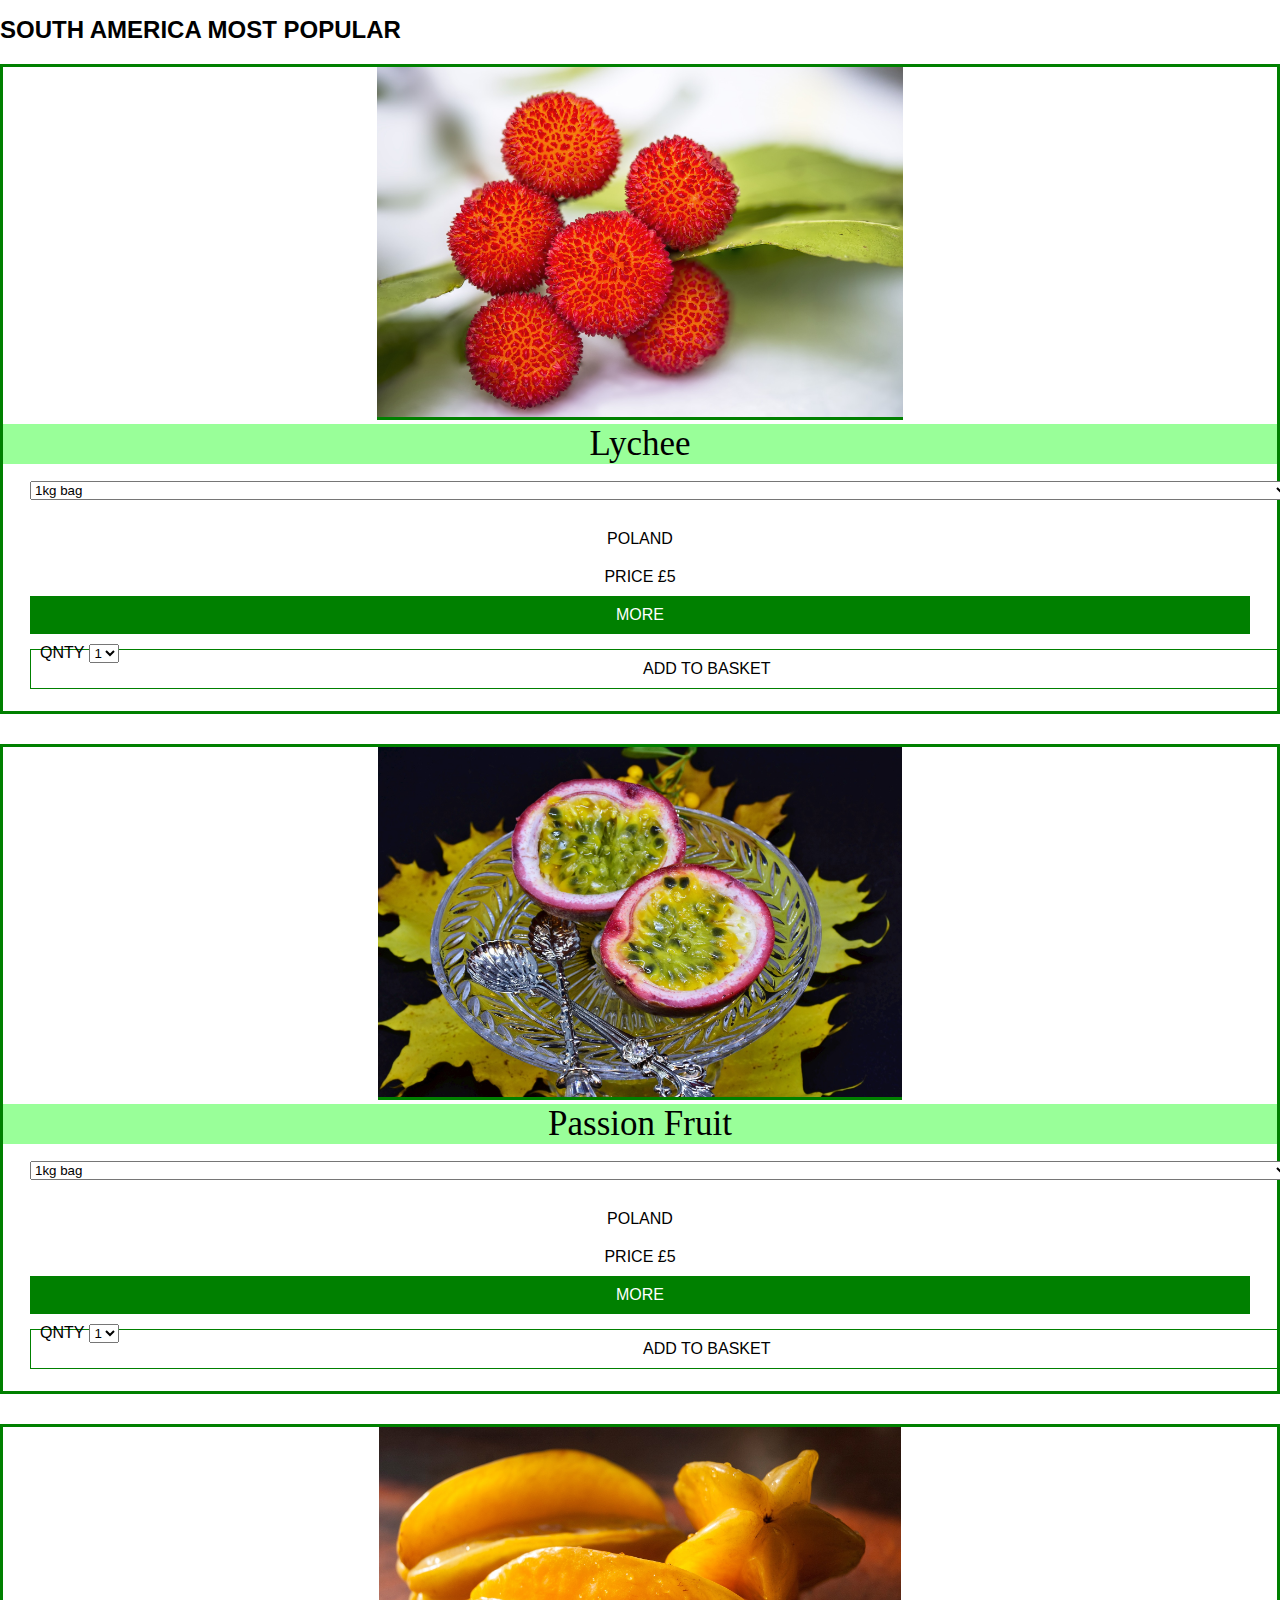
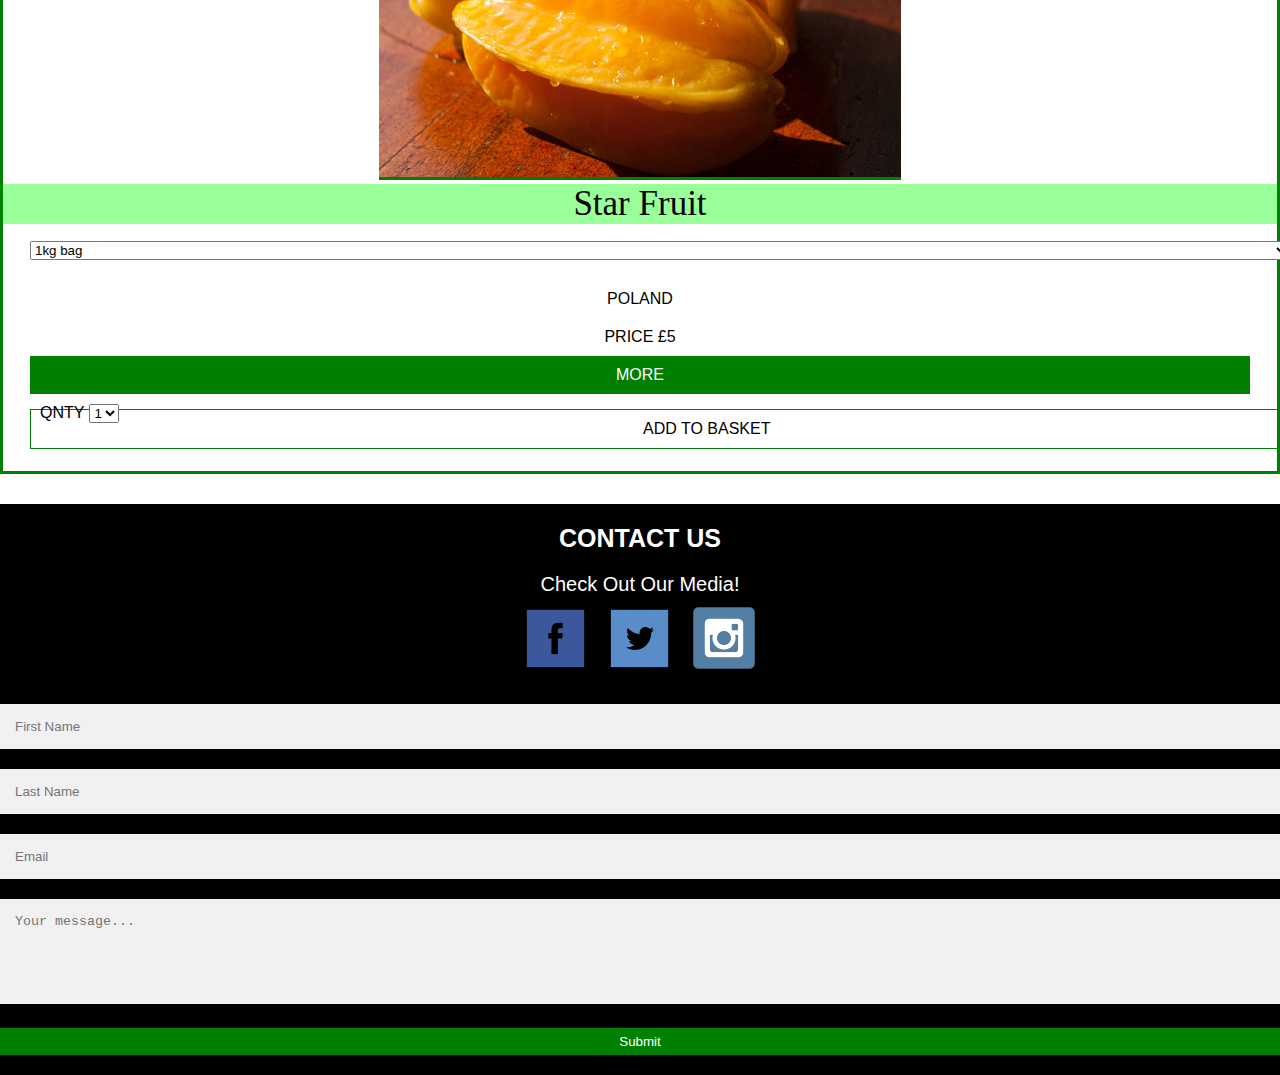
==== commit 504a9b3e: "Added a registration page" ====
--- a/index.html
+++ b/index.html
@@ -8,6 +8,8 @@
   href="https://stackpath.bootstrapcdn.com/bootstrap/4.2.1/css/bootstrap.min.css"
   integrity="sha384-GJzZqFGwb1QTTN6wy59ffF1BuGJpLSa9DkKMp0DgiMDm4iYMj70gZWKYbI706tWS" crossorigin="anonymous">
   <link rel="stylesheet" href="css/main.css">
+  <link rel="stylesheet" href="css/main_page.css">
+  <link rel="stylesheet" href="css/nav.css">
   <title>Fresh Fruits</title>
 </head>
 <body>
@@ -37,6 +39,19 @@
     </div>
   </div>
 
+  <!-- Side navigation, which is appeared when the size of screen
+  is less then 771px -->
+  <div id="mySidenav" class="sidenav">
+    <a href="javascript:void(0)" class="closebtn" onclick="closeNav()">&times;</a>
+    <a href="#">Home</a>
+    <a href="#">Catalog</a>
+    <a href="#">About Us</a>
+    <button id="mobSignIn" onclick="openForm()">Sign In</button>
+    <a href="#">Basket</a>
+  </div>
+
+  <!-- End of mobile navigation bar -->
+
   <!-- Pop up login box -->
   <div id="background-container">
     <div class="login_form_popup" id="loginForm">
@@ -53,7 +68,7 @@
             <a id="forgot_password" href="#">Forgot Password?</a>
           </li>
           <li>
-            <a id="create_account" href="#">Create Account</a>
+            <a id="create_account" href="create_account.html">Create Account</a>
           </li>
         </ul>
 
@@ -68,23 +83,11 @@
   <header>
 
     <div class="container">
-
-
-      <!-- Side navigation, which is appeared when the size of screen
-      is less then 771px -->
-      <div id="mySidenav" class="sidenav">
-        <a href="javascript:void(0)" class="closebtn" onclick="closeNav()">&times;</a>
-        <a href="#">Home</a>
-        <a href="#">Catalog</a>
-        <a href="#">About Us</a>
-        <button id="mobSignIn" onclick="openForm()">Sign In</button>
-        <a href="#">Basket</a>
-      </div>
+      
       <!-- Button to open side nav -->
       <div class="sidenav_button">
         <span onclick="openNav()">&#9776;</span>
       </div>
-      <!-- End of mobile navigation bar -->
 
       <!-- Home page titles -->
       <div class="titles">
@@ -93,9 +96,9 @@
           From Around the World
         </div>
         <div class="second_title">
-          EXPLORE OUT COLLECTIONS
-          OF FRUITS FROM EUROPE, <br>
-          ASIA AND SOUTH AMERICA
+          Explore our collections
+          of fruits from europe, <br>
+          asia and south america
         </div>
       </div>
     </div>
@@ -692,26 +695,7 @@
     </div>
   </footer>
 
-  <script>
-  // function to open the side navigation
-  function openNav() {
-    document.getElementById("mySidenav").style.width = "200px";
-  }
-  //function to close side navigation
-  function closeNav() {
-    document.getElementById("mySidenav").style.width = "0";
-  }
-
-  // open popup login box
-  function openForm() {
-    document.getElementById("background-container").style.display = "block";
-  }
-
-  function closeForm() {
-    document.getElementById("background-container").style.display = "none";
-  }
-
-  </script>
+  <script src="main.js"></script>
 
 </body>
 </html>
--- a/css/main.css
+++ b/css/main.css
@@ -1,180 +1,8 @@
-/* Media Screen Rules Queries */
-@media screen and (max-width: 991px) {
-  ul.menu {
-    display: none;
-  }
-
-  #loginForm {
-    position: absolute;
-    top: 10%;
-    margin-left: -150px;
-  }
-
-  #loginForm .form-container {
-    max-width: 300px;
-  }
-}
-
-@media screen and (min-width: 992px) {
-  .sidenav_button, .sidenav {
-    display: none;
-  }
-}
-
-@media screen and (max-width: 575px) {
-  footer form {
-    margin-right: 20px;
-    margin-left: 20px;
-  }
-}
-
-
-/* Side navigation */
-.sidenav {
-  height: 100%;
-  width: 0;
-  position: fixed;
-  z-index: 1;
-  top: 0;
-  left: 0;
-  background-color: rgb(27, 40, 0);
-  overflow-x: hidden;
-  transition: 0.5s;
-  padding-top: 60px;
-}
-
-.sidenav a, #mobSignIn {
-  padding: 8px 8px 8px 32px;
-  text-decoration: none;
-  font-size: 25px;
-  color: green;
-  display: block;
-  transition: 0.3s;
-}
-
-.sidenav a:hover, #mobSignIn:hover {
-  color: #f1f1f1;
-}
-
-.sidenav #mobSignIn {
-  background-color: inherit;
-  border: 0;
-}
-
-.sidenav .closebtn {
-  position: absolute;
-  top: 0;
-  right: 25px;
-  font-size: 36px;
-  margin-left: 50px;
-}
-
-.sidenav_button {
-  font-size: 30px;
-  cursor: pointer;
-  color: green;
-  padding-top: 25px;
-}
-
-/* Popup login box design */
-#background-container {
-  display: none;
-  position: fixed;
-  top: 0;
-  bottom: 0;
-  left: 0;
-  right: 0;
-  background: rgba(90, 90, 90, 0.5);
-  z-index: 9999;
-}
-
-/* The popup form - hidden by default */
-.login_form_popup {
-  position: absolute;
-  top: 15%;
-  left: 50%;
-  margin-left: -200px;
-  border: 3px solid #f1f1f1;
-  z-index: 9;
-}
-
-/* Add styles to the form container */
-.form-container {
-  max-width: 400px;
-  padding: 10px;
-  background-color: white;
-}
-
-.form-container a {
-  text-decoration: none;
-  display: block;
-}
-
-.form-container li {
-  float: left;
-}
-
-.form-container li:last-child {
-  float: right;
-}
-
-/* Full-width input fields */
-.form-container input[type=email], .form-container input[type=password] {
-  width: 100%;
-  padding: 15px;
-  margin: 5px 0 22px 0;
-  border: none;
-  background: #f1f1f1;
-}
-
-/* When the inputs get focus, do something */
-.form-container input[type=text]:focus, .form-container input[type=password]:focus {
-  background-color: #ddd;
-  outline: none;
-}
-
-/* Set a style for the submit/login button */
-.form-container .btn {
-  background-color: #4CAF50;
-  color: white;
-  padding: 16px 20px;
-  border: none;
-  cursor: pointer;
-  width: 100%;
-  margin-bottom: 10px;
-  opacity: 0.8;
-}
-
-.form-container .login {
-  margin-top: 15px;
-}
-
-/* Add a red background color to the cancel button */
-.form-container .cancel {
-  background-color: red;
-}
-
-/* Add some hover effects to buttons */
-.form-container .btn:hover, .open-button:hover {
-  opacity: 1;
-}
-
 /* Design of main page */
-
 body {
   font-family: Arial, sans-serif;
   padding: 0;
   margin: 0;
-}
-
-/* Header */
-header {
-  background: url(../img/heroImage.jpg) no-repeat center top / cover;*/
-  height: 600px;
-  width: 100%;
-  max-width: 1920px;
-  min-height: 700px;
-  margin: 0 auto;
 }
 
 /* do not count padding */
@@ -192,295 +20,3 @@
   padding: 0;
   margin: 0;
 }
-
-.container {
-  width: 100%;
-  margin: 0 auto;
-}
-
-/* set the background color of navigation */
-.navigation {
-  background-color: rgb(27, 40, 0);
-  width: 100%;
-}
-
-/* Fix of clearfix - clear the floats */
-.clearfix:after {
-  content: '';
-  display: table;
-  width: 100%;
-  clear: both;
-}
-
-/* Design of navigation bar */
-/* must be the same on each page */
-nav ul {
-  overflow: hidden;
-  width: 100%;
-}
-
-.menu li {
-  float: left;
-}
-
-.menu a, #signin {
-  text-align: center;
-  display: block;
-  color: green;
-  text-decoration: none;
-  text-transform: uppercase;
-  margin: 20px 50px 20px 0;
-  padding: 10px 15px 10px 15px;
-  font-size: 17px;
-  z-index: auto;
-}
-
-.menu #signin {
-  background-color: inherit;
-  border: 0;
-}
-
-.menu .nav_right {
-  float: right;
-}
-
-.menu li a:hover, #signin:hover {
-  background-color: green;
-  color: white;
-}
-
-/* Design of the titles */
-.top_title {
-  font-size: 40px;
-  color: #fff;
-  text-transform: uppercase;
-  text-align: left;
-  padding-top: 40px;
-}
-
-.second_title {
-  font-family: Lobster;
-  font-size: 25px;
-  font-style: normal;
-  font-weight: 20;
-  color: #fff;
-  text-transform: uppercase;
-  text-align: left;
-  margin-top: 20px;
-}
-
-/* Name of the region (Europe, Asia, SA) */
-h2 {
-  margin: 20px 0 20px 0;
-  text-transform: uppercase;
-}
-
-.col-lg-4 {
-  text-align: center;
-  padding: 0;
-}
-
-.col-lg-12 {
-  padding-bottom: 30px;
-}
-
-/* Contains the main information about product */
-.frame {
-  width: inherit;
-  border: 3px solid green;
-}
-
-/* adds hover animation */
-.frame:hover, footer input[type=submit]:hover,
-.frame .btn_add_item:hover, .frame .more_info:hover {
-  box-shadow: 0 0 50px green;
-}
-
-.frame a {
-  color: black;
-  text-decoration: none;
-  text-transform: uppercase;
-}
-
-.frame img {
-  width: inherit;
-  height: 350px;
-  min-height: 350px;
-  border-bottom: 3px solid green;
-  object-fit: cover;
-}
-
-/* product name style */
-.product_name {
-  font-family: Lobster;
-  font-size: 35px;
-  color: blacks;
-  position: relative;
-  width: 100;
-  background-color: rgba(0,255, 0, 0.4);
-}
-
-/* frame menu block with all available controls */
-.frame_menu {
-  width: inherit;
-  padding: 7px;
-}
-
-/* Dropdown menu style */
-/* should be improved */
-.package_options {
-  width: 100%;
-  margin: 10px 20px 10px 20px;
-}
-
-/* product country and fruit price information */
-.frame_menu .country_price ul {
-  padding: 10px 0 0 0;
-  margin: 0;
-  display: block;
-  list-style-type: none;
-  justify-content: center;
-  width: inherit;
-}
-
-.frame_menu .country_price li {
-  display: block;
-  text-transform: uppercase;
-  margin-top: 10px;
-}
-
-.country_name {
-  padding: 10px 0 10px 0;
-}
-
-/* product more button and quantity input */
-.frame_menu .more_qnty ul {
-  padding: 0;
-  margin: 0;
-  display: block;
-  list-style-type: none;
-  padding-inline-start:0px;
-}
-
-.frame_menu .more_qnty li {
-  display: block;
-}
-
-.qnty_number li{
-  float: left;
-  display: inline-block;
-  margin-right: 5px;
-}
-
-.qnty_number li:first-child {
-  margin-left: 30px;
-}
-
-.qnty_number li p {
-  text-transform: uppercase;
-}
-
-.frame_menu .more_info {
-  background-color: green;
-  padding: 10px 0 10px 0;
-  margin: 10px 20px 10px 20px;
-}
-
-.more_info a {
-  padding: 10px 15px 10px 15px;
-  color: white;
-}
-
-/* add product to basket button style */
-.frame_menu .btn_add_item {
-  width: 100%;
-  margin: 15px 20px 15px 20px;
-  padding: 10px 0 10px 0;
-  border: 1px solid green;
-}
-
-.btn_add_item a {
-  padding: 10px 60px 10px 60px;
-}
-
-.qnty {
-  text-transform: uppercase;
-}
-
-/* footer style */
-footer {
-  background-color: black;
-  margin: 0;
-  padding: 0;
-}
-
-footer .col-lg-4 {
-  text-align: center;
-}
-
-/* footer title */
-footer h2 {
-  font-size: 25px;
-  text-align: center;
-  color: white;
-  margin: 0;
-  padding-top: 20px;
-  margin-bottom: 20px;
-}
-
-/* social links title */
-footer p {
-  font-size: 20px;
-  color: white;
-  margin-bottom: 10px;
-}
-
-.social_links {
-  display: flex;
-  list-style-type: none;
-  justify-content: center;
-  margin-bottom: 30px;
-}
-
-.social_links li {
-  display: block;
-  float: left;
-  text-decoration: none;
-  margin-right: 20px;
-}
-
-/* hover animation */
-.social_links li:hover {
-  opacity: 0.6;
-}
-
-.social_links li:last-child {
-  margin-right: 0;
-}
-
-footer .col-md-4, .col-md-6, .col-md-2 {
-  text-align: center;
-}
-
-/* style for text fields */
-footer input[type=text], input[type=email],
-textarea, input[type=submit] {
-  margin: 0;
-  padding: 15px;
-  border: none;
-  background: #f1f1f1;
-  margin-bottom: 20px;
-  width: 100%;
-}
-
-footer textarea {
-  resize: none;
-}
-
-/* style for submit button */
-footer input[type=submit] {
-  color: white;
-  background-color: green;
-  border: 1px solid green;
-  padding: 5px;
-}
--- a/css/main_page.css
+++ b/css/main_page.css
@@ -0,0 +1,265 @@
+@media screen and (max-width: 575px) {
+  footer form {
+    margin-right: 20px;
+    margin-left: 20px;
+  }
+}
+
+/* Header */
+header {
+  background: url(../img/heroImage.jpg) no-repeat center top / cover;
+  height: 500px;
+  width: 100%;
+  max-width: 1920px;
+  min-height: 400px;
+  margin: 0 auto;
+}
+
+.container {
+  width: 100%;
+  margin: 0 auto;
+}
+
+/* Fix of clearfix - clear the floats */
+.clearfix:after {
+  content: '';
+  display: table;
+  width: 100%;
+  clear: both;
+}
+
+/* Design of the titles */
+.top_title {
+  font-size: 40px;
+  color: #fff;
+  text-transform: uppercase;
+  text-align: left;
+  padding-top: 40px;
+}
+
+.second_title {
+  font-family: Lobster;
+  font-size: 25px;
+  font-style: normal;
+  font-weight: 20;
+  color: #fff;
+  text-transform: uppercase;
+  text-align: left;
+  margin-top: 20px;
+}
+
+/* Name of the region (Europe, Asia, SA) */
+h2 {
+  margin: 20px 0 20px 0;
+  text-transform: uppercase;
+}
+
+.col-lg-4 {
+  text-align: center;
+  padding: 0;
+}
+
+.col-lg-12 {
+  padding-bottom: 30px;
+}
+
+/* Contains the main information about product */
+.frame {
+  width: inherit;
+  border: 3px solid green;
+}
+
+/* adds hover animation */
+.frame:hover, footer input[type=submit]:hover,
+.frame .btn_add_item:hover, .frame .more_info:hover {
+  box-shadow: 0 0 50px green;
+}
+
+.frame a {
+  color: black;
+  text-decoration: none;
+  text-transform: uppercase;
+}
+
+.frame img {
+  width: inherit;
+  height: 350px;
+  min-height: 350px;
+  border-bottom: 3px solid green;
+  object-fit: cover;
+}
+
+/* product name style */
+.product_name {
+  font-family: Lobster;
+  font-size: 35px;
+  color: blacks;
+  position: relative;
+  width: 100;
+  background-color: rgba(0,255, 0, 0.4);
+}
+
+/* frame menu block with all available controls */
+.frame_menu {
+  width: inherit;
+  padding: 7px;
+}
+
+/* Dropdown menu style */
+/* should be improved */
+.package_options {
+  width: 100%;
+  margin: 10px 20px 10px 20px;
+}
+
+/* product country and fruit price information */
+.frame_menu .country_price ul {
+  padding: 10px 0 0 0;
+  margin: 0;
+  display: block;
+  list-style-type: none;
+  justify-content: center;
+  width: inherit;
+}
+
+.frame_menu .country_price li {
+  display: block;
+  text-transform: uppercase;
+  margin-top: 10px;
+}
+
+.country_name {
+  padding: 10px 0 10px 0;
+}
+
+/* product more button and quantity input */
+.frame_menu .more_qnty ul {
+  padding: 0;
+  margin: 0;
+  display: block;
+  list-style-type: none;
+  padding-inline-start:0px;
+}
+
+.frame_menu .more_qnty li {
+  display: block;
+}
+
+.qnty_number li{
+  float: left;
+  display: inline-block;
+  margin-right: 5px;
+}
+
+.qnty_number li:first-child {
+  margin-left: 30px;
+}
+
+.qnty_number li p {
+  text-transform: uppercase;
+}
+
+.frame_menu .more_info {
+  background-color: green;
+  padding: 10px 0 10px 0;
+  margin: 10px 20px 10px 20px;
+}
+
+.more_info a {
+  padding: 10px 15px 10px 15px;
+  color: white;
+}
+
+/* add product to basket button style */
+.frame_menu .btn_add_item {
+  width: 100%;
+  margin: 15px 20px 15px 20px;
+  padding: 10px 0 10px 0;
+  border: 1px solid green;
+}
+
+.btn_add_item a {
+  padding: 10px 60px 10px 60px;
+}
+
+.qnty {
+  text-transform: uppercase;
+}
+
+/* footer style */
+footer {
+  background-color: black;
+  margin: 0;
+  padding: 0;
+}
+
+footer .col-lg-4 {
+  text-align: center;
+}
+
+/* footer title */
+footer h2 {
+  font-size: 25px;
+  text-align: center;
+  color: white;
+  margin: 0;
+  padding-top: 20px;
+  margin-bottom: 20px;
+}
+
+/* social links title */
+footer p {
+  font-size: 20px;
+  color: white;
+  margin-bottom: 10px;
+}
+
+.social_links {
+  display: flex;
+  list-style-type: none;
+  justify-content: center;
+  margin-bottom: 30px;
+}
+
+.social_links li {
+  display: block;
+  float: left;
+  text-decoration: none;
+  margin-right: 20px;
+}
+
+/* hover animation */
+.social_links li:hover {
+  opacity: 0.6;
+}
+
+.social_links li:last-child {
+  margin-right: 0;
+}
+
+footer .col-md-4, .col-md-6, .col-md-2 {
+  text-align: center;
+}
+
+/* style for text fields */
+footer input[type=text], input[type=email],
+textarea, input[type=submit] {
+  margin: 0;
+  padding: 15px;
+  border: none;
+  background: #f1f1f1;
+  margin-bottom: 20px;
+  width: 100%;
+}
+
+footer textarea {
+  resize: none;
+}
+
+/* style for submit button */
+footer input[type=submit] {
+  color: white;
+  background-color: green;
+  border: 1px solid green;
+  padding: 5px;
+}
--- a/css/nav.css
+++ b/css/nav.css
@@ -0,0 +1,196 @@
+/* Media Screen Rules Queries */
+@media screen and (max-width: 991px) {
+  ul.menu {
+    display: none;
+  }
+
+  #loginForm {
+    position: absolute;
+    top: 10%;
+    margin-left: -150px;
+  }
+
+  #loginForm .form-container {
+    max-width: 300px;
+  }
+}
+
+@media screen and (min-width: 992px) {
+  .sidenav_button, .sidenav {
+    display: none;
+  }
+}
+
+
+/* Side navigation */
+.sidenav {
+  height: 100%;
+  width: 0;
+  position: fixed;
+  z-index: 1;
+  top: 0;
+  left: 0;
+  background-color: rgb(27, 40, 0);
+  overflow-x: hidden;
+  transition: 0.5s;
+  padding-top: 60px;
+}
+
+.sidenav a, #mobSignIn {
+  padding: 8px 8px 8px 32px;
+  text-decoration: none;
+  font-size: 25px;
+  color: green;
+  display: block;
+  transition: 0.3s;
+}
+
+.sidenav a:hover, #mobSignIn:hover {
+  color: #f1f1f1;
+}
+
+.sidenav #mobSignIn {
+  background-color: inherit;
+  border: 0;
+}
+
+.sidenav .closebtn {
+  position: absolute;
+  top: 0;
+  right: 25px;
+  font-size: 36px;
+  margin-left: 50px;
+}
+
+.sidenav_button {
+  font-size: 30px;
+  cursor: pointer;
+  color: green;
+  padding-top: 25px;
+}
+
+/* Popup login box design */
+#background-container {
+  display: none;
+  position: fixed;
+  top: 0;
+  bottom: 0;
+  left: 0;
+  right: 0;
+  background: rgba(90, 90, 90, 0.5);
+  z-index: 9999;
+}
+
+/* The popup form - hidden by default */
+.login_form_popup {
+  position: absolute;
+  top: 15%;
+  left: 50%;
+  margin-left: -200px;
+  border: 3px solid #f1f1f1;
+  z-index: 9;
+}
+
+/* Add styles to the form container */
+.form-container {
+  max-width: 400px;
+  padding: 10px;
+  background-color: white;
+}
+
+.form-container a {
+  text-decoration: none;
+  display: block;
+}
+
+.form-container li {
+  float: left;
+}
+
+.form-container li:last-child {
+  float: right;
+}
+
+/* Full-width input fields */
+.form-container input[type=email], .form-container input[type=password] {
+  width: 100%;
+  padding: 15px;
+  margin: 5px 0 22px 0;
+  border: none;
+  background: #f1f1f1;
+}
+
+/* When the inputs get focus, do something */
+.form-container input[type=text]:focus, .form-container input[type=password]:focus {
+  background-color: #ddd;
+  outline: none;
+}
+
+/* Set a style for the submit/login button */
+.form-container .btn {
+  background-color: #4CAF50;
+  color: white;
+  padding: 16px 20px;
+  border: none;
+  cursor: pointer;
+  width: 100%;
+  margin-bottom: 10px;
+  opacity: 0.8;
+}
+
+.form-container .login {
+  margin-top: 15px;
+}
+
+/* Add a red background color to the cancel button */
+.form-container .cancel {
+  background-color: red;
+}
+
+/* Add some hover effects to buttons */
+.form-container .btn:hover {
+  opacity: 1;
+}
+
+/* set the background color of navigation */
+.navigation {
+  background-color: rgb(27, 40, 0);
+  width: 100%;
+}
+
+/* Design of navigation bar */
+/* must be the same on each page */
+nav ul {
+  overflow: hidden;
+  width: 100%;
+}
+
+.menu li {
+  float: left;
+}
+
+.menu a, #signin {
+  text-align: center;
+  display: block;
+  color: green;
+  text-decoration: none;
+  text-transform: uppercase;
+  margin: 20px 50px 20px 0;
+  padding: 10px 15px 10px 15px;
+  font-size: 17px;
+  z-index: auto;
+}
+
+.menu #signin {
+  background-color: inherit;
+  border: 0;
+}
+
+.menu .nav_right {
+  float: right;
+}
+
+.menu li a:hover, #signin:hover {
+  background-color: green;
+  color: white;
+}
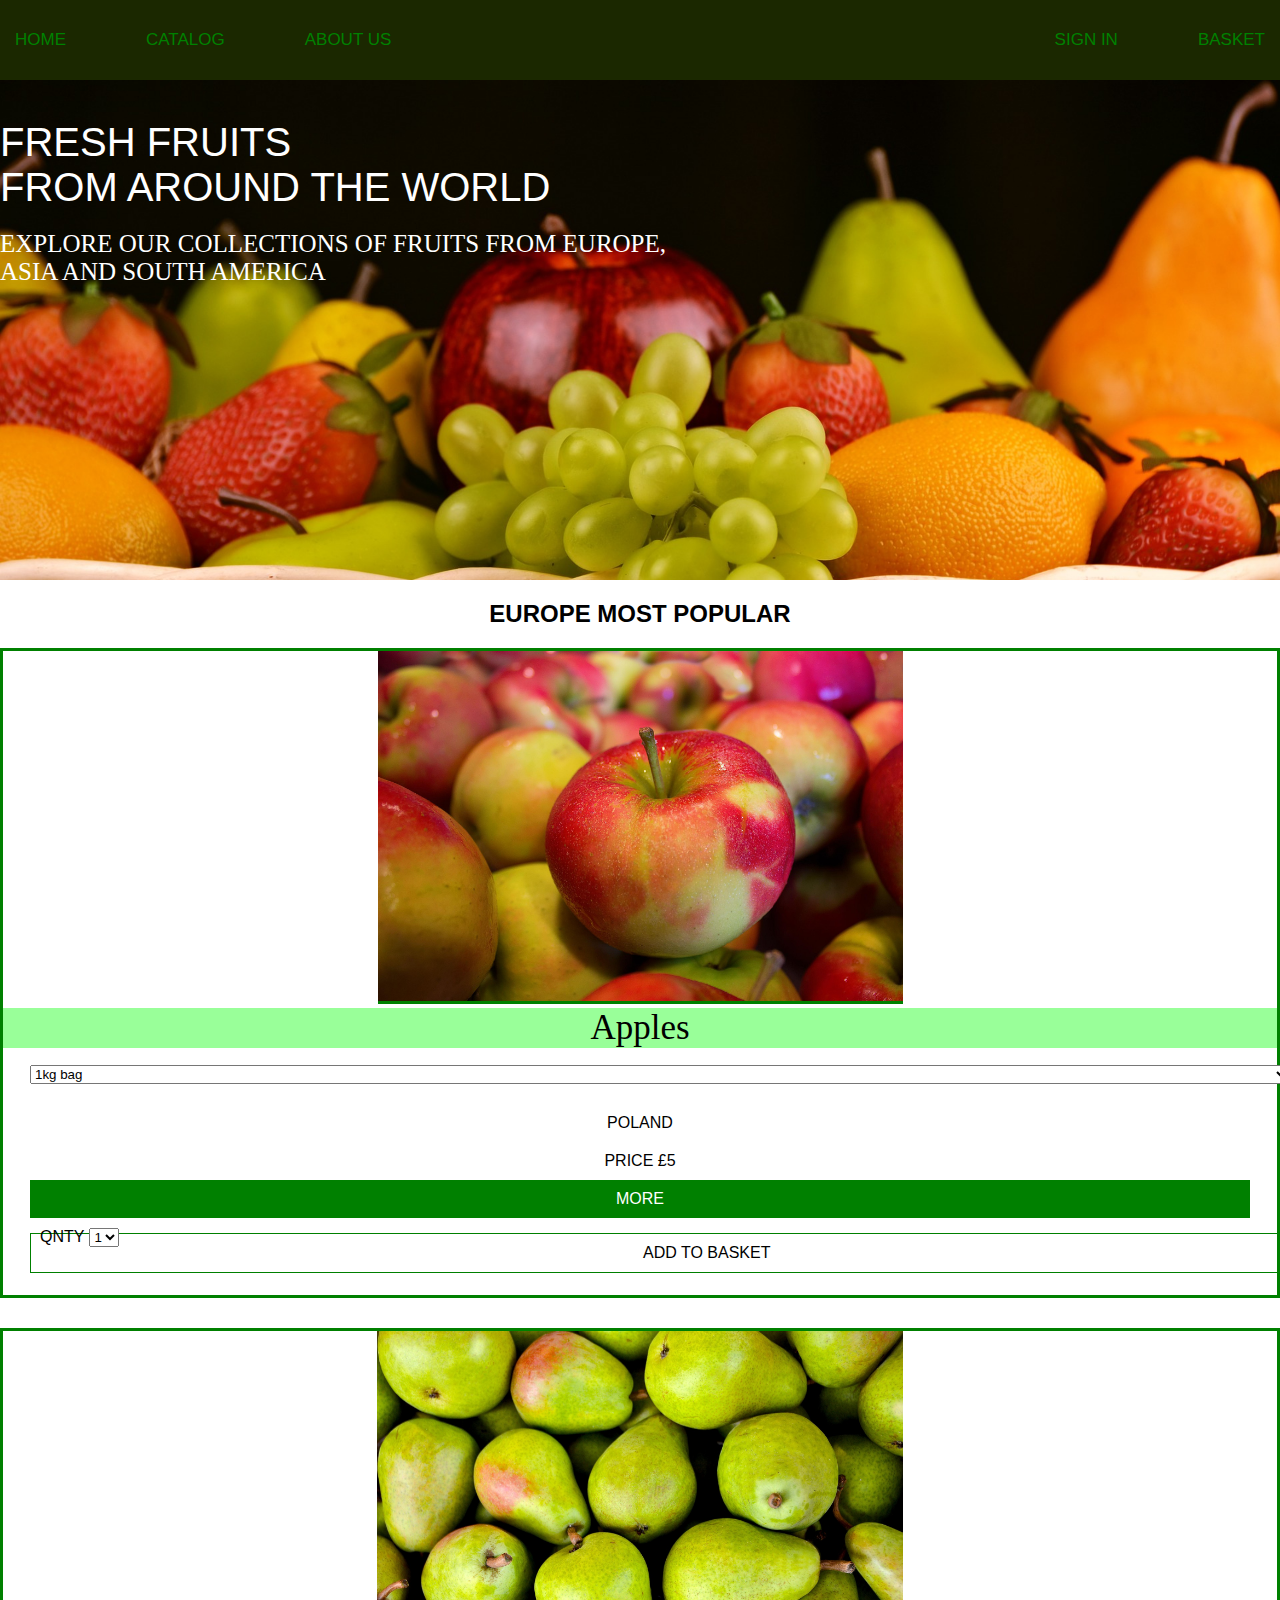
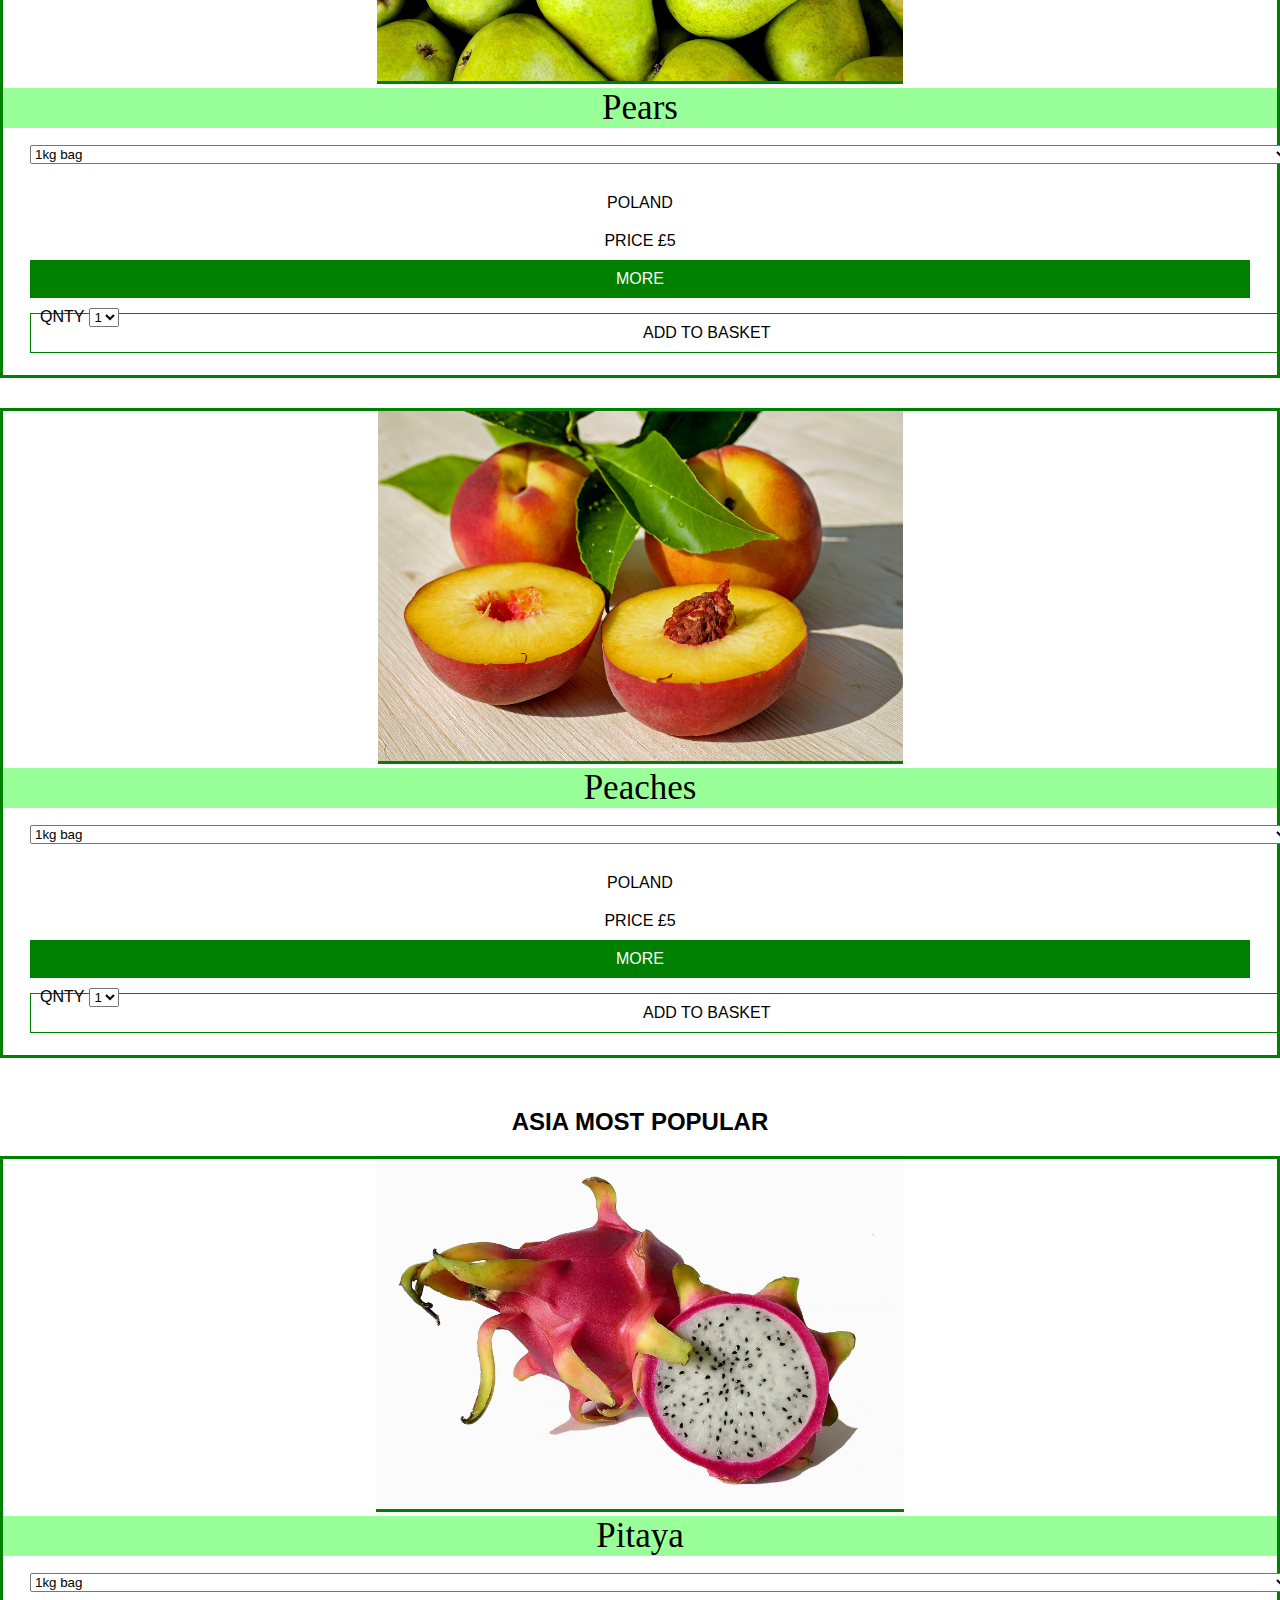
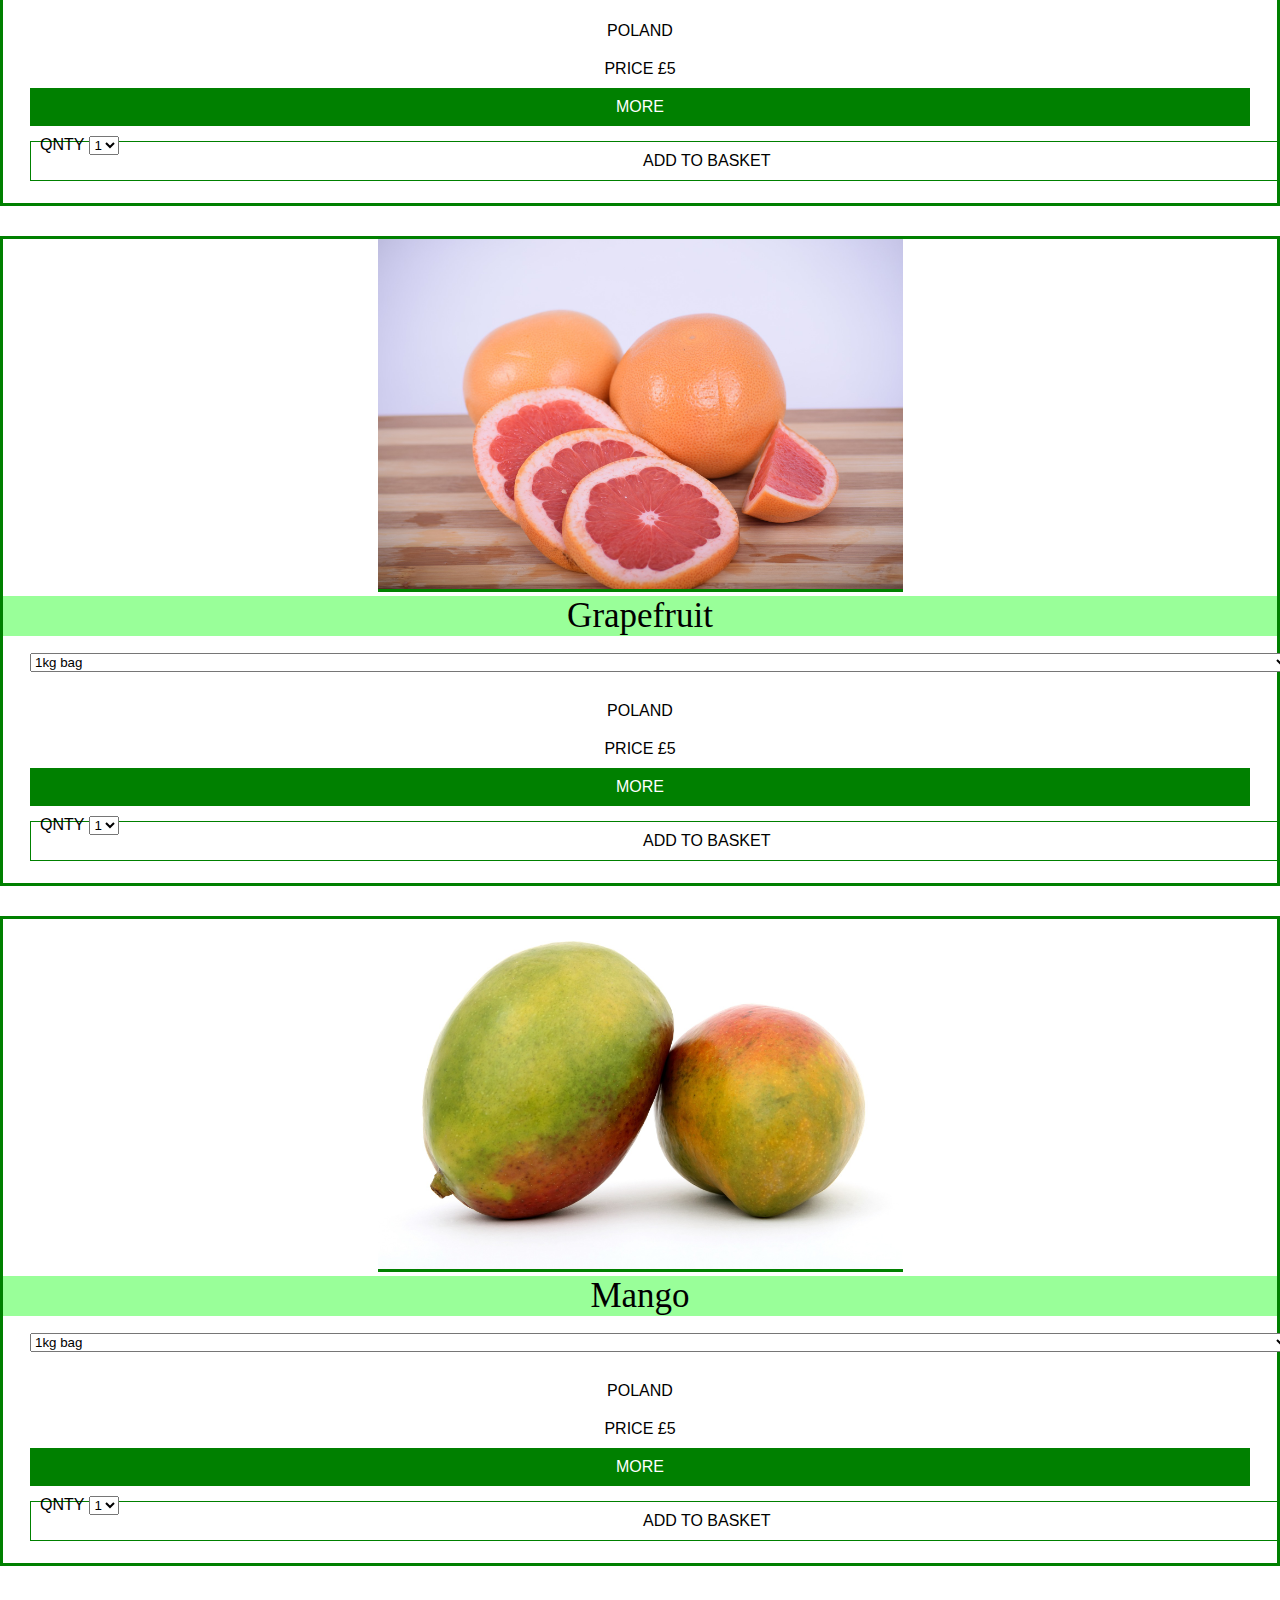
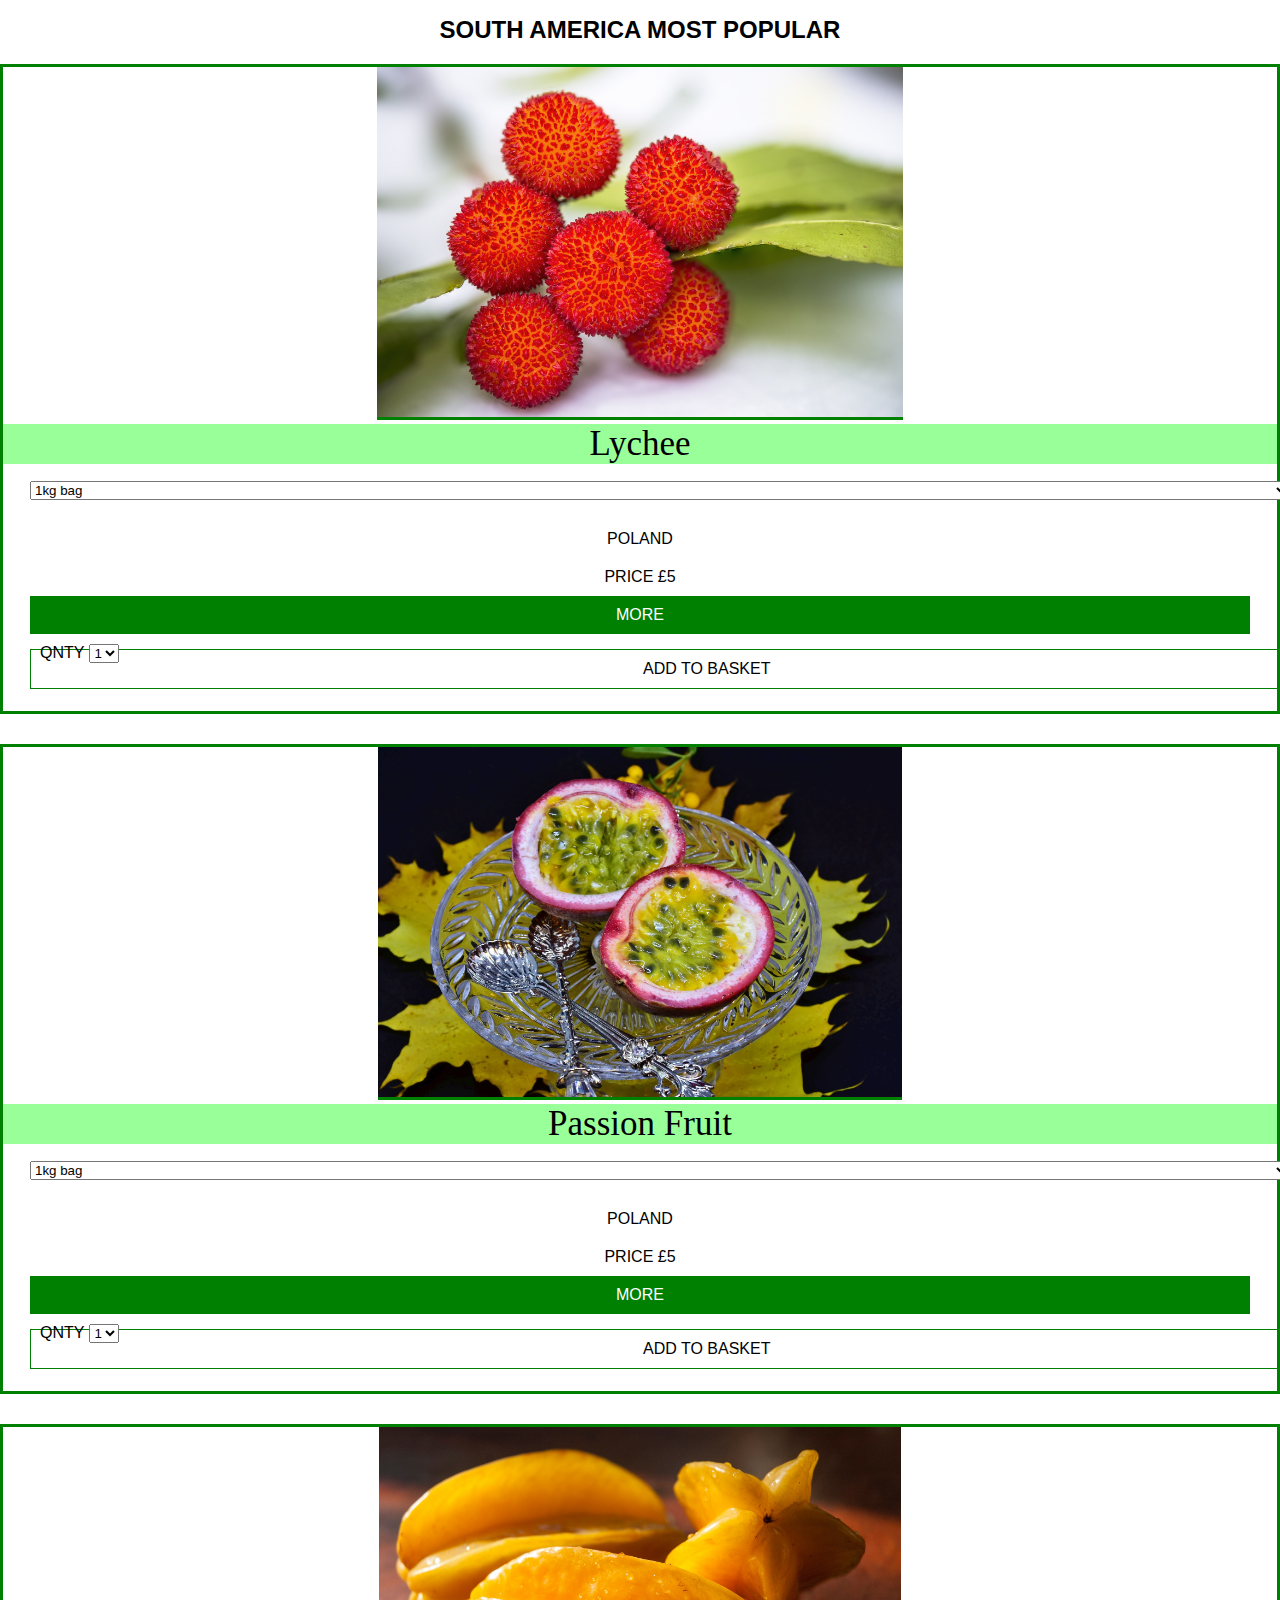
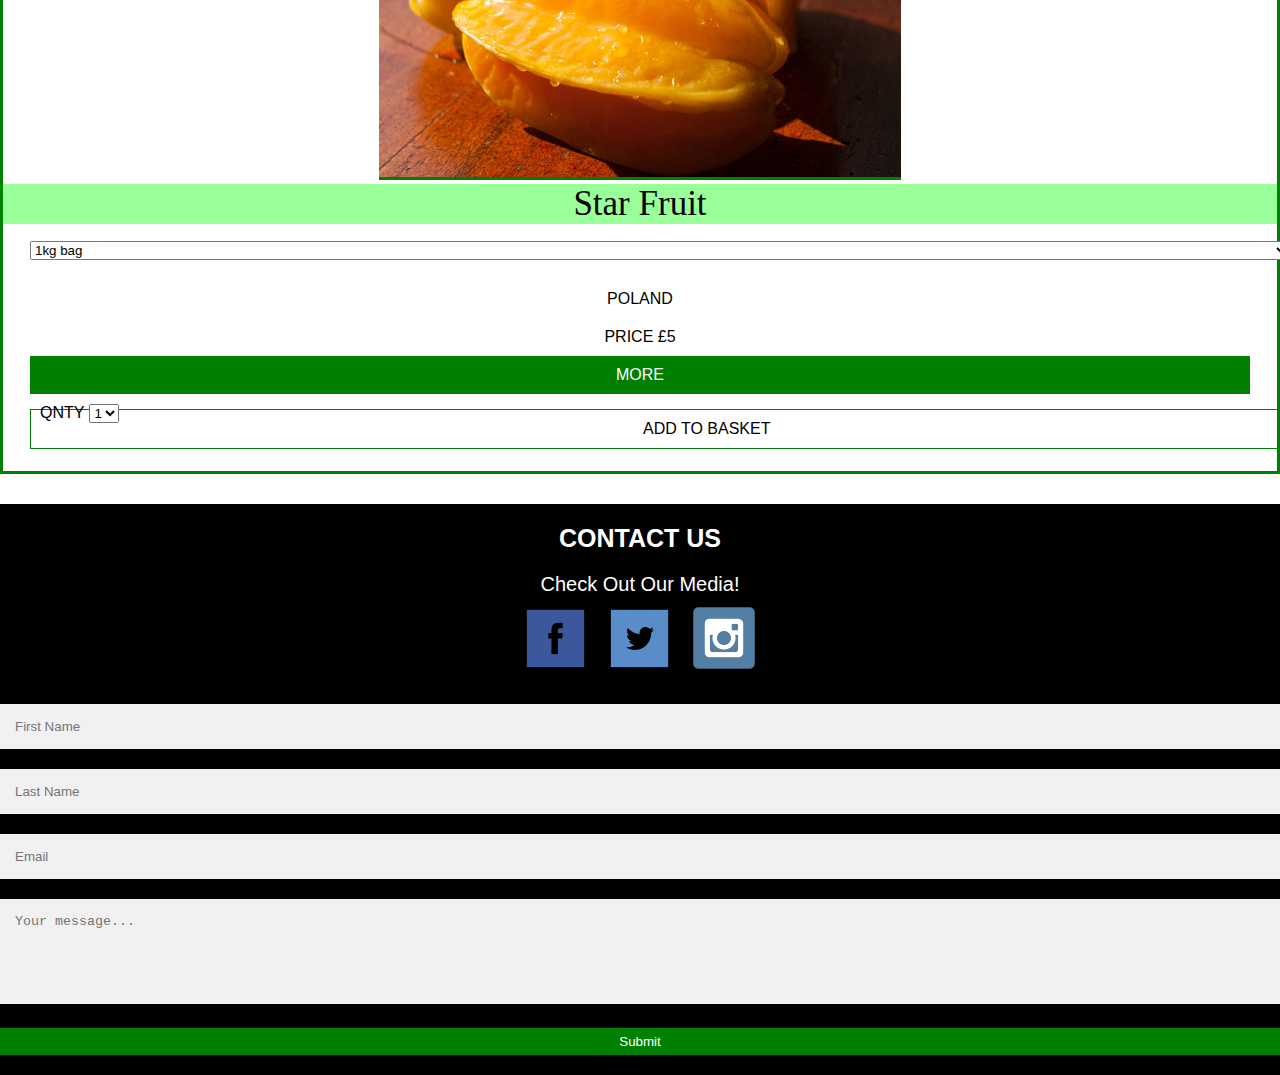
==== commit 1820d907: "Added about us page" ====
--- a/index.html
+++ b/index.html
@@ -20,16 +20,16 @@
       <nav>
         <ul class="menu">
           <li>
-            <a href="#">Home</a>
+            <a href="index.html">Home</a>
           </li>
           <li>
-            <a href="#">Catalog</a>
+            <a href="pages/catalog.html">Catalog</a>
           </li>
           <li>
-            <a href="#">About Us</a>
+            <a href="pages/aboutUs.html">About Us</a>
           </li>
           <li class="nav_right">
-            <a style="margin-right: 0;" href="#">Basket</a>
+            <a style="margin-right: 0;" href="pages/basket.html">Basket</a>
           </li>
           <li class="nav_right">
             <button id="signin" onclick="openForm()">Sign In</button>
@@ -43,11 +43,11 @@
   is less then 771px -->
   <div id="mySidenav" class="sidenav">
     <a href="javascript:void(0)" class="closebtn" onclick="closeNav()">&times;</a>
-    <a href="#">Home</a>
-    <a href="#">Catalog</a>
-    <a href="#">About Us</a>
+    <a href="index.html">Home</a>
+    <a href="pages/catalog.html">Catalog</a>
+    <a href="pages/aboutUs.html">About Us</a>
     <button id="mobSignIn" onclick="openForm()">Sign In</button>
-    <a href="#">Basket</a>
+    <a href="pages/basket.html">Basket</a>
   </div>
 
   <!-- End of mobile navigation bar -->
@@ -68,11 +68,11 @@
             <a id="forgot_password" href="#">Forgot Password?</a>
           </li>
           <li>
-            <a id="create_account" href="create_account.html">Create Account</a>
+            <a id="create_account" href="pages/create_account.html">Create Account</a>
           </li>
         </ul>
 
-        <button type="submit" class="btn login">Login</button>
+        <button type="submit" class="btn login" onclick="openAccount()">Login</button>
         <button type="button" class="btn cancel" onclick="closeForm()">Close</button>
 
       </form>
@@ -83,7 +83,7 @@
   <header>
 
     <div class="container">
-      
+
       <!-- Button to open side nav -->
       <div class="sidenav_button">
         <span onclick="openNav()">&#9776;</span>
@@ -695,7 +695,13 @@
     </div>
   </footer>
 
-  <script src="main.js"></script>
+  <script src="js/main.js"></script>
+
+  <script>
+    function openAccount() {
+      window.open("pages/account.html");
+    }
+  </script>
 
 </body>
 </html>
--- a/css/main_page.css
+++ b/css/main_page.css
@@ -18,6 +18,10 @@
 .container {
   width: 100%;
   margin: 0 auto;
+}
+
+.container h2 {
+  text-align: center;
 }
 
 /* Fix of clearfix - clear the floats */
@@ -263,3 +267,12 @@
   border: 1px solid green;
   padding: 5px;
 }
+
+@media screen and (max-width: 535px) {
+  .top_title {
+    font-size: 30px;
+  }
+  .second_title {
+    font-size: 20px;
+  }
+}
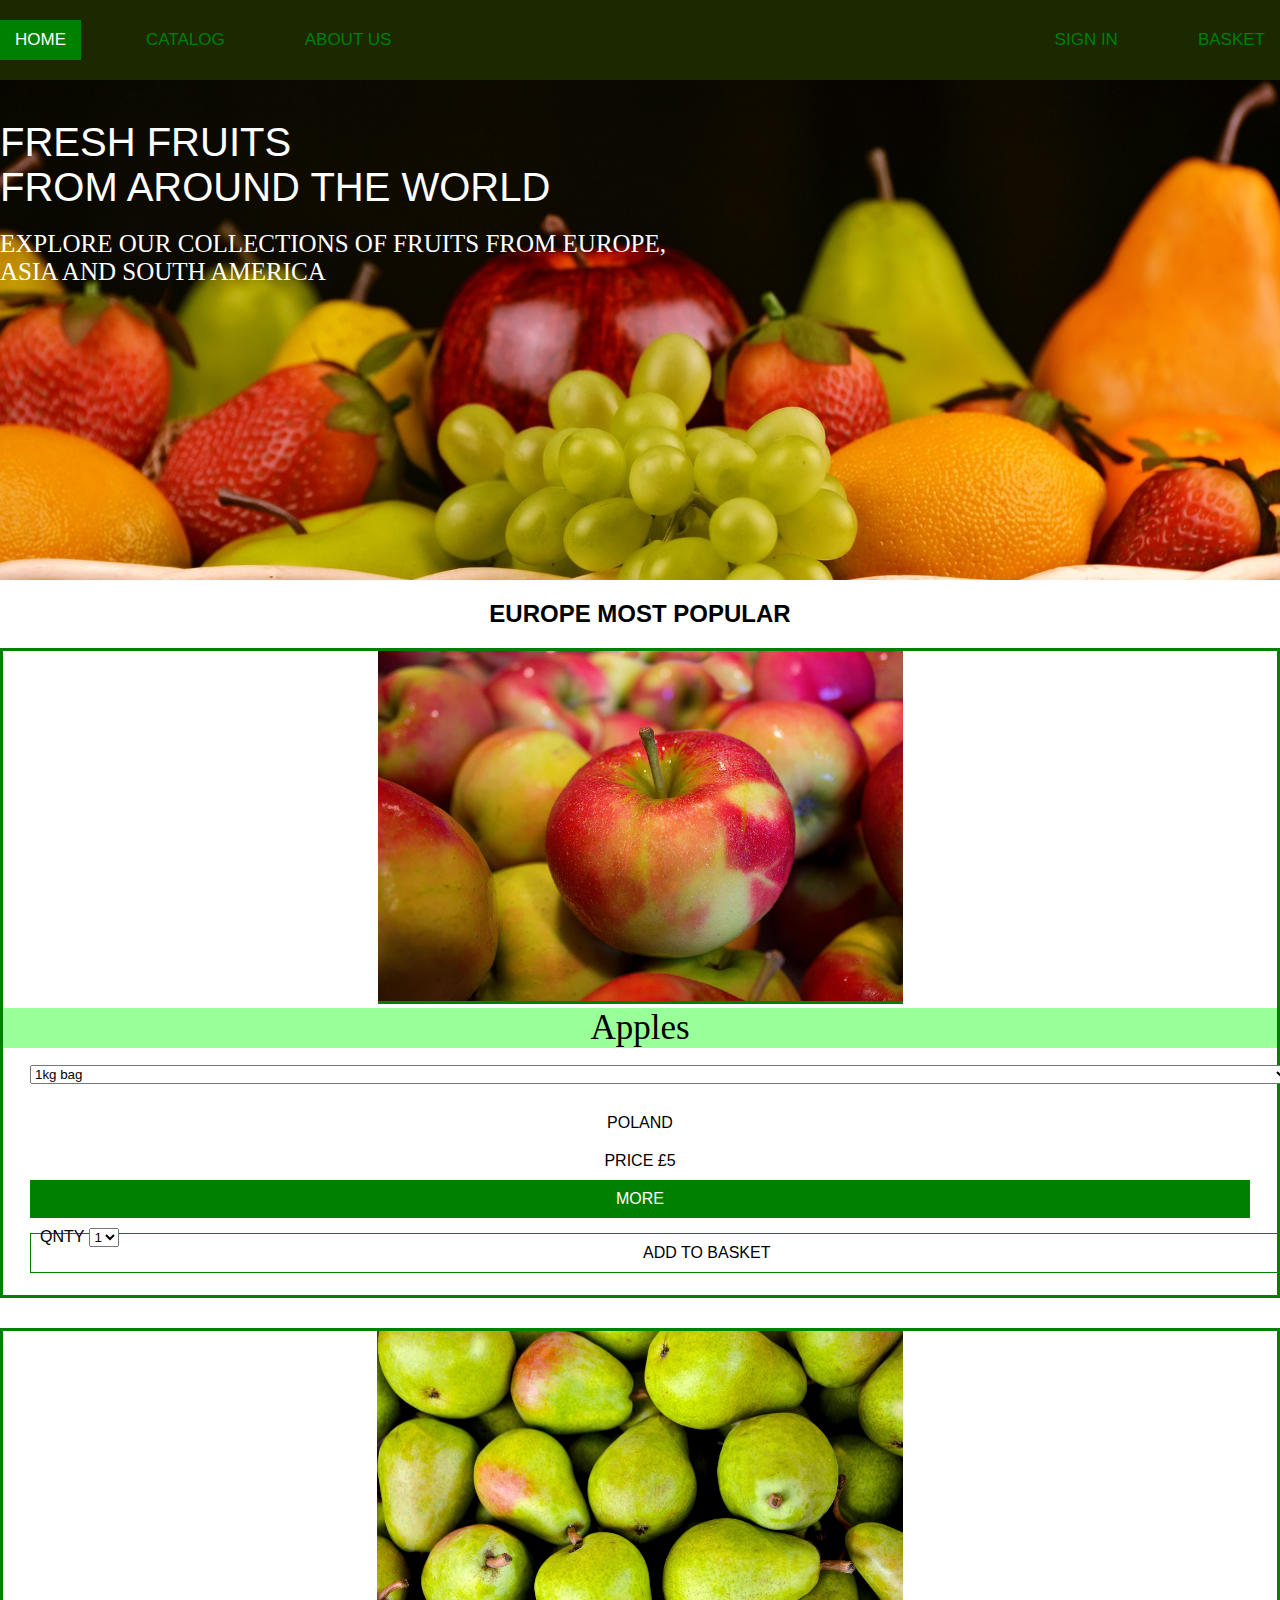
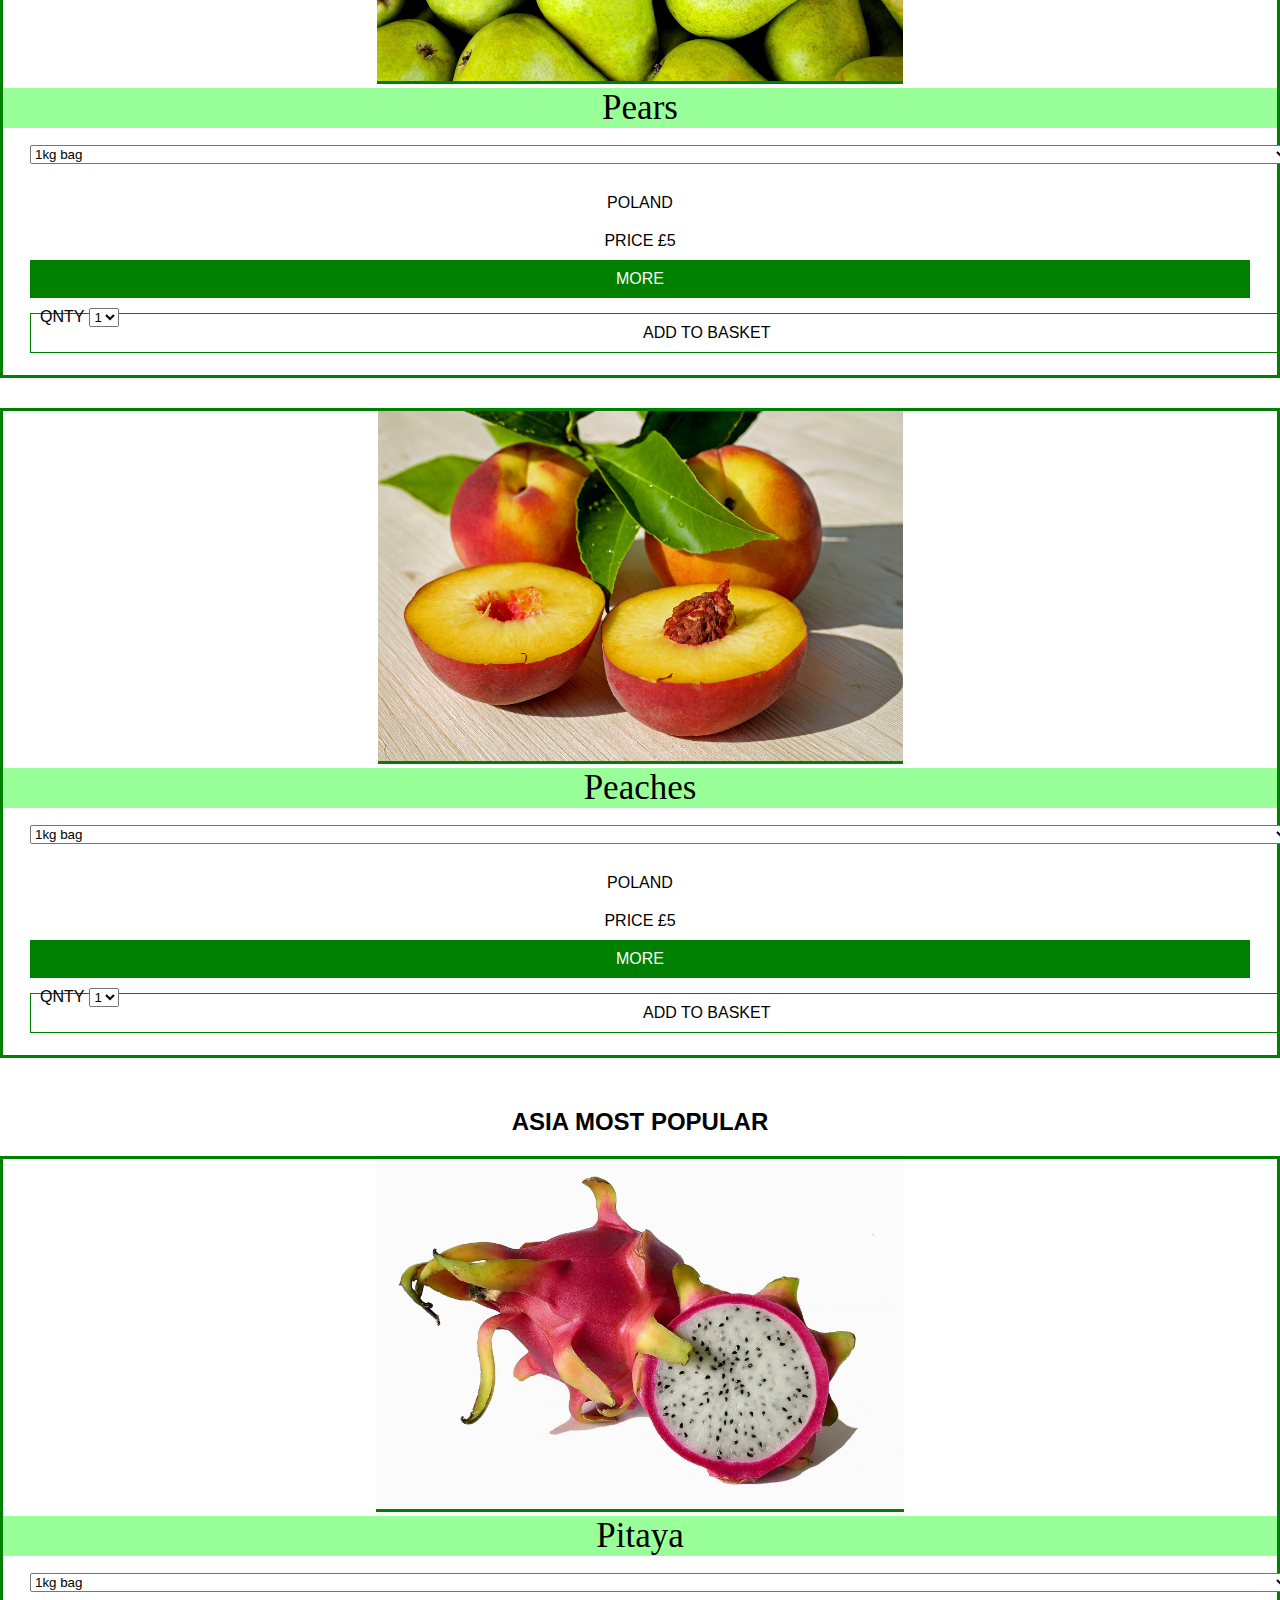
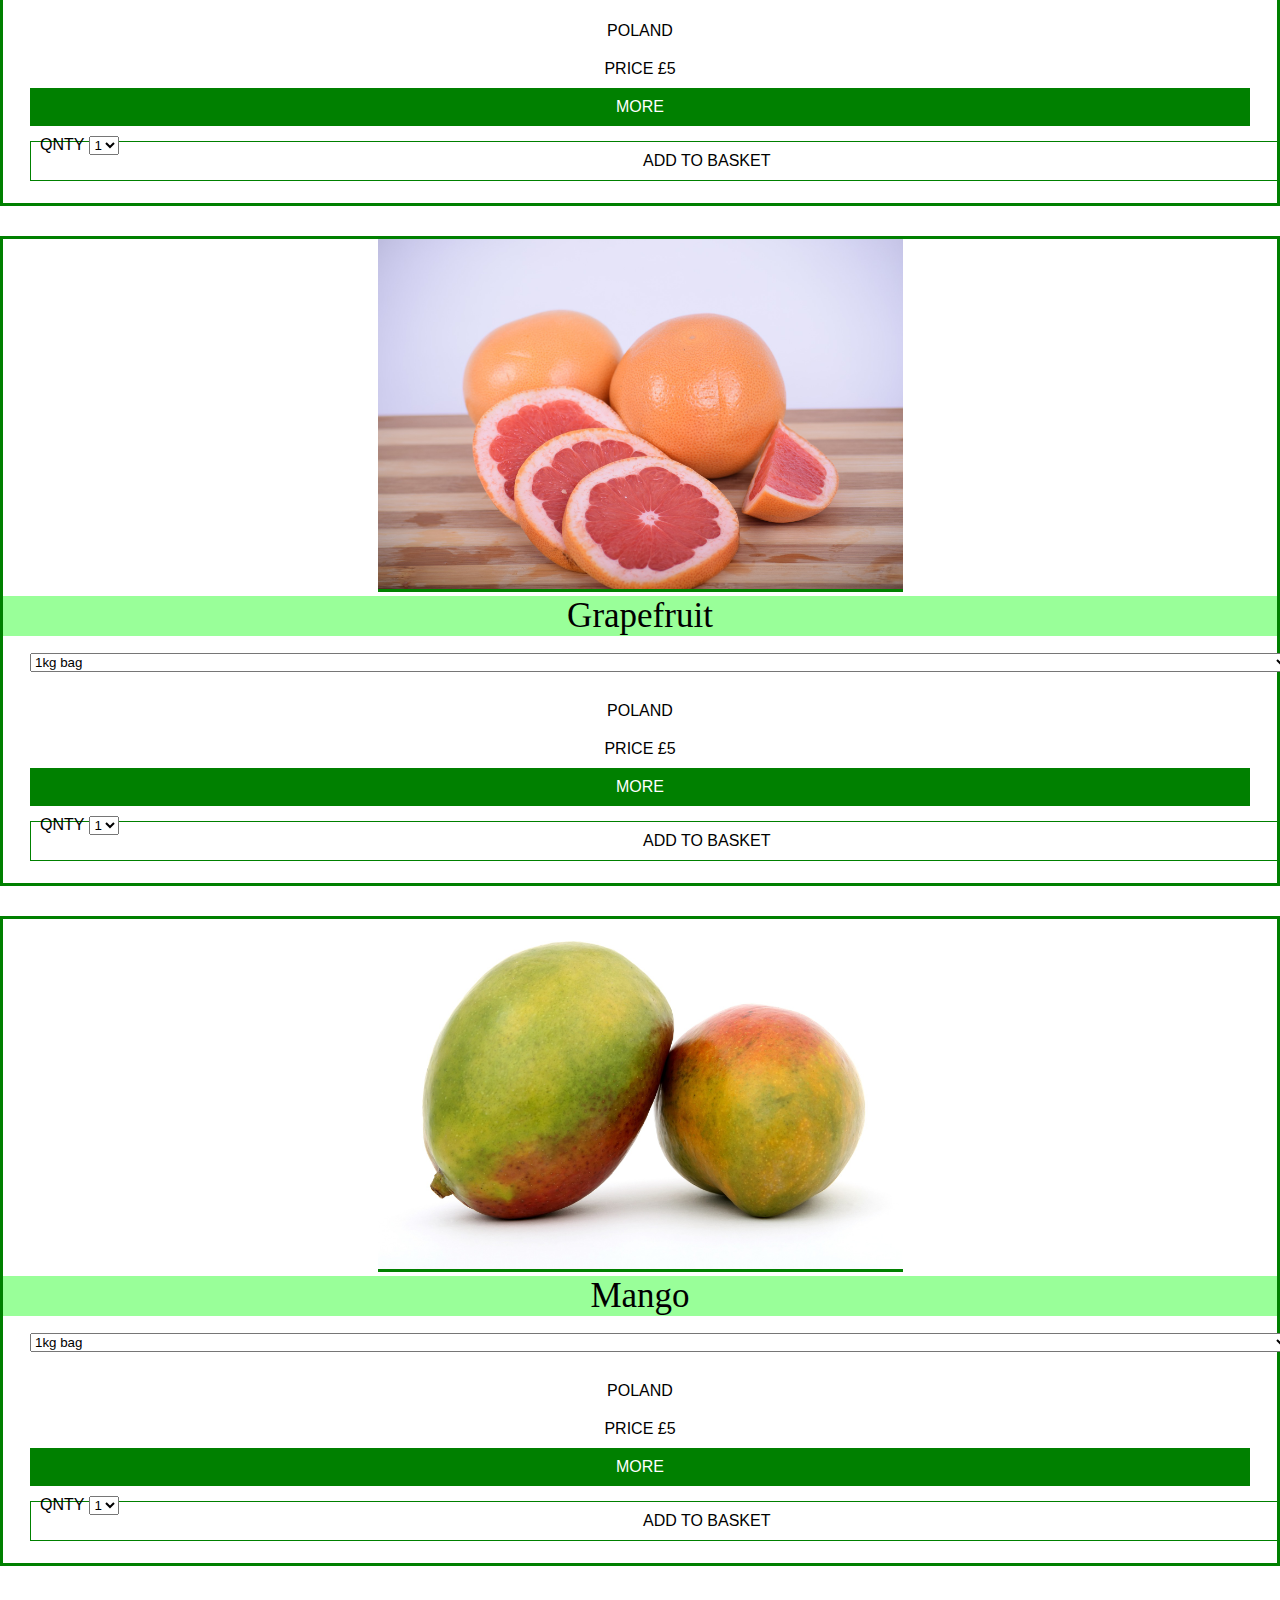
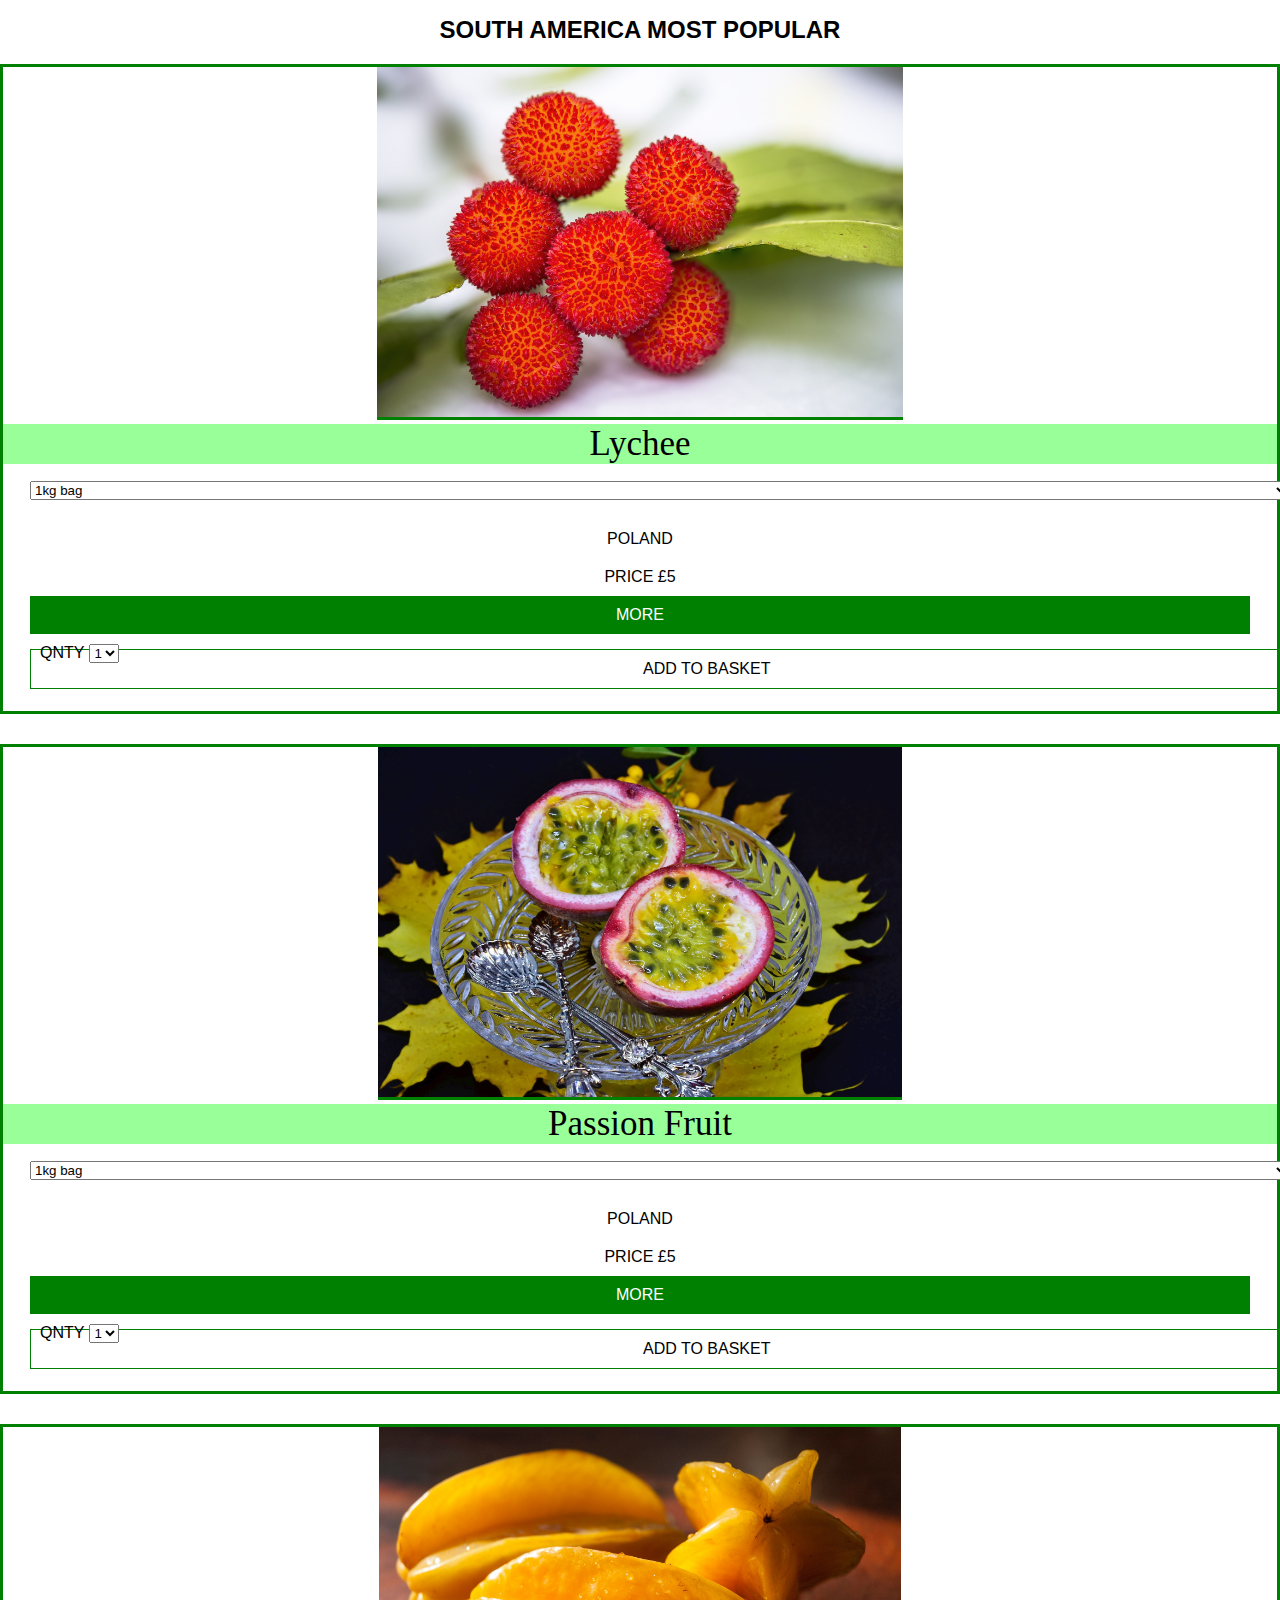
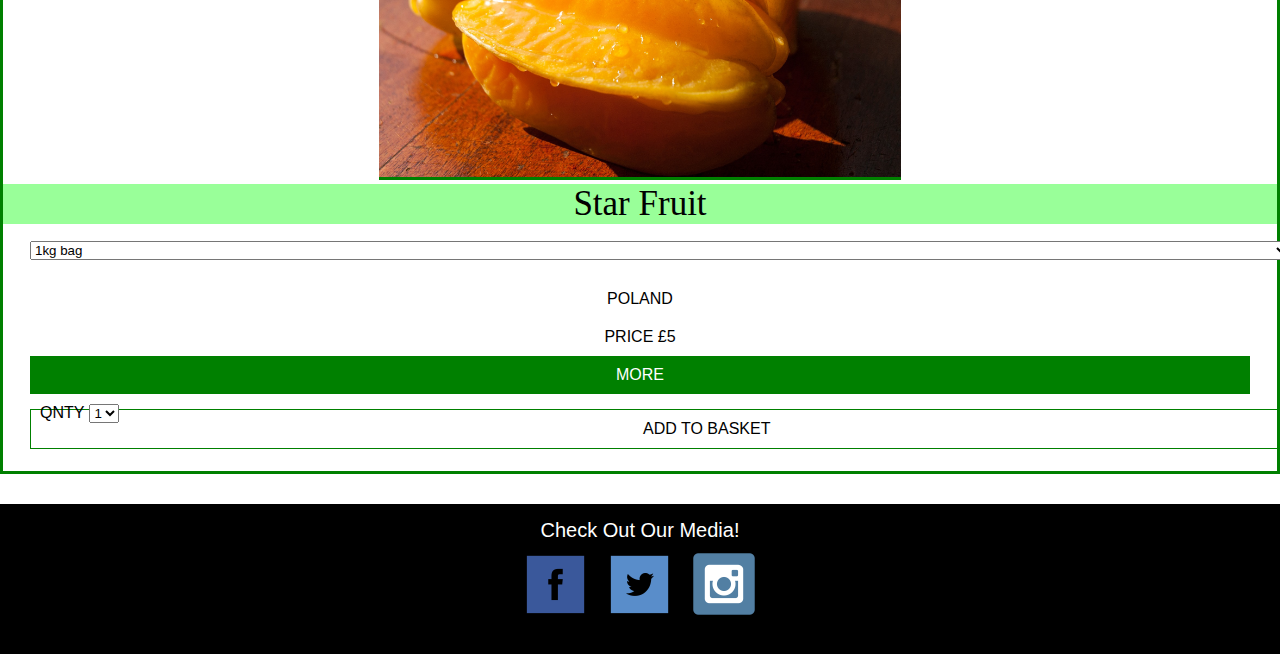
==== commit 9e1e9da2: "Created shared nav, footer, login box html files. Rearranged code in html and css files." ====
--- a/index.html
+++ b/index.html
@@ -14,694 +14,589 @@
 </head>
 <body>
 
-  <div class="navigation clearfix">
-    <div class="container">
-      <!-- Main navigation bar -->
-      <nav>
-        <ul class="menu">
-          <li>
-            <a href="index.html">Home</a>
-          </li>
-          <li>
-            <a href="pages/catalog.html">Catalog</a>
-          </li>
-          <li>
-            <a href="pages/aboutUs.html">About Us</a>
-          </li>
-          <li class="nav_right">
-            <a style="margin-right: 0;" href="pages/basket.html">Basket</a>
-          </li>
-          <li class="nav_right">
-            <button id="signin" onclick="openForm()">Sign In</button>
-          </li>
-        </ul>
-      </nav>
-    </div>
-  </div>
-
-  <!-- Side navigation, which is appeared when the size of screen
-  is less then 771px -->
-  <div id="mySidenav" class="sidenav">
-    <a href="javascript:void(0)" class="closebtn" onclick="closeNav()">&times;</a>
-    <a href="index.html">Home</a>
-    <a href="pages/catalog.html">Catalog</a>
-    <a href="pages/aboutUs.html">About Us</a>
-    <button id="mobSignIn" onclick="openForm()">Sign In</button>
-    <a href="pages/basket.html">Basket</a>
-  </div>
-
-  <!-- End of mobile navigation bar -->
-
-  <!-- Pop up login box -->
-  <div id="background-container">
-    <div class="login_form_popup" id="loginForm">
-      <form class="form-container" action="#">
-        <h2>Login</h2>
-
-        <label for="email">Email</label>
-        <input type="email" placeholder="Enter email" name="email" required>
-        <label for="password">Password</label>
-        <input type="password" placeholder="Enter password" name="password" required>
-
-        <ul>
-          <li>
-            <a id="forgot_password" href="#">Forgot Password?</a>
-          </li>
-          <li>
-            <a id="create_account" href="pages/create_account.html">Create Account</a>
-          </li>
-        </ul>
-
-        <button type="submit" class="btn login" onclick="openAccount()">Login</button>
-        <button type="button" class="btn cancel" onclick="closeForm()">Close</button>
-
-      </form>
-
-    </div>
-  </div>
-
-  <header>
-
-    <div class="container">
-
-      <!-- Button to open side nav -->
-      <div class="sidenav_button">
-        <span onclick="openNav()">&#9776;</span>
-      </div>
-
-      <!-- Home page titles -->
-      <div class="titles">
-        <div class="top_title">
-          Fresh Fruits<br>
-          From Around the World
-        </div>
-        <div class="second_title">
-          Explore our collections
-          of fruits from europe, <br>
-          asia and south america
+  <div class="wrapper">
+
+    <div id="navigation"></div>
+
+    <div id="loginBox"></div>
+
+    <header>
+
+      <div class="container">
+
+        <!-- Home page titles -->
+        <div class="titles">
+          <div class="top_title">
+            Fresh Fruits<br>
+            From Around the World
+          </div>
+          <div class="second_title">
+            Explore our collections
+            of fruits from europe, <br>
+            asia and south america
+          </div>
         </div>
       </div>
-    </div>
-  </header>
-
-  <!-- First section of Europe products -->
-  <section>
-    <div class="container">
-
-      <h2>Europe Most Popular</h2>
-
-      <div class="row">
-        <!-- First Product Frame-->
-        <div class="col-lg-4">
-          <div class="col-lg-12">
-            <div class="frame">
-              <img src="img/euApples.jpg" alt="Apples">
-              <p class="product_name">Apples</p>
-              <div class="frame_menu">
-                <div class="row">
-                  <!--Option Dropdown-->
-                  <select class="package_options" name="package_options" value = "1">
-                    <option value="1">1kg bag</option>
-                    <option value="2">2kg bag</option>
-                    <option value="3">3kg bag</option>
-                  </select>
-                  <!-- Information about fruit country and fruit price -->
-                  <div class="col-6">
-                    <ul class="country_price">
-                      <li class="country_name" id="apple_country">Poland</li>
-                      <li id="apple_price">Price £5</li>
-                    </ul>
-                  </div>
-                  <div class="col-6">
-                    <!-- Link to page about one fruit and quantity chooser -->
-                    <ul class="more_qnty">
-                      <li>
-                        <div class="more_info">
-                          <a href="#">More</a>
-                        </div>
-                      </li>
-                      <li>
-                        <ul class="qnty_number">
-                          <li>
-                            <p class="qnty">Qnty</p>
-                          </li>
-                          <li>
-                            <select name="quantity">
-                              <option value="1">1</option>
-                              <option value="2">2</option>
-                              <option value="3">3</option>
-                              <option value="4">4</option>
-                              <option value="5">5</option>
-                            </select>
-                          </li>
-                        </ul>
-                      </li>
-                    </ul>
-                    <!-- Add item to the basket -->
-                  </div>
-                  <div class="button btn_add_item">
-                    <a href="#">Add to Basket</a>
-                  </div>
-                </div>
-
+    </header>
+
+    <!-- First section of Europe products -->
+    <section>
+      <div class="container">
+
+        <h2>Europe Most Popular</h2>
+
+        <div class="row">
+          <!-- First Product Frame-->
+          <div class="col-lg-4">
+            <div class="col-lg-12">
+              <div class="frame">
+                <img src="img/euApples.jpg" alt="Apples">
+                <p class="product_name">Apples</p>
+                <div class="frame_menu">
+                  <div class="row">
+                    <!--Option Dropdown-->
+                    <select class="package_options" name="package_options" value = "1">
+                      <option value="1">1kg bag</option>
+                      <option value="2">2kg bag</option>
+                      <option value="3">3kg bag</option>
+                    </select>
+                    <!-- Information about fruit country and fruit price -->
+                    <div class="col-6">
+                      <ul class="country_price">
+                        <li class="country_name" id="apple_country">Poland</li>
+                        <li id="apple_price">Price £5</li>
+                      </ul>
+                    </div>
+                    <div class="col-6">
+                      <!-- Link to page about one fruit and quantity chooser -->
+                      <ul class="more_qnty">
+                        <li>
+                          <div class="more_info">
+                            <a href="#">More</a>
+                          </div>
+                        </li>
+                        <li>
+                          <ul class="qnty_number">
+                            <li>
+                              <p class="qnty">Qnty</p>
+                            </li>
+                            <li>
+                              <select name="quantity">
+                                <option value="1">1</option>
+                                <option value="2">2</option>
+                                <option value="3">3</option>
+                                <option value="4">4</option>
+                                <option value="5">5</option>
+                              </select>
+                            </li>
+                          </ul>
+                        </li>
+                      </ul>
+                      <!-- Add item to the basket -->
+                    </div>
+                    <div class="button btn_add_item">
+                      <a href="#">Add to Basket</a>
+                    </div>
+                  </div>
+
+                </div>
+              </div>
+            </div>
+          </div>
+
+          <!-- Second Product Frame -->
+          <div class="col-lg-4">
+            <!-- Is used to make space between columns -->
+            <div class="col-lg-12">
+              <div class="frame">
+                <img src="img/euPears.jpg" alt="Pear">
+                <p class="product_name">Pears</p>
+                <div class="frame_menu">
+                  <div class="row">
+
+                    <select class="package_options" name="package_options" value = "1">
+                      <option value="1">1kg bag</option>
+                      <option value="2">2kg bag</option>
+                      <option value="3">3kg bag</option>
+                    </select>
+
+                    <div class="col-6">
+                      <ul class="country_price">
+                        <li class="country_name" id="pears_country">Poland</li>
+                        <li id="pears_price">Price £5</li>
+                      </ul>
+                    </div>
+                    <div class="col-6">
+
+                      <ul class="more_qnty">
+                        <li>
+                          <div class="more_info">
+                            <a href="#">More</a>
+                          </div>
+                        </li>
+                        <li>
+                          <ul class="qnty_number">
+                            <li>
+                              <p class="qnty">Qnty</p>
+                            </li>
+                            <li>
+                              <select name="quantity">
+                                <option value="1">1</option>
+                                <option value="2">2</option>
+                                <option value="3">3</option>
+                                <option value="4">4</option>
+                                <option value="5">5</option>
+                              </select>
+                            </li>
+                          </ul>
+                        </li>
+                      </ul>
+
+                    </div>
+                    <div class="button btn_add_item">
+                      <a href="#">Add to Basket</a>
+                    </div>
+                  </div>
+
+                </div>
+              </div>
+            </div>
+          </div>
+
+          <!--  Third Product Frame-->
+          <div class="col-lg-4">
+            <div class="col-lg-12">
+              <div class="frame">
+                <img src="img/euPeach.jpg" alt="Peach">
+                <p class="product_name">Peaches</p>
+                <div class="frame_menu">
+                  <div class="row">
+
+                    <select class="package_options" name="package_options" value = "1">
+                      <option value="1">1kg bag</option>
+                      <option value="2">2kg bag</option>
+                      <option value="3">3kg bag</option>
+                    </select>
+
+                    <div class="col-6">
+                      <ul class="country_price">
+                        <li class="country_name" id="peach_country">Poland</li>
+                        <li id="peach_price">Price £5</li>
+                      </ul>
+                    </div>
+                    <div class="col-6">
+
+                      <ul class="more_qnty">
+                        <li>
+                          <div class="more_info">
+                            <a href="#">More</a>
+                          </div>
+                        </li>
+                        <li>
+                          <ul class="qnty_number">
+                            <li>
+                              <p>Qnty</p>
+                            </li>
+                            <li>
+                              <select name="quantity">
+                                <option value="1">1</option>
+                                <option value="2">2</option>
+                                <option value="3">3</option>
+                                <option value="4">4</option>
+                                <option value="5">5</option>
+                              </select>
+                            </li>
+                          </ul>
+                        </li>
+                      </ul>
+
+                    </div>
+                    <div class="button btn_add_item">
+                      <a href="#">Add to Basket</a>
+                    </div>
+                  </div>
+
+                </div>
               </div>
             </div>
           </div>
         </div>
 
-        <!-- Second Product Frame -->
-        <div class="col-lg-4">
-          <!-- Is used to make space between columns -->
-          <div class="col-lg-12">
-            <div class="frame">
-              <img src="img/euPears.jpg" alt="Pear">
-              <p class="product_name">Pears</p>
-              <div class="frame_menu">
-                <div class="row">
-
-                  <select class="package_options" name="package_options" value = "1">
-                    <option value="1">1kg bag</option>
-                    <option value="2">2kg bag</option>
-                    <option value="3">3kg bag</option>
-                  </select>
-
-                  <div class="col-6">
-                    <ul class="country_price">
-                      <li class="country_name" id="pears_country">Poland</li>
-                      <li id="pears_price">Price £5</li>
-                    </ul>
-                  </div>
-                  <div class="col-6">
-
-                    <ul class="more_qnty">
-                      <li>
-                        <div class="more_info">
-                          <a href="#">More</a>
-                        </div>
-                      </li>
-                      <li>
-                        <ul class="qnty_number">
-                          <li>
-                            <p class="qnty">Qnty</p>
-                          </li>
-                          <li>
-                            <select name="quantity">
-                              <option value="1">1</option>
-                              <option value="2">2</option>
-                              <option value="3">3</option>
-                              <option value="4">4</option>
-                              <option value="5">5</option>
-                            </select>
-                          </li>
-                        </ul>
-                      </li>
-                    </ul>
-
-                  </div>
-                  <div class="button btn_add_item">
-                    <a href="#">Add to Basket</a>
-                  </div>
-                </div>
-
-              </div>
-            </div>
-          </div>
+      </div>
+    </section>
+
+    <section>
+      <div class="container">
+
+        <h2>Asia Most Popular</h2>
+
+        <div class="row">
+          <!-- 4th Product Frame -->
+          <div class="col-lg-4">
+            <div class="col-lg-12">
+              <div class="frame">
+                <img src="img/asiaPitaya.jpg" alt="Pitaya">
+                <p class="product_name">Pitaya</p>
+                <div class="frame_menu">
+                  <div class="row">
+                    <!--Option Dropdown-->
+                    <select class="package_options" name="package_options" value = "1">
+                      <option value="1">1kg bag</option>
+                      <option value="2">2kg bag</option>
+                      <option value="3">3kg bag</option>
+                    </select>
+
+                    <div class="col-6">
+                      <ul class="country_price">
+                        <li class="country_name" id="pitaya_country">Poland</li>
+                        <li id="pitaya_price">Price £5</li>
+                      </ul>
+                    </div>
+                    <div class="col-6">
+
+                      <ul class="more_qnty">
+                        <li>
+                          <div class="more_info">
+                            <a href="#">More</a>
+                          </div>
+                        </li>
+                        <li>
+                          <ul class="qnty_number">
+                            <li>
+                              <p class="qnty">Qnty</p>
+                            </li>
+                            <li>
+                              <select name="quantity">
+                                <option value="1">1</option>
+                                <option value="2">2</option>
+                                <option value="3">3</option>
+                                <option value="4">4</option>
+                                <option value="5">5</option>
+                              </select>
+                            </li>
+                          </ul>
+                        </li>
+                      </ul>
+
+                    </div>
+                    <div class="button btn_add_item">
+                      <a href="#">Add to Basket</a>
+                    </div>
+                  </div>
+
+                </div>
+              </div>
+            </div>
+          </div>
+          <!-- 5th Product Frame -->
+          <div class="col-lg-4">
+            <div class="col-lg-12">
+              <div class="frame">
+                <img src="img/asiaGrapefruit.jpg" alt="Grapefruit">
+                <p class="product_name">Grapefruit</p>
+                <div class="frame_menu">
+                  <div class="row">
+                    <!--Option Dropdown-->
+                    <select class="package_options" name="package_options" value = "1">
+                      <option value="1">1kg bag</option>
+                      <option value="2">2kg bag</option>
+                      <option value="3">3kg bag</option>
+                    </select>
+
+                    <div class="col-6">
+                      <ul class="country_price">
+                        <li class="country_name" id="grapefruit_country">Poland</li>
+                        <li id="grapefruit_price">Price £5</li>
+                      </ul>
+                    </div>
+                    <div class="col-6">
+
+                      <ul class="more_qnty">
+                        <li>
+                          <div class="more_info">
+                            <a href="#">More</a>
+                          </div>
+                        </li>
+                        <li>
+                          <ul class="qnty_number">
+                            <li>
+                              <p class="qnty">Qnty</p>
+                            </li>
+                            <li>
+                              <select name="quantity">
+                                <option value="1">1</option>
+                                <option value="2">2</option>
+                                <option value="3">3</option>
+                                <option value="4">4</option>
+                                <option value="5">5</option>
+                              </select>
+                            </li>
+                          </ul>
+                        </li>
+                      </ul>
+
+                    </div>
+                    <div class="button btn_add_item">
+                      <a href="#">Add to Basket</a>
+                    </div>
+                  </div>
+
+                </div>
+              </div>
+            </div>
+          </div>
+          <!-- 6th Prodcut Frame -->
+          <div class="col-lg-4">
+            <div class="col-lg-12">
+              <div class="frame">
+                <img src="img/asiaMango.jpg" alt="Mango">
+                <p class="product_name">Mango</p>
+                <div class="frame_menu">
+                  <div class="row">
+                    <!--Option Dropdown-->
+                    <select class="package_options" name="package_options" value = "1">
+                      <option value="1">1kg bag</option>
+                      <option value="2">2kg bag</option>
+                      <option value="3">3kg bag</option>
+                    </select>
+
+                    <div class="col-6">
+                      <ul class="country_price">
+                        <li class="country_name" id="mango_country">Poland</li>
+                        <li id="mango_price">Price £5</li>
+                      </ul>
+                    </div>
+                    <div class="col-6">
+
+                      <ul class="more_qnty">
+                        <li>
+                          <div class="more_info">
+                            <a href="#">More</a>
+                          </div>
+                        </li>
+                        <li>
+                          <ul class="qnty_number">
+                            <li>
+                              <p class="qnty">Qnty</p>
+                            </li>
+                            <li>
+                              <select name="quantity">
+                                <option value="1">1</option>
+                                <option value="2">2</option>
+                                <option value="3">3</option>
+                                <option value="4">4</option>
+                                <option value="5">5</option>
+                              </select>
+                            </li>
+                          </ul>
+                        </li>
+                      </ul>
+
+                    </div>
+                    <div class="button btn_add_item">
+                      <a href="#">Add to Basket</a>
+                    </div>
+                  </div>
+
+                </div>
+              </div>
+            </div>
+          </div>
+
         </div>
 
-        <!--  Third Product Frame-->
-        <div class="col-lg-4">
-          <div class="col-lg-12">
-            <div class="frame">
-              <img src="img/euPeach.jpg" alt="Peach">
-              <p class="product_name">Peaches</p>
-              <div class="frame_menu">
-                <div class="row">
-
-                  <select class="package_options" name="package_options" value = "1">
-                    <option value="1">1kg bag</option>
-                    <option value="2">2kg bag</option>
-                    <option value="3">3kg bag</option>
-                  </select>
-
-                  <div class="col-6">
-                    <ul class="country_price">
-                      <li class="country_name" id="peach_country">Poland</li>
-                      <li id="peach_price">Price £5</li>
-                    </ul>
-                  </div>
-                  <div class="col-6">
-
-                    <ul class="more_qnty">
-                      <li>
-                        <div class="more_info">
-                          <a href="#">More</a>
-                        </div>
-                      </li>
-                      <li>
-                        <ul class="qnty_number">
-                          <li>
-                            <p>Qnty</p>
-                          </li>
-                          <li>
-                            <select name="quantity">
-                              <option value="1">1</option>
-                              <option value="2">2</option>
-                              <option value="3">3</option>
-                              <option value="4">4</option>
-                              <option value="5">5</option>
-                            </select>
-                          </li>
-                        </ul>
-                      </li>
-                    </ul>
-
-                  </div>
-                  <div class="button btn_add_item">
-                    <a href="#">Add to Basket</a>
-                  </div>
-                </div>
-
+      </div>
+    </section>
+
+    <section>
+      <div class="container">
+
+        <h2>South America Most Popular</h2>
+
+        <div class="row">
+          <!-- 7th Product Frame -->
+          <div class="col-lg-4">
+            <div class="col-lg-12">
+              <div class="frame">
+                <img src="img/saLychee.jpg" alt="Lychee">
+                <p class="product_name">Lychee</p>
+                <div class="frame_menu">
+                  <div class="row">
+                    <!--Option Dropdown-->
+                    <select class="package_options" name="package_options" value = "1">
+                      <option value="1">1kg bag</option>
+                      <option value="2">2kg bag</option>
+                      <option value="3">3kg bag</option>
+                    </select>
+
+                    <div class="col-6">
+                      <ul class="country_price">
+                        <li class="country_name" id="lychee_country">Poland</li>
+                        <li id="lychee_price">Price £5</li>
+                      </ul>
+                    </div>
+                    <div class="col-6">
+
+                      <ul class="more_qnty">
+                        <li>
+                          <div class="more_info">
+                            <a href="#">More</a>
+                          </div>
+                        </li>
+                        <li>
+                          <ul class="qnty_number">
+                            <li>
+                              <p class="qnty">Qnty</p>
+                            </li>
+                            <li>
+                              <select name="quantity">
+                                <option value="1">1</option>
+                                <option value="2">2</option>
+                                <option value="3">3</option>
+                                <option value="4">4</option>
+                                <option value="5">5</option>
+                              </select>
+                            </li>
+                          </ul>
+                        </li>
+                      </ul>
+
+                    </div>
+                    <div class="button btn_add_item">
+                      <a href="#">Add to Basket</a>
+                    </div>
+                  </div>
+
+                </div>
+              </div>
+            </div>
+          </div>
+
+          <!-- 8th Product Frame -->
+          <div class="col-lg-4">
+            <div class="col-lg-12">
+              <div class="frame">
+                <img src="img/saPassionFruit.jpg" alt="Passion Fruit">
+                <p class="product_name">Passion Fruit</p>
+                <div class="frame_menu">
+                  <div class="row">
+                    <!--Option Dropdown-->
+                    <select class="package_options" name="package_options" value = "1">
+                      <option value="1">1kg bag</option>
+                      <option value="2">2kg bag</option>
+                      <option value="3">3kg bag</option>
+                    </select>
+
+                    <div class="col-6">
+                      <ul class="country_price">
+                        <li class="country_name" id="passionFruit_country">Poland</li>
+                        <li id="passionFruit_price">Price £5</li>
+                      </ul>
+                    </div>
+                    <div class="col-6">
+
+                      <ul class="more_qnty">
+                        <li>
+                          <div class="more_info">
+                            <a href="#">More</a>
+                          </div>
+                        </li>
+                        <li>
+                          <ul class="qnty_number">
+                            <li>
+                              <p class="qnty">Qnty</p>
+                            </li>
+                            <li>
+                              <select name="quantity">
+                                <option value="1">1</option>
+                                <option value="2">2</option>
+                                <option value="3">3</option>
+                                <option value="4">4</option>
+                                <option value="5">5</option>
+                              </select>
+                            </li>
+                          </ul>
+                        </li>
+                      </ul>
+
+                    </div>
+                    <div class="button btn_add_item">
+                      <a href="#">Add to Basket</a>
+                    </div>
+                  </div>
+
+                </div>
+              </div>
+            </div>
+          </div>
+          <!-- 9th Product Frame -->
+          <div class="col-lg-4">
+            <div class="col-lg-12">
+              <div class="frame">
+                <img src="img/saStarFruit.jpg" alt="StarFruit">
+                <p class="product_name">Star Fruit</p>
+                <div class="frame_menu">
+                  <div class="row">
+                    <!--Option Dropdown-->
+                    <select class="package_options" name="package_options" value = "1">
+                      <option value="1">1kg bag</option>
+                      <option value="2">2kg bag</option>
+                      <option value="3">3kg bag</option>
+                    </select>
+
+                    <div class="col-6">
+                      <ul class="country_price">
+                        <li class="country_name" id="starFruit_country">Poland</li>
+                        <li id="starFruit_price">Price £5</li>
+                      </ul>
+                    </div>
+                    <div class="col-6">
+
+                      <ul class="more_qnty">
+                        <li>
+                          <div class="more_info">
+                            <a href="#">More</a>
+                          </div>
+                        </li>
+                        <li>
+                          <ul class="qnty_number">
+                            <li>
+                              <p class="qnty">Qnty</p>
+                            </li>
+                            <li>
+                              <select name="quantity">
+                                <option value="1">1</option>
+                                <option value="2">2</option>
+                                <option value="3">3</option>
+                                <option value="4">4</option>
+                                <option value="5">5</option>
+                              </select>
+                            </li>
+                          </ul>
+                        </li>
+                      </ul>
+
+                    </div>
+                    <div class="btn_add_item">
+                      <a href="#">Add to Basket</a>
+                    </div>
+                  </div>
+
+                </div>
               </div>
             </div>
           </div>
         </div>
+
       </div>
-
-    </div>
-  </section>
-
-  <section>
-    <div class="container">
-
-      <h2>Asia Most Popular</h2>
-
-      <div class="row">
-        <!-- 4th Product Frame -->
-        <div class="col-lg-4">
-          <div class="col-lg-12">
-            <div class="frame">
-              <img src="img/asiaPitaya.jpg" alt="Pitaya">
-              <p class="product_name">Pitaya</p>
-              <div class="frame_menu">
-                <div class="row">
-                  <!--Option Dropdown-->
-                  <select class="package_options" name="package_options" value = "1">
-                    <option value="1">1kg bag</option>
-                    <option value="2">2kg bag</option>
-                    <option value="3">3kg bag</option>
-                  </select>
-
-                  <div class="col-6">
-                    <ul class="country_price">
-                      <li class="country_name" id="pitaya_country">Poland</li>
-                      <li id="pitaya_price">Price £5</li>
-                    </ul>
-                  </div>
-                  <div class="col-6">
-
-                    <ul class="more_qnty">
-                      <li>
-                        <div class="more_info">
-                          <a href="#">More</a>
-                        </div>
-                      </li>
-                      <li>
-                        <ul class="qnty_number">
-                          <li>
-                            <p class="qnty">Qnty</p>
-                          </li>
-                          <li>
-                            <select name="quantity">
-                              <option value="1">1</option>
-                              <option value="2">2</option>
-                              <option value="3">3</option>
-                              <option value="4">4</option>
-                              <option value="5">5</option>
-                            </select>
-                          </li>
-                        </ul>
-                      </li>
-                    </ul>
-
-                  </div>
-                  <div class="button btn_add_item">
-                    <a href="#">Add to Basket</a>
-                  </div>
-                </div>
-
-              </div>
-            </div>
-          </div>
-        </div>
-        <!-- 5th Product Frame -->
-        <div class="col-lg-4">
-          <div class="col-lg-12">
-            <div class="frame">
-              <img src="img/asiaGrapefruit.jpg" alt="Grapefruit">
-              <p class="product_name">Grapefruit</p>
-              <div class="frame_menu">
-                <div class="row">
-                  <!--Option Dropdown-->
-                  <select class="package_options" name="package_options" value = "1">
-                    <option value="1">1kg bag</option>
-                    <option value="2">2kg bag</option>
-                    <option value="3">3kg bag</option>
-                  </select>
-
-                  <div class="col-6">
-                    <ul class="country_price">
-                      <li class="country_name" id="grapefruit_country">Poland</li>
-                      <li id="grapefruit_price">Price £5</li>
-                    </ul>
-                  </div>
-                  <div class="col-6">
-
-                    <ul class="more_qnty">
-                      <li>
-                        <div class="more_info">
-                          <a href="#">More</a>
-                        </div>
-                      </li>
-                      <li>
-                        <ul class="qnty_number">
-                          <li>
-                            <p class="qnty">Qnty</p>
-                          </li>
-                          <li>
-                            <select name="quantity">
-                              <option value="1">1</option>
-                              <option value="2">2</option>
-                              <option value="3">3</option>
-                              <option value="4">4</option>
-                              <option value="5">5</option>
-                            </select>
-                          </li>
-                        </ul>
-                      </li>
-                    </ul>
-
-                  </div>
-                  <div class="button btn_add_item">
-                    <a href="#">Add to Basket</a>
-                  </div>
-                </div>
-
-              </div>
-            </div>
-          </div>
-        </div>
-        <!-- 6th Prodcut Frame -->
-        <div class="col-lg-4">
-          <div class="col-lg-12">
-            <div class="frame">
-              <img src="img/asiaMango.jpg" alt="Mango">
-              <p class="product_name">Mango</p>
-              <div class="frame_menu">
-                <div class="row">
-                  <!--Option Dropdown-->
-                  <select class="package_options" name="package_options" value = "1">
-                    <option value="1">1kg bag</option>
-                    <option value="2">2kg bag</option>
-                    <option value="3">3kg bag</option>
-                  </select>
-
-                  <div class="col-6">
-                    <ul class="country_price">
-                      <li class="country_name" id="mango_country">Poland</li>
-                      <li id="mango_price">Price £5</li>
-                    </ul>
-                  </div>
-                  <div class="col-6">
-
-                    <ul class="more_qnty">
-                      <li>
-                        <div class="more_info">
-                          <a href="#">More</a>
-                        </div>
-                      </li>
-                      <li>
-                        <ul class="qnty_number">
-                          <li>
-                            <p class="qnty">Qnty</p>
-                          </li>
-                          <li>
-                            <select name="quantity">
-                              <option value="1">1</option>
-                              <option value="2">2</option>
-                              <option value="3">3</option>
-                              <option value="4">4</option>
-                              <option value="5">5</option>
-                            </select>
-                          </li>
-                        </ul>
-                      </li>
-                    </ul>
-
-                  </div>
-                  <div class="button btn_add_item">
-                    <a href="#">Add to Basket</a>
-                  </div>
-                </div>
-
-              </div>
-            </div>
-          </div>
-        </div>
-
-      </div>
-
-    </div>
-  </section>
-
-  <section>
-    <div class="container">
-
-      <h2>South America Most Popular</h2>
-
-      <div class="row">
-        <!-- 7th Product Frame -->
-        <div class="col-lg-4">
-          <div class="col-lg-12">
-            <div class="frame">
-              <img src="img/saLychee.jpg" alt="Lychee">
-              <p class="product_name">Lychee</p>
-              <div class="frame_menu">
-                <div class="row">
-                  <!--Option Dropdown-->
-                  <select class="package_options" name="package_options" value = "1">
-                    <option value="1">1kg bag</option>
-                    <option value="2">2kg bag</option>
-                    <option value="3">3kg bag</option>
-                  </select>
-
-                  <div class="col-6">
-                    <ul class="country_price">
-                      <li class="country_name" id="lychee_country">Poland</li>
-                      <li id="lychee_price">Price £5</li>
-                    </ul>
-                  </div>
-                  <div class="col-6">
-
-                    <ul class="more_qnty">
-                      <li>
-                        <div class="more_info">
-                          <a href="#">More</a>
-                        </div>
-                      </li>
-                      <li>
-                        <ul class="qnty_number">
-                          <li>
-                            <p class="qnty">Qnty</p>
-                          </li>
-                          <li>
-                            <select name="quantity">
-                              <option value="1">1</option>
-                              <option value="2">2</option>
-                              <option value="3">3</option>
-                              <option value="4">4</option>
-                              <option value="5">5</option>
-                            </select>
-                          </li>
-                        </ul>
-                      </li>
-                    </ul>
-
-                  </div>
-                  <div class="button btn_add_item">
-                    <a href="#">Add to Basket</a>
-                  </div>
-                </div>
-
-              </div>
-            </div>
-          </div>
-        </div>
-
-        <!-- 8th Product Frame -->
-        <div class="col-lg-4">
-          <div class="col-lg-12">
-            <div class="frame">
-              <img src="img/saPassionFruit.jpg" alt="Passion Fruit">
-              <p class="product_name">Passion Fruit</p>
-              <div class="frame_menu">
-                <div class="row">
-                  <!--Option Dropdown-->
-                  <select class="package_options" name="package_options" value = "1">
-                    <option value="1">1kg bag</option>
-                    <option value="2">2kg bag</option>
-                    <option value="3">3kg bag</option>
-                  </select>
-
-                  <div class="col-6">
-                    <ul class="country_price">
-                      <li class="country_name" id="passionFruit_country">Poland</li>
-                      <li id="passionFruit_price">Price £5</li>
-                    </ul>
-                  </div>
-                  <div class="col-6">
-
-                    <ul class="more_qnty">
-                      <li>
-                        <div class="more_info">
-                          <a href="#">More</a>
-                        </div>
-                      </li>
-                      <li>
-                        <ul class="qnty_number">
-                          <li>
-                            <p class="qnty">Qnty</p>
-                          </li>
-                          <li>
-                            <select name="quantity">
-                              <option value="1">1</option>
-                              <option value="2">2</option>
-                              <option value="3">3</option>
-                              <option value="4">4</option>
-                              <option value="5">5</option>
-                            </select>
-                          </li>
-                        </ul>
-                      </li>
-                    </ul>
-
-                  </div>
-                  <div class="button btn_add_item">
-                    <a href="#">Add to Basket</a>
-                  </div>
-                </div>
-
-              </div>
-            </div>
-          </div>
-        </div>
-        <!-- 9th Product Frame -->
-        <div class="col-lg-4">
-          <div class="col-lg-12">
-            <div class="frame">
-              <img src="img/saStarFruit.jpg" alt="StarFruit">
-              <p class="product_name">Star Fruit</p>
-              <div class="frame_menu">
-                <div class="row">
-                  <!--Option Dropdown-->
-                  <select class="package_options" name="package_options" value = "1">
-                    <option value="1">1kg bag</option>
-                    <option value="2">2kg bag</option>
-                    <option value="3">3kg bag</option>
-                  </select>
-
-                  <div class="col-6">
-                    <ul class="country_price">
-                      <li class="country_name" id="starFruit_country">Poland</li>
-                      <li id="starFruit_price">Price £5</li>
-                    </ul>
-                  </div>
-                  <div class="col-6">
-
-                    <ul class="more_qnty">
-                      <li>
-                        <div class="more_info">
-                          <a href="#">More</a>
-                        </div>
-                      </li>
-                      <li>
-                        <ul class="qnty_number">
-                          <li>
-                            <p class="qnty">Qnty</p>
-                          </li>
-                          <li>
-                            <select name="quantity">
-                              <option value="1">1</option>
-                              <option value="2">2</option>
-                              <option value="3">3</option>
-                              <option value="4">4</option>
-                              <option value="5">5</option>
-                            </select>
-                          </li>
-                        </ul>
-                      </li>
-                    </ul>
-
-                  </div>
-                  <div class="btn_add_item">
-                    <a href="#">Add to Basket</a>
-                  </div>
-                </div>
-
-              </div>
-            </div>
-          </div>
-        </div>
-      </div>
-
-    </div>
-  </section>
-
-  <!-- Page footer -->
-  <footer>
-    <div class="container">
-
-      <h2>Contact Us</h2>
-
-      <div class="row">
-        <div class="col-lg-4">
-          <p>Check Out Our Media!</p>
-          <ul class="social_links">
-            <li><a href="#"><img src="icons/facebook.png" alt="Facebook"></a></li>
-            <li><a href="#"><img src="icons/twitter.png" alt="Twitter"></a></li>
-            <li><a href="#"><img src="icons/instagram.png" alt="Instagram"></a></li>
-          </ul>
-
-        </div>
-        <div class="col-lg-8">
-          <!-- Contact us form -->
-          <form action="#">
-            <div class="row align-items-center">
-              <div class="col-md-4">
-                <input type="text" name="fname" placeholder="First Name" required>
-                <input type="text" name="lname" placeholder="Last Name" required>
-                <input type="email" name="emailaddress" placeholder="Email" required>
-              </div>
-              <div class="col-md-6">
-                <textarea rows="5" cols="1" type="text" name="message" placeholder="Your message..."></textarea>
-              </div>
-              <div class="col-md-2">
-                <input type="submit" value="Submit">
-              </div>
-            </div>
-          </form>
-        </div>
-      </div>
-
-    </div>
-  </footer>
+    </section>
+
+    <div id="footer"></div>
+  </div>
+
+  <script src="js/jquery.js"></script>
 
   <script src="js/main.js"></script>
-
-  <script>
-    function openAccount() {
-      window.open("pages/account.html");
-    }
-  </script>
 
 </body>
 </html>
--- a/css/main.css
+++ b/css/main.css
@@ -1,8 +1,32 @@
 /* Design of main page */
+html {
+  height: 100%;
+}
+
 body {
   font-family: Arial, sans-serif;
   padding: 0;
   margin: 0;
+  height: 100%;
+}
+
+header {
+    height: 500px;
+    width: 100%;
+    max-width: 1920px;
+    min-height: 400px;
+}
+
+header .titles {
+  color: #fff;
+  text-transform: uppercase;
+  text-align: left;
+  padding-top: 40px;
+}
+
+.wrapper {
+  min-height: 100%;
+  position: relative;
 }
 
 /* do not count padding */
@@ -20,3 +44,53 @@
   padding: 0;
   margin: 0;
 }
+
+.wrapper section:last-of-type {
+  padding-bottom: 150px;
+}
+
+/* Footer Design */
+footer {
+  background-color: black;
+  margin: 0;
+  padding: 0;
+  position: absolute;
+  bottom: 0;
+  width: 100%;
+  height: 150px;
+}
+
+footer .col-md-12 {
+  text-align: center;
+}
+
+/* social links title */
+footer p {
+  font-size: 20px;
+  color: white;
+  margin-bottom: 10px;
+  padding-top: 15px;
+}
+
+.social_links {
+  display: flex;
+  list-style-type: none;
+  justify-content: center;
+  margin-bottom: 30px;
+}
+
+.social_links li {
+  display: block;
+  float: left;
+  text-decoration: none;
+  margin-right: 20px;
+}
+
+/* hover animation */
+.social_links li:hover {
+  opacity: 0.6;
+}
+
+.social_links li:last-child {
+  margin-right: 0;
+}
--- a/css/main_page.css
+++ b/css/main_page.css
@@ -8,11 +8,6 @@
 /* Header */
 header {
   background: url(../img/heroImage.jpg) no-repeat center top / cover;
-  height: 500px;
-  width: 100%;
-  max-width: 1920px;
-  min-height: 400px;
-  margin: 0 auto;
 }
 
 .container {
@@ -35,10 +30,6 @@
 /* Design of the titles */
 .top_title {
   font-size: 40px;
-  color: #fff;
-  text-transform: uppercase;
-  text-align: left;
-  padding-top: 40px;
 }
 
 .second_title {
@@ -46,9 +37,6 @@
   font-size: 25px;
   font-style: normal;
   font-weight: 20;
-  color: #fff;
-  text-transform: uppercase;
-  text-align: left;
   margin-top: 20px;
 }
 
--- a/css/nav.css
+++ b/css/nav.css
@@ -1,27 +1,3 @@
-/* Media Screen Rules Queries */
-@media screen and (max-width: 991px) {
-  ul.menu {
-    display: none;
-  }
-
-  #loginForm {
-    position: absolute;
-    top: 10%;
-    margin-left: -150px;
-  }
-
-  #loginForm .form-container {
-    max-width: 300px;
-  }
-}
-
-@media screen and (min-width: 992px) {
-  .sidenav_button, .sidenav {
-    display: none;
-  }
-}
-
-
 /* Side navigation */
 .sidenav {
   height: 100%;
@@ -194,3 +170,39 @@
   background-color: green;
   color: white;
 }
+
+.menu .active {
+  background-color: green;
+  color: white;
+}
+
+/* Media Screen Rules Queries */
+@media screen and (max-width: 991px) {
+  ul.menu {
+    display: none;
+  }
+
+  header {
+    margin-top: -70px;
+  }
+
+  header .titles {
+    padding-top: 100px;
+  }
+
+  #loginForm {
+    position: absolute;
+    top: 10%;
+    margin-left: -150px;
+  }
+
+  #loginForm .form-container {
+    max-width: 300px;
+  }
+}
+
+@media screen and (min-width: 992px) {
+  .sidenav_button, .sidenav {
+    display: none;
+  }
+}
